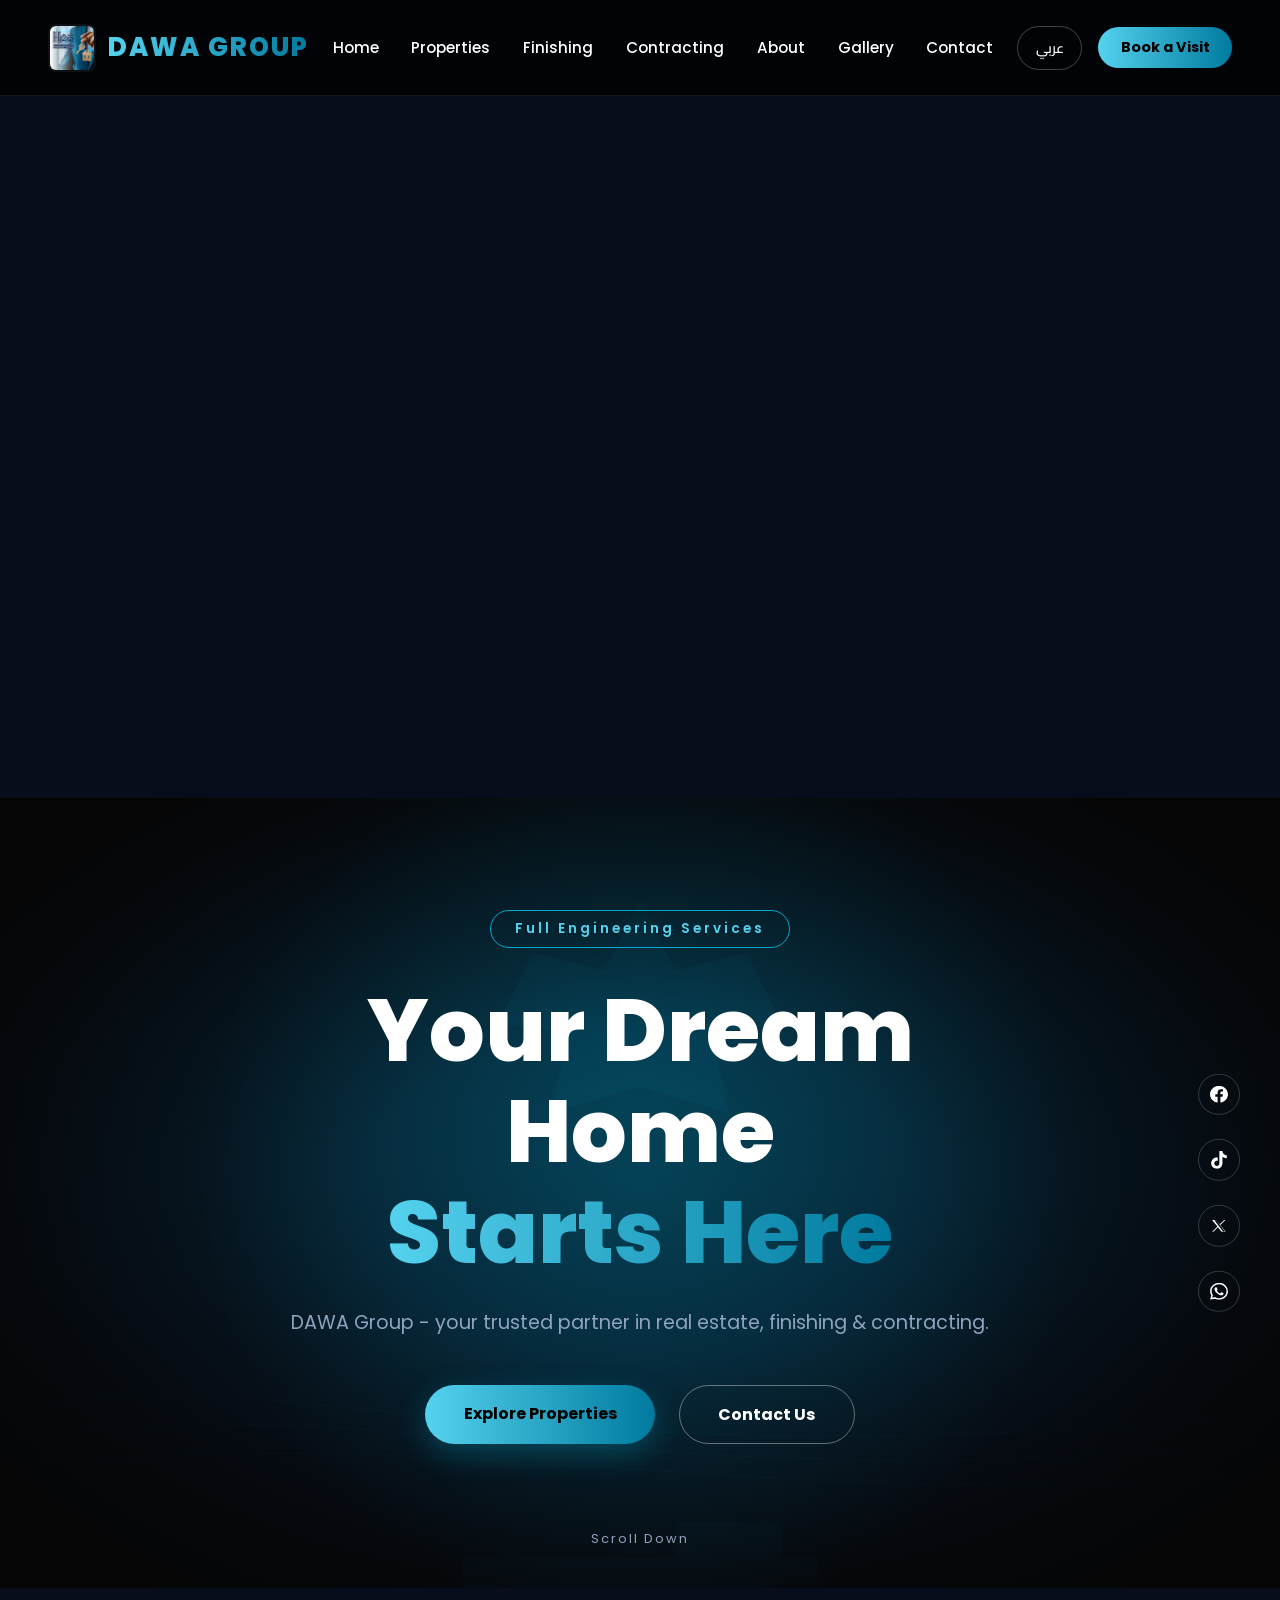
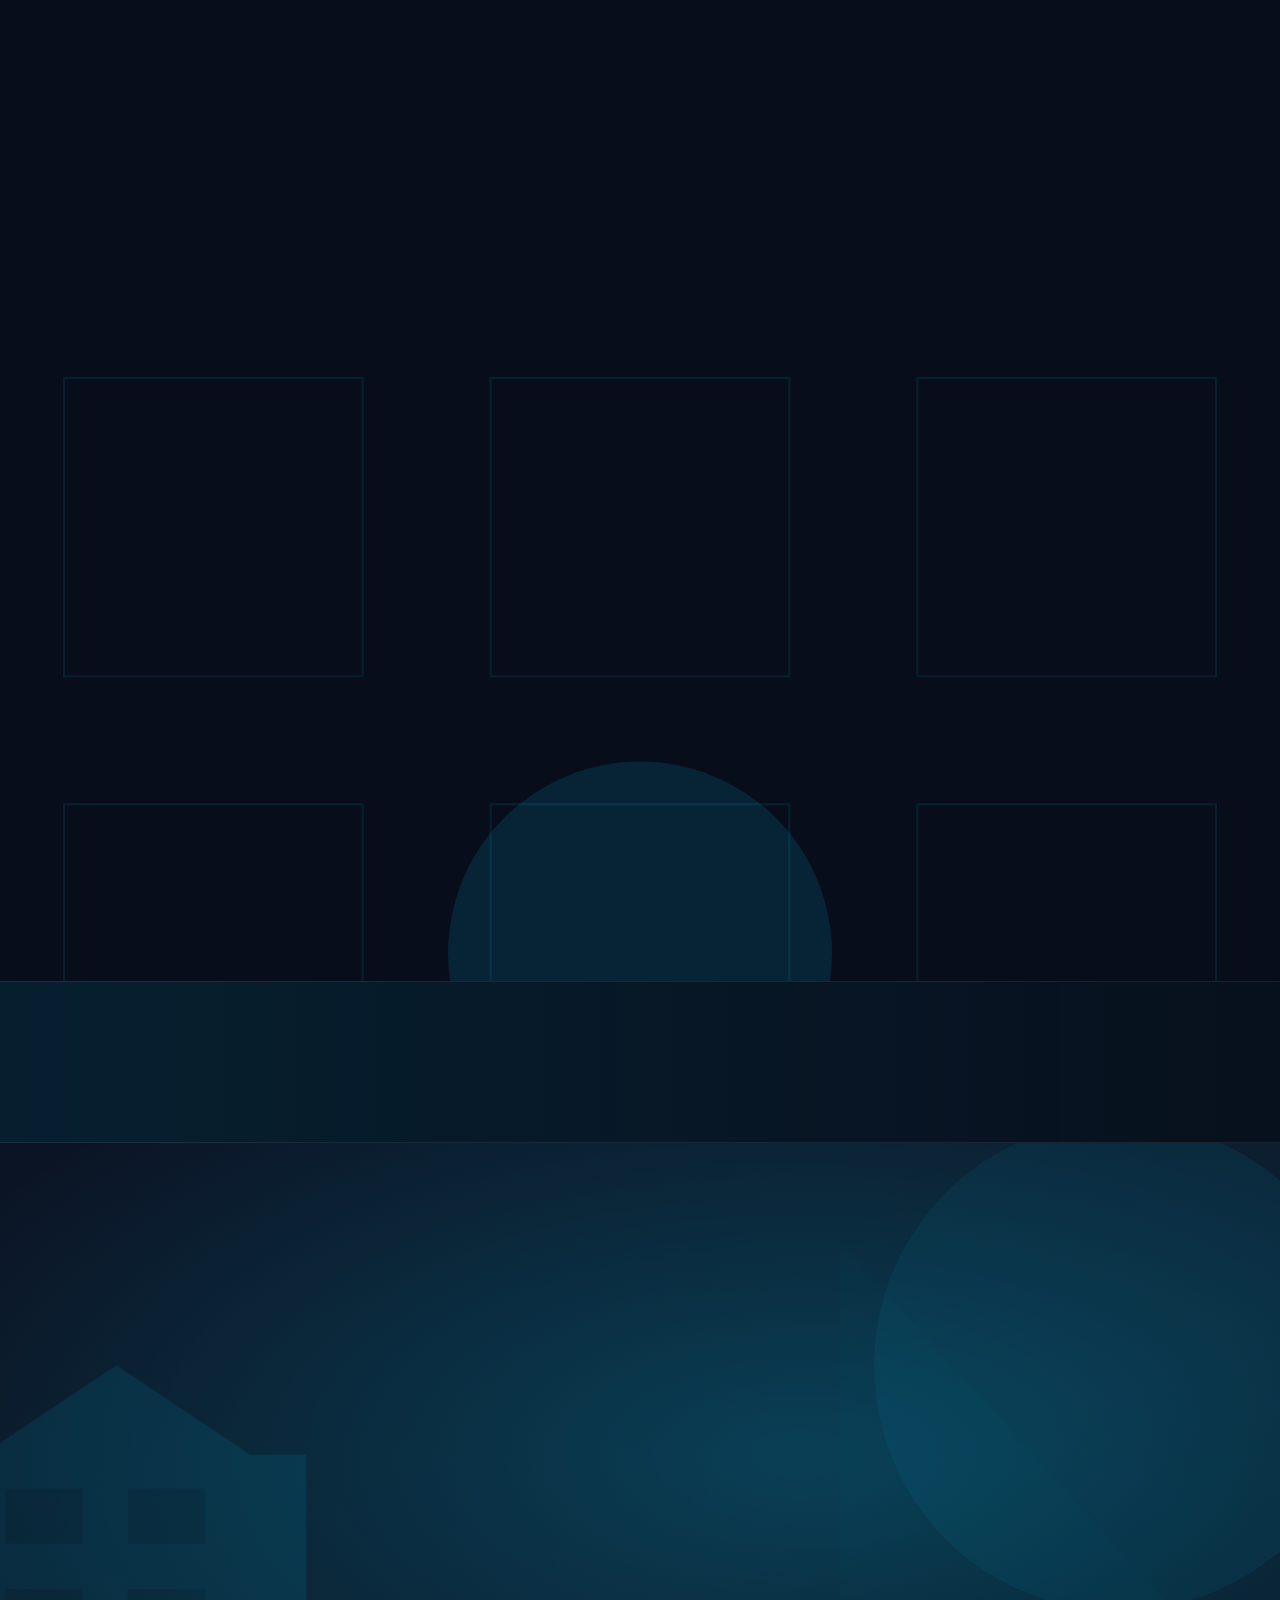
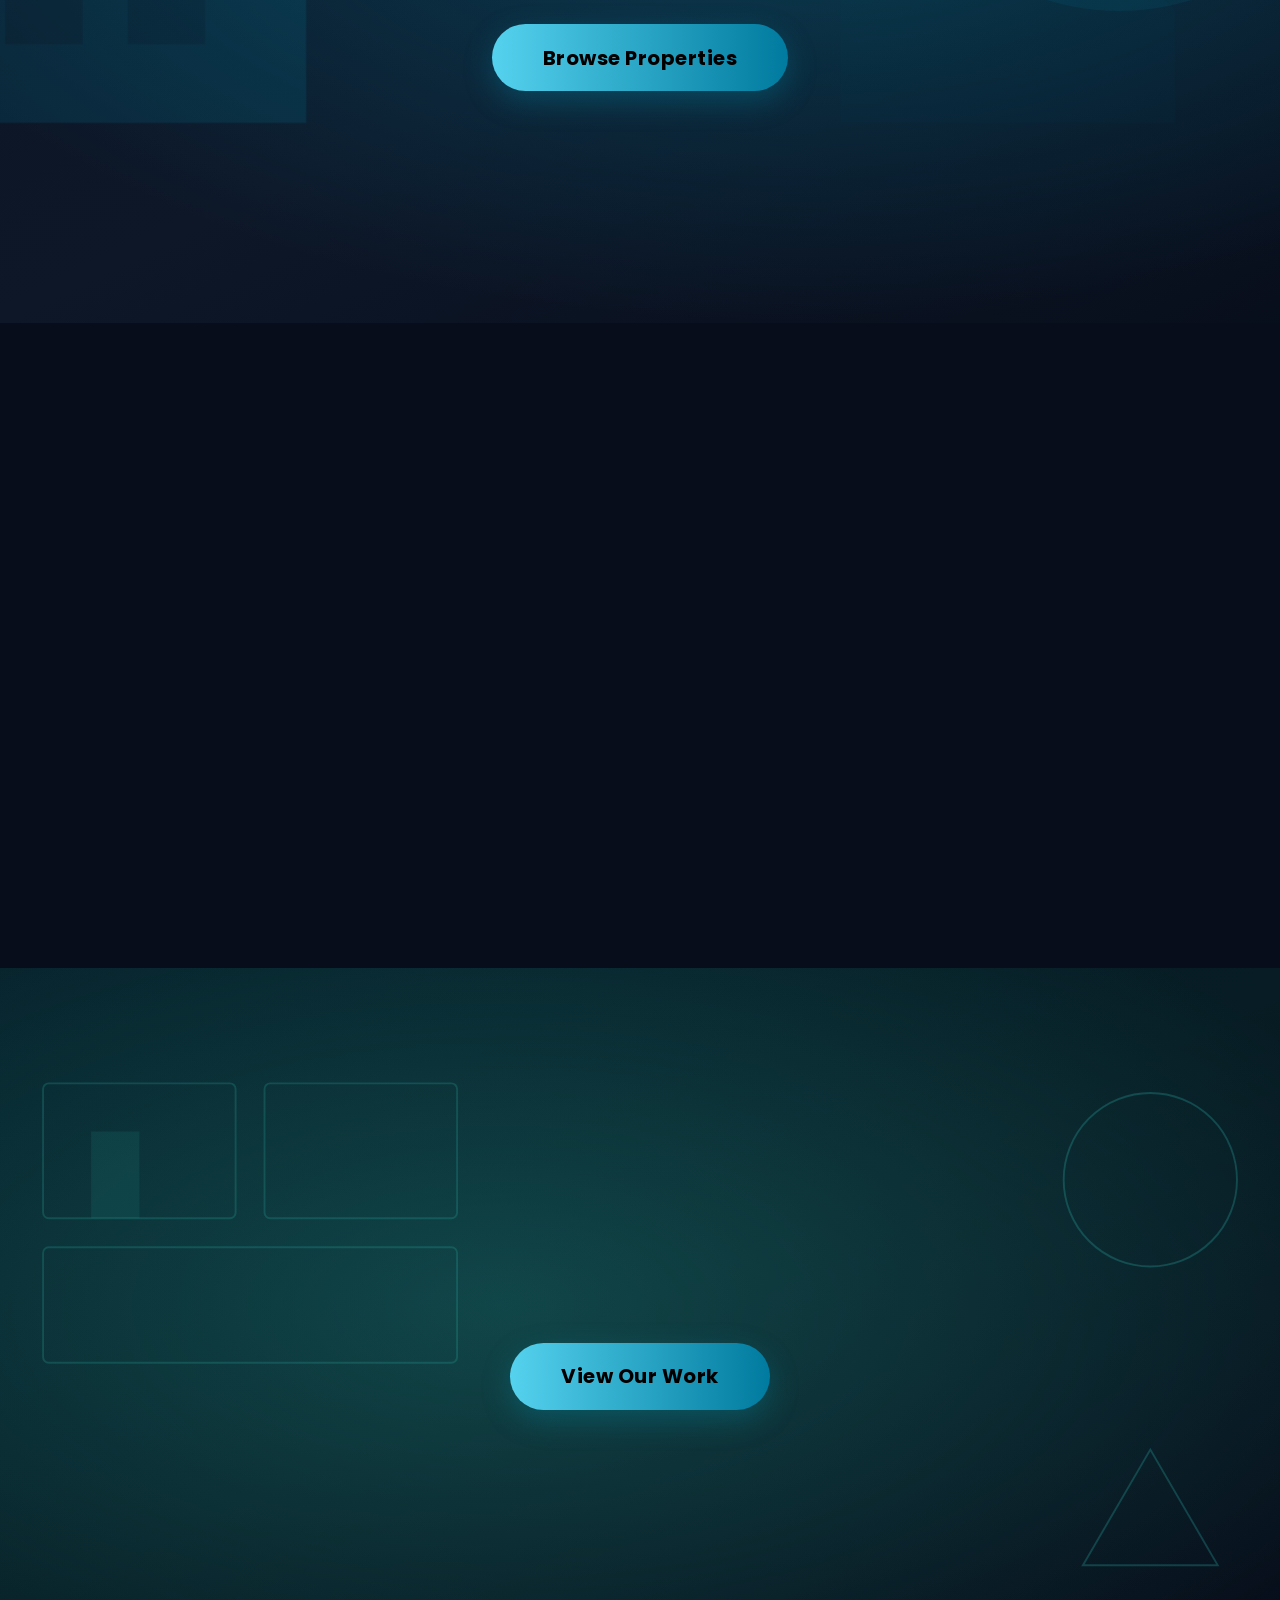
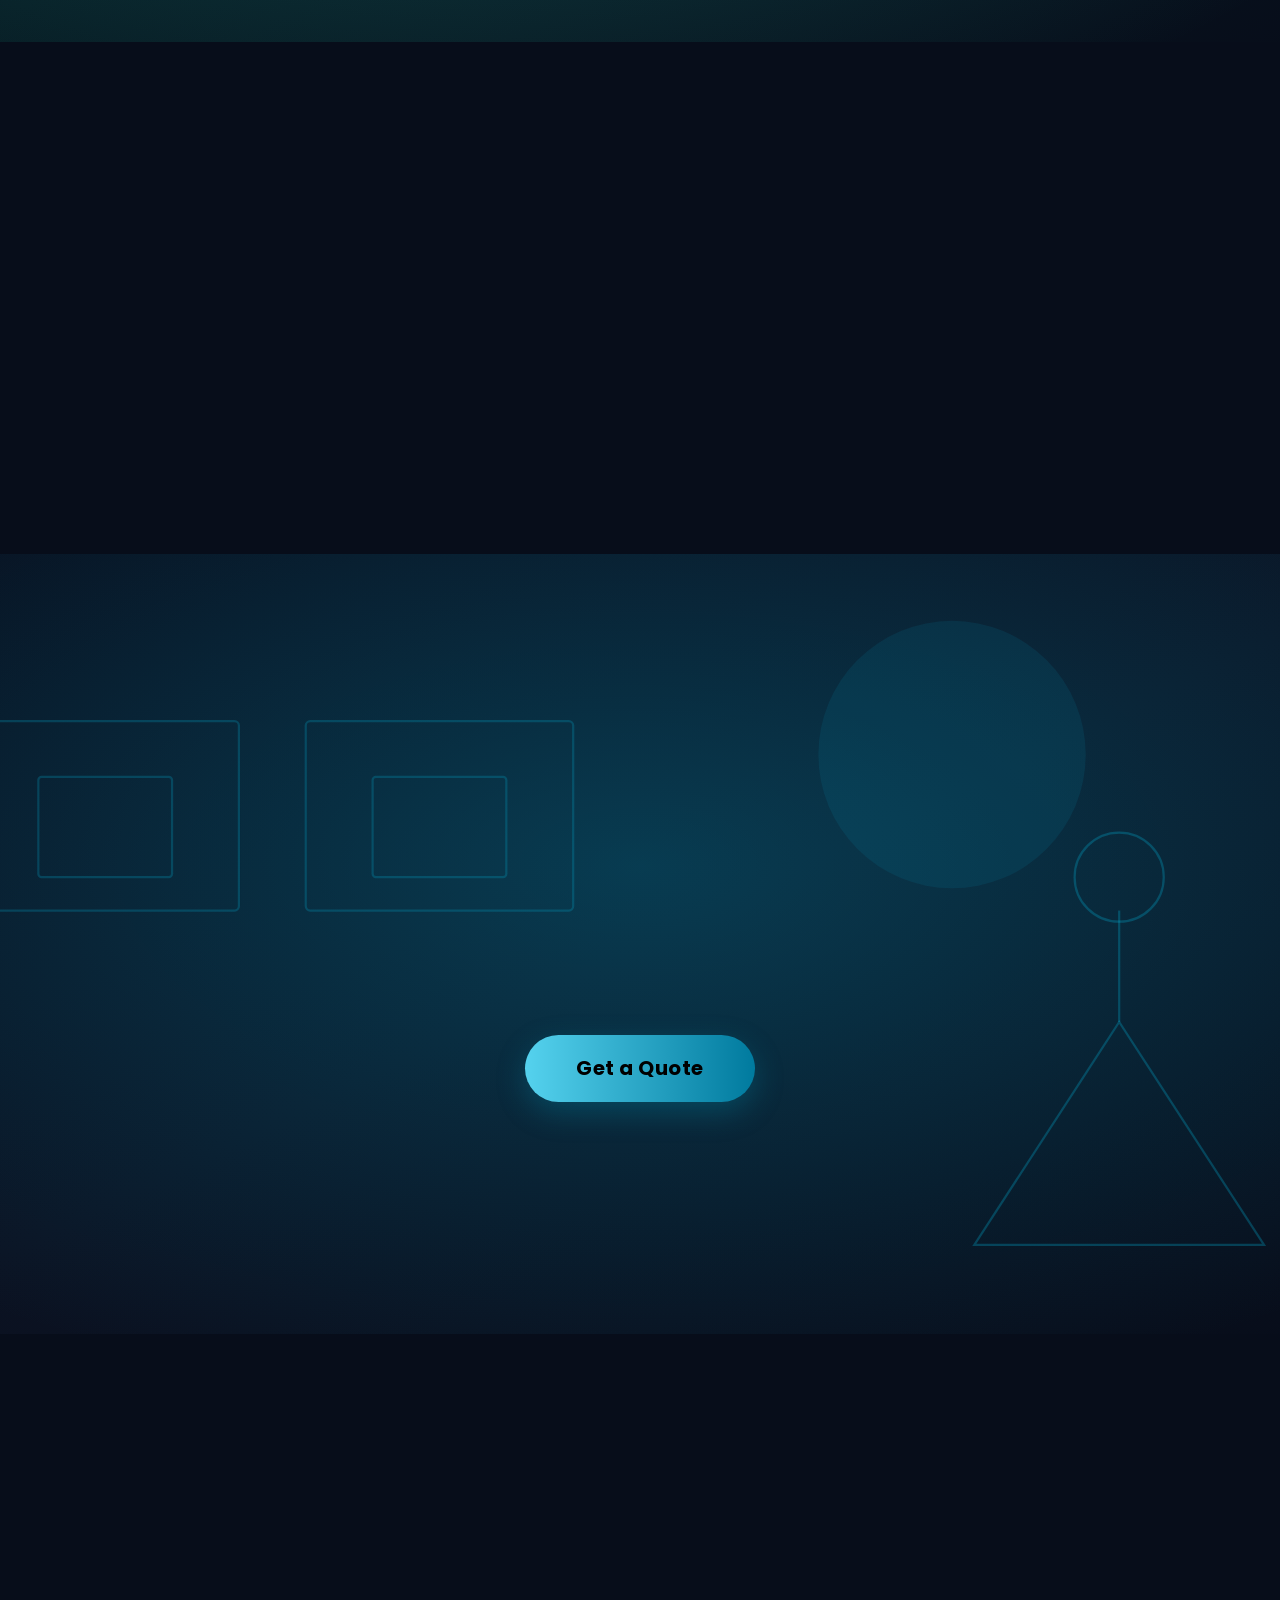
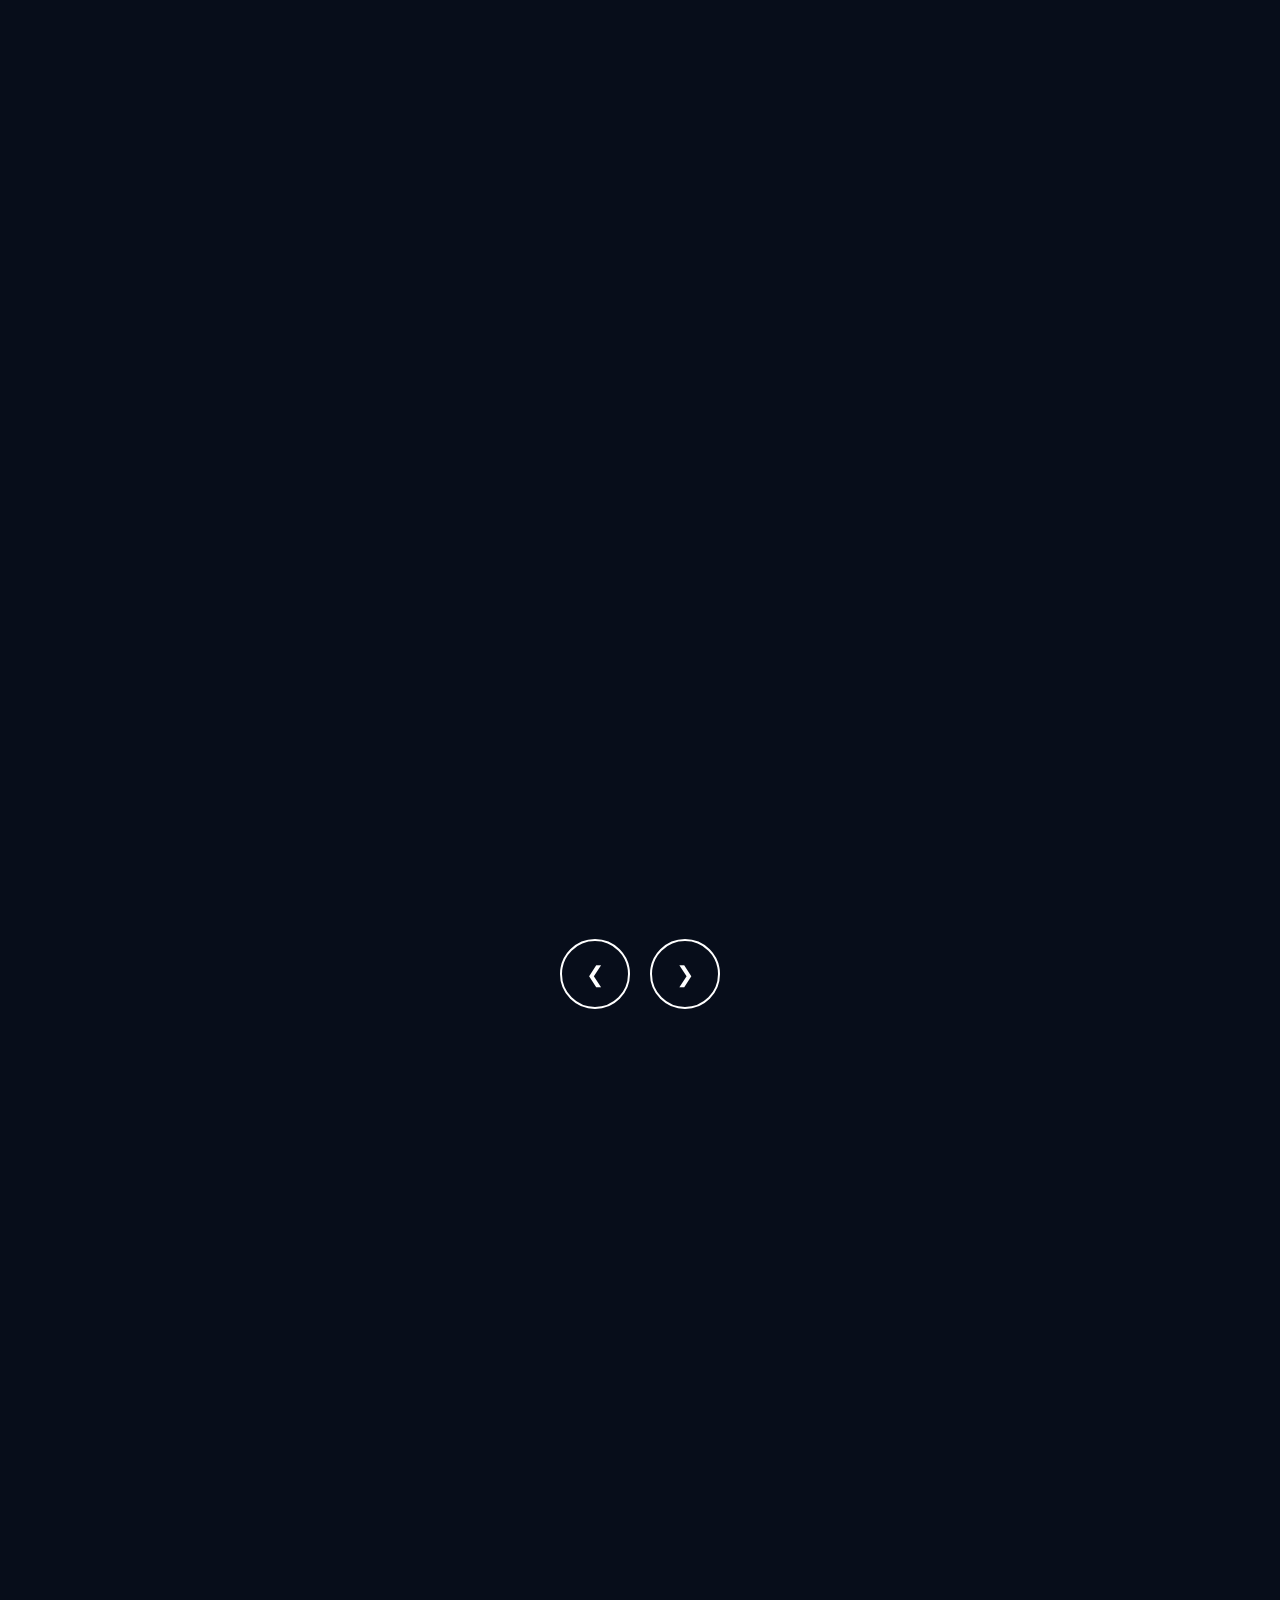
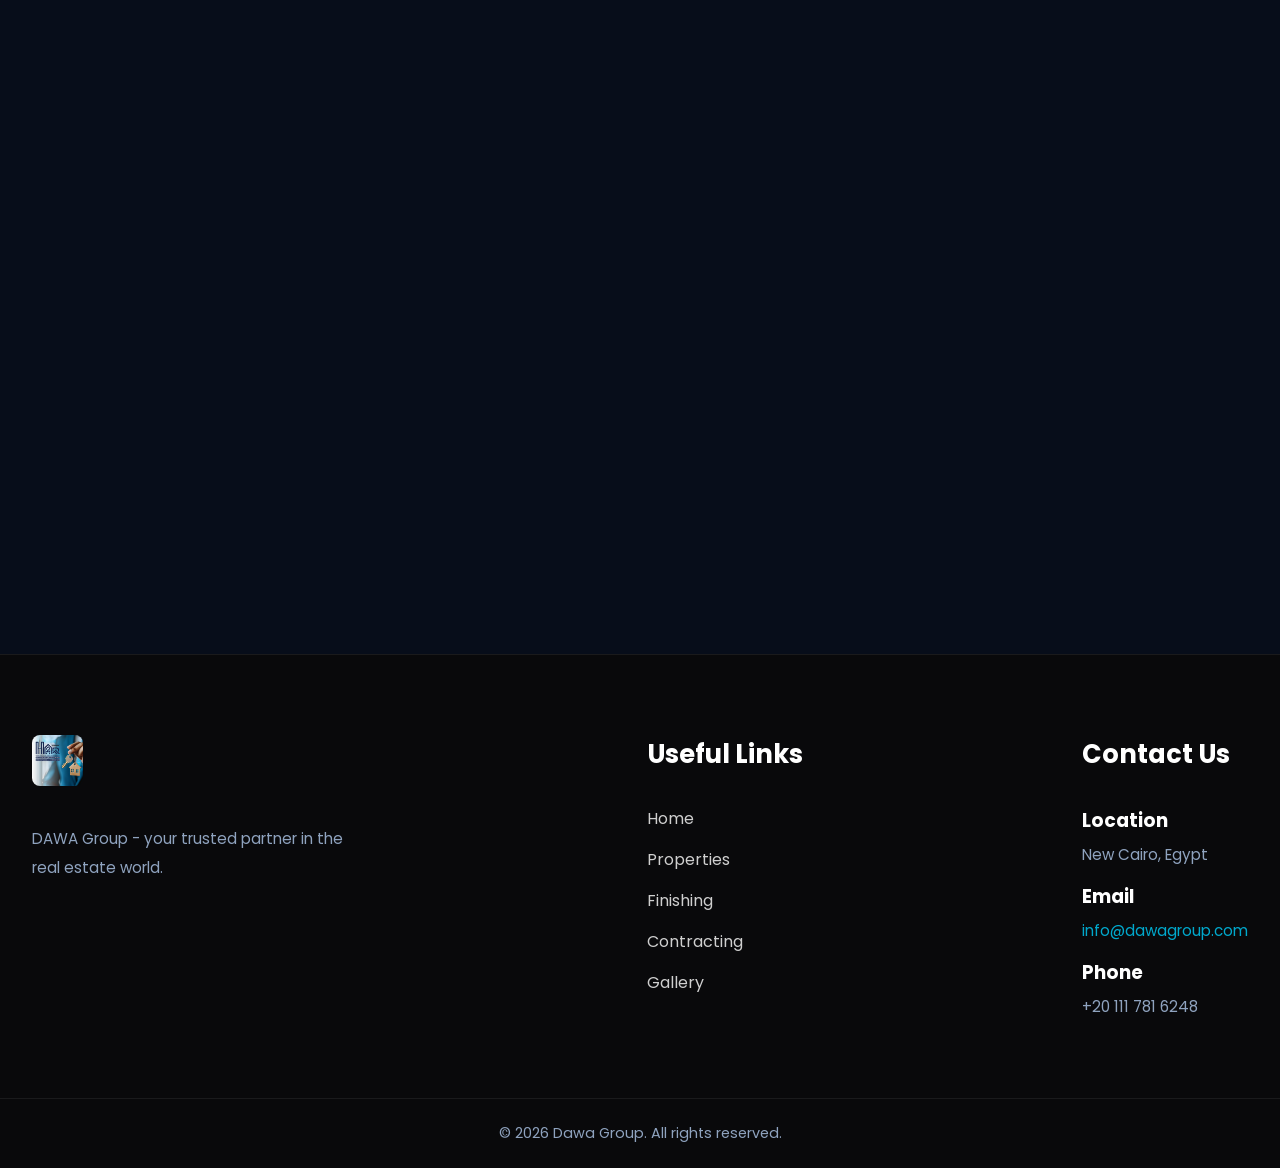
==== index.html @ 0c897e84 "Set TikTok link" ====
﻿<!DOCTYPE html>
<html lang="en" dir="ltr">
<head>
  <meta charset="UTF-8">
  <meta name="viewport" content="width=device-width, initial-scale=1.0, maximum-scale=1.0, user-scalable=no">
  <meta name="description" content="Dawa Group - Real Estate, Finishing & Contracting">
  <title>Dawa Group | Real Estate, Finishing & Contracting</title>
  <link rel="icon" type="image/svg+xml" href="assets/logo.svg">
  <link rel="stylesheet" href="css/style.css">
</head>
<body id="top">

  <!-- NAVBAR -->
  <nav id="mainNav">
    <div class="gx-logo">
      <img src="assets/who-are-we.png" alt="Dawa Group logo">
      <span class="logo-text">DAWA GROUP</span>
    </div>
    <div class="navbar-list" id="navList">
      <a href="#home" data-key="nav-home" data-ar="الرئيسية" data-en="Home">Home</a>
      <a href="#properties" data-key="nav-properties" data-ar="عقارات" data-en="Properties">Properties</a>
      <a href="#finishing" data-key="nav-finishing" data-ar="تشطيبات" data-en="Finishing">Finishing</a>
      <a href="#contracting" data-key="nav-contracting" data-ar="مقاولات" data-en="Contracting">Contracting</a>
      <a href="#about" data-key="nav-about" data-ar="من نحن" data-en="About">About</a>
      <a href="#gallery" data-key="nav-gallery" data-ar="المعرض" data-en="Gallery">Gallery</a>
      <a href="#contact" data-key="nav-contact" data-ar="تواصل معنا" data-en="Contact">Contact</a>
    </div>
    <div class="nav-actions">
      <button class="lang-toggle" id="langToggle" onclick="toggleLang()">عربي</button>
      <a class="cta-nav" href="#contact" data-ar="تواصل معنا" data-en="Book a Visit">Book a Visit</a>
    </div>
    <div class="burger-icon" id="burger">
      <div class="bar"></div>
      <div class="bar"></div>
      <div class="bar"></div>
    </div>
  </nav>

  <!-- FULL-WIDTH AUTO-ROTATING BANNER -->
  <div class="hero-banner">
    <div class="b-slide"><img src="assets/properties/real-1.jpg" alt="Dawa Group"></div>
    <div class="b-slide"><img src="assets/properties/real-2.jpg" alt="Dawa Group"></div>
  </div>

  <!-- HERO TEXT -->
  <section class="hero" id="home">
    <div class="social">
      <a href="#" data-c-fb aria-label="Facebook" onclick="openFbChooser(event)"><img src="assets/icons/facebook.svg" alt=""></a>
      <a href="https://www.tiktok.com/@dawa_realestate?_r=1&_t=ZS-98lqSVrczWW" target="_blank" rel="noopener" data-c-tiktok aria-label="TikTok"><img src="assets/icons/tiktok.svg" alt=""></a>
      <a href="#" aria-label="X"><img src="assets/icons/x.svg" alt=""></a>
      <a href="https://wa.me/201067666612" data-c-wa aria-label="WhatsApp"><img src="assets/icons/whatsapp.svg" alt=""></a>
    </div>

    <!-- FACEBOOK CHOOSER -->
    <div class="fb-chooser" id="fbChooser" onclick="closeFbChooser(event)">
      <div class="fb-chooser-box">
        <div class="fb-chooser-title">اختر الصفحة</div>
        <a href="https://www.facebook.com/profile.php?id=100069888520337" target="_blank" rel="noopener">🏠 صفحة العقارات</a>
        <a href="https://www.facebook.com/profile.php?id=61568256136488" target="_blank" rel="noopener">🛠️ صفحة التشطيبات</a>
        <button class="fb-chooser-close" onclick="closeFbChooser()">✕</button>
      </div>
    </div>

    <div class="hero-content">
      <div class="hero-badge" data-key="hero-badge" data-ar="إدارة هندسية متكاملة" data-en="Full Engineering Services">Full Engineering Services</div>
      <h1>
        <span data-key="hero-title1" data-ar="منزل أحلامك" data-en="Your Dream Home">Your Dream Home</span><br>
        <span class="gold" data-key="hero-title2" data-ar="يبدأ من هنا" data-en="Starts Here">Starts Here</span>
      </h1>
      <div class="text">
        <span data-key="hero-text"
          data-ar="ضوه جروب - شريكك الموثوق في عالم العقارات والتشطيبات والمقاولات. نبني لك بيت الأحلام بأعلى خامات وجودة والتزام كامل بالمواعيد."
          data-en="DAWA Group - your trusted partner in real estate, finishing & contracting. We build your dream home with the finest materials, top quality, and full commitment to deadlines.">
          DAWA Group - your trusted partner in real estate, finishing & contracting.
        </span>
      </div>
      <div class="text2">
        <span data-key="hero-text2" data-ar="ضوه جروب - عقارات، تشطيبات ومقاولات" data-en="DAWA Group - Real Estate, Finishing & Contracting">DAWA Group - Real Estate, Finishing & Contracting</span>
      </div>
      <div class="hero-cta">
        <a class="btn-main" href="#properties" data-key="hero-cta1" data-ar="استكشف العقارات" data-en="Explore Properties">Explore Properties</a>
        <a class="btn-ghost" href="#contact" data-key="hero-cta2" data-ar="تواصل معنا" data-en="Contact Us">Contact Us</a>
      </div>
    </div>

    <div class="hero-scroll" data-key="hero-scroll" data-ar="مرر للأسفل" data-en="Scroll Down">Scroll Down</div>
  </section>

  <!-- SERVICES CARDS -->
  <div class="container card-container">
    <div class="card hidden-zoom">
      <div class="card-style"><img src="assets/icons/building.svg" alt=""></div>
      <div class="title" data-key="svc-real-title" data-ar="عقارات" data-en="Real Estate">Real Estate</div>
      <div class="text" data-key="svc-real-text" data-ar="شقق، فيلات، بنتهاوس وأراضي في أرقى المناطق بأفضل الأسعار." data-en="Apartments, villas, penthouses and land in the finest locations at the best prices.">Apartments, villas, penthouses...</div>
    </div>
    <div class="card hidden-zoom">
      <div class="card-style"><img src="assets/icons/finishing.svg" alt=""></div>
      <div class="title" data-key="svc-finish-title" data-ar="تشطيبات" data-en="Finishing">Finishing</div>
      <div class="text" data-key="svc-finish-text" data-ar="تشطيب سوبر لوكس وعصري بأحدث الخامات العالمية وتصميم داخلي مميز." data-en="Super-lux and modern finishing with the latest materials and distinctive interior design.">Super-lux and modern finishing...</div>
    </div>
    <div class="card hidden-zoom">
      <div class="card-style"><img src="assets/icons/tool.svg" alt=""></div>
      <div class="title" data-key="svc-con-title" data-ar="مقاولات" data-en="Contracting">Contracting</div>
      <div class="text" data-key="svc-con-text" data-ar="تنفيذ مشاريع كبرى بإدارة هندسية محترفة وضمانات تسليم موثقة." data-en="Full project execution with professional engineering management and guaranteed delivery.">Full project execution...</div>
    </div>
  </div>

  <!-- WHAT IS DAWA -->
  <div class="what-is-dawa" id="about">
    <div class="logo-big hidden"><img src="assets/who-are-we.png" alt="Dawa Group"></div>
    <div class="content">
      <div class="title hidden" data-key="about-title">
        <span data-ar="من هي " data-en="Who is ">Who is </span><span data-ar="ضوه جروب؟" data-en="DAWA Group?">DAWA Group?</span>
      </div>
      <div class="text hidden" data-key="about-text"
        data-ar="شركة ضوه جروب للتطوير العقاري تعد من أهم الشركات التي لها خبرة في السوق العقاري، حيث قامت بطرح العديد من المشروعات الناجحة في مدينة بنها، وامتدت مشروعات الشركة من أجل التطوير العمراني إلى الشروق والتجمع الخامس حيث مشروع الحى الثاني والحى السادس والحى الخامس والحى السابع ببيت الوطن."
        data-en="DAWA Group for Real Estate Development is one of the most important companies with proven experience in the real estate market. It has launched numerous successful projects in Benha city, and its urban development projects have expanded to El Shorouk and the Fifth Settlement, including the Second District, Sixth District, Fifth District and Seventh District projects in Beit Elwatan.">
        شركة ضوه جروب للتطوير العقاري.
      </div>
      <div class="features hidden">
        <div class="feature"><span class="n" data-ar="+15 سنة" data-en="+15 yrs">+15 yrs</span><br><span data-ar="من الخبرة" data-en="of experience">experience</span></div>
        <div class="feature"><span class="n" data-ar="+500" data-en="+500">+500</span><br><span data-ar="مشروع ناجح" data-en="successful projects">projects</span></div>
        <div class="feature"><span class="n" data-ar="+1200" data-en="+1200">+1200</span><br><span data-ar="عميل سعيد" data-en="happy clients">clients</span></div>
        <div class="feature"><span class="n" data-ar="+10" data-en="+10">+10</span><br><span data-ar="سنوات ضمان" data-en="years warranty">warranty</span></div>
        <div class="feature"><span class="n" data-ar="100%" data-en="100%">100%</span><br><span data-ar="التزام بالمواعيد" data-en="on-time delivery">delivery</span></div>
        <div class="feature"><span class="n" data-ar="24/7" data-en="24/7">24/7</span><br><span data-ar="دعم ومتابعة" data-en="support">support</span></div>
      </div>
    </div>
  </div>

  <!-- STATS -->
  <div class="stats-band">
    <div class="container stats-grid">
      <div class="stat hidden-zoom">
        <div class="num" data-count="15" data-suffix="+"></div>
        <div class="label" data-key="stat1" data-ar="سنة خبرة" data-en="Years of Experience">Years</div>
      </div>
      <div class="stat hidden-zoom">
        <div class="num" data-count="500" data-suffix="+"></div>
        <div class="label" data-key="stat2" data-ar="مشروع مكتمل" data-en="Completed Projects">Completed Projects</div>
      </div>
      <div class="stat hidden-zoom">
        <div class="num" data-count="1200" data-suffix="+"></div>
        <div class="label" data-key="stat3" data-ar="عميل سعيد" data-en="Happy Clients">Happy Clients</div>
      </div>
      <div class="stat hidden-zoom">
        <div class="num" data-count="350" data-suffix="K"></div>
        <div class="label" data-key="stat4" data-ar="متر مربع تم تشطيبها" data-en="m² Finished">m² Finished</div>
      </div>
    </div>
  </div>

  <!-- SERVICE: REAL ESTATE -->
  <section class="service-section service-realestate" id="properties">
    <div class="content">
      <div class="title hidden" data-key="realestate-title" data-ar="عقارات مميزة" data-en="Premium Real Estate">Premium Real Estate</div>
      <div class="description hidden" data-key="realestate-desc"
        data-ar="نساعدك تختار العقار المثالي اللي يناسب ميزانيتك وأسلوب حياتك، بأسعار تنافسية وتقسيط مريح. فريقك الاستشاري من ضوه جروب يرافقك من المعاينة حتى توثيق العقد."
        data-en="We help you choose the perfect property for your budget and lifestyle, at competitive prices with flexible installments. Your Dawa consulting team accompanies you from the first viewing to contract notarization.">
        We help you choose the perfect property for your budget and lifestyle.
      </div>
      <div class="service-items hidden">
        <div class="service-item" data-ar="توثيق عقود رسمية" data-en="Notarized contracts">Notarized contracts</div>
        <div class="service-item" data-ar="تقسيط مرن" data-en="Flexible installments">Flexible installments</div>
        <div class="service-item" data-ar="استشارات استثمارية" data-en="Investment advice">Investment advice</div>
      </div>
      <a class="btn" href="#featuredProps"><span data-key="realestate-btn" data-ar="تصفح العقارات" data-en="Browse Properties">Browse Properties</span></a>
    </div>
  </section>

  <!-- FEATURED PROPERTIES -->
  <section class="featured container" id="featuredProps">
    <div class="section-title hidden"><span data-key="featured-title" data-ar="عقارات متاحة" data-en="Available Properties">Available Properties</span></div>
    <div class="section-sub hidden" data-key="featured-sub"
      data-ar="اختيار العقار الصحيح يغير مجرى حياتك، والأهم أن ضوه توفر لك فرص استثمار لا تفوتها."
      data-en="The right property can change the course of your life, and Dawa offers you investment opportunities you won't want to miss.">
      Featured properties picked for you.
    </div>
    <div class="work-slider hidden">
      <button class="work-nav" id="propsPrev" aria-label="Previous">❮</button>
      <div class="work-viewport">
        <div id="propertyGrid" class="props-track"></div>
      </div>
      <button class="work-nav" id="propsNext" aria-label="Next">❯</button>
    </div>
    <div class="section-btn-wrap hidden">
      <a class="btn-gold" href="#contact" data-key="featured-btn" data-ar="اطلب عرض خاص" data-en="Request a Custom Offer">Request a Custom Offer</a>
    </div>
  </section>

  <!-- SERVICE FINISHING -->
  <section class="service-section service-finishing" id="finishing">
    <div class="content">
      <div class="title hidden" data-key="finishing-title" data-ar="تشطيبات فاخرة" data-en="Luxury Finishing">Luxury Finishing</div>
      <div class="description hidden" data-key="finishing-desc"
        data-ar="التشطيب هو الروح التي تبث الحياة في وحدتك. فريق ضوه يترجم أحلامك إلى تصميم حقيقي بخامات مختارة بعناية وهوية هندسية أصلية."
        data-en="Finishing is the soul that brings your home to life. Our team translates your dreams into a real design with carefully selected materials and a unique architectural identity.">
        Finishing brings your home to life.
      </div>
      <a class="btn" href="#ourwork"><span data-key="finishing-btn" data-ar="شاهد أعمالنا" data-en="View Our Work">View Our Work</span></a>
    </div>
  </section>

  <!-- FINISHING WORK GALLERY -->
  <section class="container" id="ourwork" style="padding-top:0">
    <div class="section-title hidden"><span data-key="work-title" data-ar="أعمالنا من التشطيبات" data-en="Our Finishing Work">Our Finishing Work</span></div>
    <div class="section-sub hidden" data-key="work-sub"
      data-ar="منتجاتنا الحقيقية تتكلم عن نفسها - جودة تشطيب على أعلى مستوى لكل مشروع."
      data-en="Our work speaks for itself - high-quality finishing for every project.">
      Our work speaks for itself.
    </div>
    <div class="work-slider hidden">
      <button class="work-nav" id="workPrev" aria-label="Previous">❮</button>
      <div class="work-viewport">
        <div class="work-track" id="workTrack">
          <div class="w-item"><img src="assets/finishing/finish-1.jpg" alt="Finishing 1" onclick="openImageOverlay('assets/finishing/finish-1.jpg')"></div>
          <div class="w-item"><img src="assets/finishing/finish-2.jpg" alt="Finishing 2" onclick="openImageOverlay('assets/finishing/finish-2.jpg')"></div>
          <div class="w-item"><img src="assets/finishing/finish-3.jpg" alt="Finishing 3" onclick="openImageOverlay('assets/finishing/finish-3.jpg')"></div>
          <div class="w-item"><img src="assets/finishing/finish-4.jpg" alt="Finishing 4" onclick="openImageOverlay('assets/finishing/finish-4.jpg')"></div>
          <div class="w-item"><img src="assets/finishing/finish-5.jpg" alt="Finishing 5" onclick="openImageOverlay('assets/finishing/finish-5.jpg')"></div>
          <div class="w-item"><img src="assets/finishing/finish-6.jpg" alt="Finishing 6" onclick="openImageOverlay('assets/finishing/finish-6.jpg')"></div>
          <div class="w-item"><img src="assets/finishing/finish-7.jpg" alt="Finishing 7" onclick="openImageOverlay('assets/finishing/finish-7.jpg')"></div>
        </div>
      </div>
      <button class="work-nav" id="workNext" aria-label="Next">❯</button>
    </div>
  </section>

  <!-- CONTRACTING -->
  <section class="service-section service-contracting" id="contracting">
    <div class="content">
      <div class="title hidden" data-key="contracting-title" data-ar="مقاولات عامة" data-en="General Contracting">General Contracting</div>
      <div class="description hidden" data-key="contracting-desc"
        data-ar="من الإنشاءات الهيكلية حتى التشطيب النهائي، تدير ضوه مشروعك بأمانة وحرفية عالية. إدارة هندسية وجدولة زمنية وتقرير إنجاز يومي شفاف."
        data-en="From structural works to final finishing, DAWA runs your project with honesty and great craftsmanship - engineering management, a clear timeline, and a transparent daily progress report.">
        We run your project with honesty and craftsmanship.
      </div>
      <div class="service-items hidden">
        <div class="service-item" data-ar="هيكل خرساني" data-en="Structural works">Structural</div>
        <div class="service-item" data-ar="تجهيز مواقع" data-en="Site work">Site work</div>
        <div class="service-item" data-ar="تشطيب داخلي وخارجي" data-en="Internal & external finishing">Finishing</div>
        <div class="service-item" data-ar="صيانة معمارية" data-en="Architectural maintenance">Maintenance</div>
      </div>
      <a class="btn" href="#contact" data-key="contracting-btn" data-ar="اطلب عرض سعر" data-en="Get a Quote">Get a Quote</a>
    </div>
  </section>

  <!-- TESTIMONIALS -->
  <section class="testimonials container">
    <div class="section-title hidden"><span data-key="testi-title" data-ar="كلمات عملائنا" data-en="Words from Our Clients">Words from Our Clients</span></div>
    <div id="testiGrid" class="testi-grid"></div>
    <div class="review-form hidden">
      <div class="review-form-title" data-key="testi-write" data-ar="شاركنا رأيك فينا" data-en="Share your review with us">Share your review with us</div>
      <form id="reviewForm">
        <input type="text" id="rvName" data-en-ph="Your Full Name" data-ar-ph="اسمك بالكامل" placeholder="Your Name" required>
        <input type="text" id="rvRole" data-en-ph="Your Role / Job" data-ar-ph="وظيفتك" placeholder="Role">
        <div class="rv-stars">
          <span data-key="testi-rating" data-ar="تقييمك:" data-en="Your rating:">Your rating:</span>
          <div id="rvStars" class="testi-star-select">
            <span data-s="1">★</span><span data-s="2">★</span><span data-s="3">★</span><span data-s="4">★</span><span data-s="5">★</span>
          </div>
        </div>
        <textarea id="rvQuote" data-en-ph="Write your review..." data-ar-ph="اكتب رأيك..." placeholder="Your review" required></textarea>
        <button type="submit" data-key="testi-send" data-ar="إرسال رأيك" data-en="Send Review">Send Review</button>
      </form>
    </div>
  </section>

  <!-- GALLERY SLIDER -->
  <section class="container slider" id="gallery">
    <div class="slider-header hidden">
      <div class="title" data-key="gallery-title" data-ar="معرض أعمالنا" data-en="Our Gallery">Our Gallery</div>
      <div class="gallery-list">
        <button data-gallery="exteriors" data-ar="واجهات" data-en="Exteriors">Exteriors</button>
        <button data-gallery="finishing" data-ar="تشطيبات" data-en="Finishing">Finishing</button>
        <button data-gallery="projects" data-ar="مشاريعنا" data-en="Our Projects">Projects</button>
      </div>
    </div>
    <div class="slider-wrapper" id="sliderWrapper"></div>
  </section>
  <div class="slider-controls">
    <div class="btns">
      <button id="prev" aria-label="Previous">❮</button>
      <button id="next" aria-label="Next">❯</button>
    </div>
  </div>

  <!-- OVERLAY -->
  <div class="overlay" id="imageOverlay" onclick="closeImageOverlay()">
    <span class="close-x">✕</span>
    <img id="overlayImage" src="" alt="Full image">
  </div>

  <!-- CONTACT -->
  <section class="contact-us container" id="contact">
    <h1 class="hidden" data-key="contact-title" data-ar="تواصل معنا" data-en="Contact Us">Contact Us</h1>
    <div class="c-sub hidden" data-key="contact-sub"
      data-ar="اترك لنا رسالة وسنرد عليك في أقرب وقت، أو اتصل بنا مباشرة."
      data-en="Leave us a message and we'll get back to you soon, or call us directly.">
      We'll get back to you soon.
    </div>
    <form id="contactForm" class="hidden">
      <input type="text" id="cName" data-en-ph="Full Name" data-ar-ph="الاسم بالكامل" placeholder="Full Name" required>
      <input type="tel" id="cPhone" data-en-ph="Phone Number" data-ar-ph="رقم الهاتف" placeholder="Phone" required>
      <div class="c-forms">
        <input type="email" id="cEmail" data-en-ph="Email (optional)" data-ar-ph="الإيميل (اختياري)" placeholder="Email">
        <textarea id="cDetails" data-en-ph="Tell us about your request (property type, location, area...)" data-ar-ph="اكتب تفاصيل طلبك (نوع العقار، المكان، المساحة...)" placeholder="Details" required></textarea>
      </div>
      <button type="submit" data-key="contact-send" data-ar="إرسال الطلب" data-en="Send Request">Send Request</button>
    </form>
    <div class="contact-info-row hidden">
      <div class="contact-chip"><span class="ic"><img src="assets/icons/phone.svg" alt=""></span><span class="tx" data-c-phone>+20 111 781 6248</span></div>
      <div class="contact-chip"><span class="ic"><img src="assets/icons/mail.svg" alt=""></span><span class="tx" data-c-email>info@dawagroup.com</span></div>
      <div class="contact-chip"><span class="ic"><img src="assets/icons/location.svg" alt=""></span><span class="tx" data-key="contact-loc" data-ar="القاهرة، مصر" data-en="Cairo, Egypt">Cairo, Egypt</span></div>
    </div>
  </section>

  <!-- FOOTER -->
  <footer>
    <div class="container footer-content">
      <div class="gamax">
        <img src="assets/who-are-we.png" alt="Dawa Group">
        <p data-key="footer-about" data-ar="ضوه جروب - شريكك الأمين في العالم العقاري. نبني لك بيتك بأعلى جودة والتزام وأمانة، من المعاينة الأولى حتى تسليم المفتاح."
          data-en="DAWA Group - your trusted partner in the real estate world. We build your home with quality, commitment and integrity, from first viewing to turnkey handover.">
          DAWA Group - your trusted partner in the real estate world.
        </p>
      </div>
      <div class="usefull-links">
        <h2 data-key="footer-links-title" data-ar="روابط مفيدة" data-en="Useful Links">Useful Links</h2>
        <div class="links">
          <a href="#home" data-ar="الرئيسية" data-en="Home">Home</a>
          <a href="#properties" data-ar="عقارات" data-en="Properties">Properties</a>
          <a href="#finishing" data-ar="تشطيبات" data-en="Finishing">Finishing</a>
          <a href="#contracting" data-ar="مقاولات" data-en="Contracting">Contracting</a>
          <a href="#gallery" data-ar="المعرض" data-en="Gallery">Gallery</a>
        </div>
      </div>
      <div class="contact-us-footer">
        <h2 data-key="footer-contact-title" data-ar="تواصل معنا" data-en="Contact Us">Contact Us</h2>
        <div class="contact-info">
          <h3 data-ar="العنوان" data-en="Location">Location</h3>
          <div data-key="footer-loc" data-ar="القاهرة الجديدة، مصر" data-en="New Cairo, Egypt">New Cairo, Egypt</div>
          <h3 data-ar="الإيميل" data-en="Email">Email</h3>
          <div><a href="mailto:info@dawagroup.com" data-c-email style="color:var(--gold)">info@dawagroup.com</a></div>
          <h3 data-ar="الهاتف" data-en="Phone">Phone</h3>
          <div data-c-phone>+20 111 781 6248</div>
        </div>
      </div>
    </div>
    <div class="copyright">© <span id="year">2026</span> Dawa Group. <span data-key="footer-copy" data-ar="جميع الحقوق محفوظة." data-en="All rights reserved.">All rights reserved.</span></div>
  </footer>

  <!-- TOP BUTTON -->
  <div class="top-botton" id="topbtn">
    <span class="arrow-slide"></span>
    <span class="left-arm"></span>
    <span class="right-arm"></span>
  </div>

  <script src="js/data.js"></script>
  <script src="https://cdn.jsdelivr.net/npm/@supabase/supabase-js@2"></script>
  <script src="js/supabase-config.js"></script>
  <script src="js/site-data.js"></script>
  <script src="js/main.js"></script>
</body>
</html>
---- css/style.css ----
@import url('https://fonts.googleapis.com/css2?family=Poppins:wght@300;400;500;600;700;800&family=Cairo:wght@300;400;600;700;800&display=swap');

:root {
  --bg: #070D1A;
  --panel: #101A2E;
  --panel-2: #182642;
  --gold: #00A8CC;
  --gold-light: #55D2EE;
  --gold-deep: #007A9E;
  --text: #ffffff;
  --muted: #8FA3BF;
  --teal: #2EC4B6;
  --purple: #9B5DE5;
  --blue: #4CC9F0;
  --red: #F85B08;
}

* {
  -webkit-box-sizing: border-box;
  -moz-box-sizing: border-box;
  box-sizing: border-box;
  padding: 0;
  margin: 0;
  font-family: 'Poppins', 'Cairo', sans-serif;
  scroll-behavior: smooth;
}

[dir="rtl"] * {
  font-family: 'Cairo', 'Poppins', sans-serif;
}

html {
  overflow-x: hidden;
  max-width: 100%;
}

body {
  background-color: var(--bg);
  display: flex;
  flex-direction: column;
  background-image: url("../assets/bg-dots.svg");
  background-repeat: no-repeat;
  background-position: bottom;
  color: var(--text);
  overflow-x: hidden;
  max-width: 100%;
}

img,
svg,
video {
  max-width: 100%;
}

.container {
  max-width: 80rem;
  margin: auto;
  padding: 0 2rem;
}

a {
  text-decoration: none;
}

button {
  cursor: pointer;
}

/* ===== SCROLL REVEAL ===== */
.hidden {
  opacity: 0;
  filter: blur(5px);
  transform: translateX(-100%);
  transition: all 1s;
}

.show {
  opacity: 1;
  filter: blur(0);
  transform: translateX(0);
}

[dir="rtl"] .hidden {
  transform: translateX(100%);
}

[dir="rtl"] .show {
  transform: translateX(0);
}

.hidden-right {
  opacity: 0;
  filter: blur(5px);
  transform: translateX(100%);
  transition: all 1s;
}

[dir="rtl"] .hidden-right {
  transform: translateX(-100%);
}

.hidden-right.show {
  opacity: 1;
  filter: blur(0);
  transform: translateX(0);
}

.hidden-zoom {
  opacity: 0;
  transform: scale(0.9);
  transition: all 0.9s;
}

.hidden-zoom.show {
  opacity: 1;
  transform: scale(1);
}

/* ===== NAVBAR ===== */
nav {
  background-color: #000000b3;
  backdrop-filter: blur(10px);
  -webkit-backdrop-filter: blur(10px);
  position: fixed;
  display: flex;
  height: 6rem;
  justify-content: space-between;
  align-items: center;
  padding: 0 3rem;
  z-index: 99999;
  width: 100%;
  border-bottom: 1px solid #ffffff14;
  transition: height 0.3s ease, background-color 0.3s ease;
}

nav.scrolled {
  height: 4.5rem;
  background-color: #000000f0;
}

.gx-logo {
  display: flex;
  align-items: center;
  gap: 0.75rem;
}

.gx-logo img {
  height: 3rem;
  width: auto;
  max-width: 3.4rem;
  object-fit: contain;
  border-radius: 8px;
  background: #ffffff0d;
  padding: 2px;
}

.gx-logo .logo-text {
  font-size: 1.6rem;
  font-weight: 800;
  letter-spacing: 2px;
  color: var(--gold);
  background: linear-gradient(90deg, var(--gold-light), var(--gold-deep));
  -webkit-background-clip: text;
  background-clip: text;
  -webkit-text-fill-color: transparent;
}

.navbar-list {
  display: flex;
  align-items: center;
  gap: 0.25rem;
}

.navbar-list a {
  color: white;
  text-decoration: none;
  padding: 0.6rem 0.9rem;
  font-weight: 500;
  font-size: 0.95rem;
  position: relative;
  transition: color 0.3s ease;
}

.navbar-list a::after {
  content: "";
  position: absolute;
  bottom: 0;
  left: 50%;
  transform: translateX(-50%);
  width: 0;
  height: 2px;
  background: var(--gold);
  transition: width 0.35s ease;
}

.navbar-list a:hover {
  color: var(--gold-light);
}

.navbar-list a:hover::after {
  width: 70%;
}

.nav-actions {
  display: flex;
  align-items: center;
  gap: 1rem;
}

.lang-toggle {
  background: transparent;
  border: 1px solid #ffffff40;
  color: white;
  font-weight: 600;
  padding: 0.5rem 1.1rem;
  border-radius: 2rem;
  font-size: 0.85rem;
  transition: all 0.3s ease;
}

.lang-toggle:hover {
  border-color: var(--gold);
  color: var(--gold-light);
}

.cta-nav {
  background: linear-gradient(90deg, var(--gold-light), var(--gold-deep));
  color: #000;
  font-weight: 700;
  padding: 0.6rem 1.4rem;
  border-radius: 2rem;
  font-size: 0.9rem;
  transition: transform 0.3s ease, box-shadow 0.3s ease;
}

.cta-nav:hover {
  transform: translateY(-2px);
  box-shadow: 0 8px 25px rgba(0, 168, 204, 0.35);
}

/* burger */
.burger-icon {
  display: none;
  cursor: pointer;
  z-index: 9999;
  position: relative;
}

.burger-icon .bar {
  width: 25px;
  height: 3px;
  background-color: white;
  margin: 4px 0;
  border-radius: 3px;
  transition: 0.4s;
}

.burger-icon.open .bar:nth-child(1) {
  transform: translateY(7px) rotate(45deg);
}

.burger-icon.open .bar:nth-child(2) {
  opacity: 0;
}

.burger-icon.open .bar:nth-child(3) {
  transform: translateY(-7px) rotate(-45deg);
}

/* ===== HERO ===== */
.hero {
  padding: 3rem 0 5rem;
  position: relative;
  background-image: url("../assets/hero-bg.svg");
  background-size: cover;
  background-repeat: no-repeat;
  background-position: center;
  width: 100%;
  display: flex;
  align-items: center;
  justify-content: center;
  overflow: hidden;
}

/* full-width auto-rotating banner (crossfades real-1 / real-2) */
.hero-banner {
  width: 100%;
  position: relative;
  margin-top: 6rem;
  height: min(78vh, 760px);
  overflow: hidden;
}

.hero-banner .b-slide {
  position: absolute;
  inset: 0;
  opacity: 0;
  animation: bannerFade 16s infinite;
}

.hero-banner .b-slide:nth-child(1) { animation-delay: 0s; }
.hero-banner .b-slide:nth-child(2) { animation-delay: 8s; }

.hero-banner .b-slide img {
  width: 100%;
  height: 100%;
  object-fit: cover;
  display: block;
}

@keyframes bannerFade {
  0%   { opacity: 0; }
  10%  { opacity: 1; }
  40%  { opacity: 1; }
  50%  { opacity: 0; }
  100% { opacity: 0; }
}

.hero-banner::after {
  content: "";
  position: absolute;
  inset: 0;
  background: linear-gradient(180deg, rgba(5,5,5,0) 55%, var(--bg) 100%);
  pointer-events: none;
  z-index: 2;
}

.hero::before {
  content: "";
  position: absolute;
  inset: 0;
  background: radial-gradient(ellipse at center, #00000000 30%, #050505 90%);
}

.hero::after {
  content: "";
  position: absolute;
  width: 60rem;
  height: 60rem;
  border-radius: 50%;
  background: radial-gradient(circle, rgba(0, 168, 204, 0.18), transparent 65%);
  animation: floatGlow 8s ease-in-out infinite;
}

@keyframes floatGlow {
  0%, 100% { transform: translate(0, 0) scale(1); }
  50% { transform: translate(6rem, -4rem) scale(1.12); }
}

.hero-content {
  display: flex;
  flex-direction: column;
  align-items: center;
  text-align: center;
  max-width: 70%;
  margin: auto;
  padding: 4rem 2rem;
  position: relative;
  z-index: 2;
}

.hero-badge {
  color: var(--gold-light);
  border: 1px solid var(--gold);
  border-radius: 2rem;
  padding: 0.5rem 1.5rem;
  font-size: 0.85rem;
  font-weight: 600;
  letter-spacing: 3px;
  margin-bottom: 2rem;
  animation: fadeDown 1s 0.2s backwards;
}

.hero-content h1 {
  font-size: clamp(2.6rem, 7vw, 5.5rem);
  font-weight: 800;
  line-height: 1.15;
  animation: fadeDown 1s 0.4s backwards;
}

.hero-content h1 .gold {
  background: linear-gradient(90deg, var(--gold-light), var(--gold-deep));
  -webkit-background-clip: text;
  background-clip: text;
  -webkit-text-fill-color: transparent;
}

.hero-content .text {
  color: var(--muted);
  font-size: 1.2rem;
  text-align: center;
  max-width: 52rem;
  margin-top: 1.5rem;
  animation: fadeDown 1s 0.6s backwards;
}

.hero-content .text2 {
  display: none;
  color: white;
  text-align: center;
}

.hero-cta {
  display: flex;
  gap: 1.5rem;
  margin-top: 3rem;
  animation: fadeDown 1s 0.8s backwards;
}

.hero-cta .btn-main,
.hero-cta .btn-ghost {
  padding: 1rem 2.4rem;
  border-radius: 3rem;
  font-weight: 700;
  font-size: 1rem;
  transition: all 0.35s ease;
}

.hero-cta .btn-main {
  background: linear-gradient(90deg, var(--gold-light), var(--gold-deep));
  color: #000;
  box-shadow: 0 10px 30px rgba(0, 168, 204, 0.3);
}

.hero-cta .btn-main:hover {
  transform: translateY(-4px) scale(1.03);
  box-shadow: 0 15px 40px rgba(0, 168, 204, 0.45);
}

.hero-cta .btn-ghost {
  border: 1px solid #ffffff60;
  color: white;
}

.hero-cta .btn-ghost:hover {
  border-color: var(--gold);
  color: var(--gold-light);
  transform: translateY(-4px);
}

@keyframes fadeDown {
  from { opacity: 0; transform: translateY(-30px); }
  to { opacity: 1; transform: translateY(0); }
}

.hero-scroll {
  position: absolute;
  bottom: 2.5rem;
  left: 50%;
  transform: translateX(-50%);
  z-index: 2;
  color: var(--muted);
  font-size: 0.8rem;
  letter-spacing: 2px;
  animation: bounce 2s infinite;
  display: flex;
  flex-direction: column;
  align-items: center;
  gap: 0.5rem;
}

@keyframes bounce {
  0%, 100% { transform: translateX(-50%) translateY(0); }
  50% { transform: translateX(-50%) translateY(10px); }
}

/* social rail */
.social {
  display: flex;
  flex-direction: column;
  justify-content: center;
  gap: 1.5rem;
  padding: 1rem;
  position: absolute;
  top: 50%;
  right: 1.5rem;
  transform: translateY(-50%);
  z-index: 3;
}

[dir="rtl"] .social {
  right: auto;
  left: 1.5rem;
}

.social a {
  display: flex;
  align-items: center;
  justify-content: center;
  width: 2.6rem;
  height: 2.6rem;
  border: 1px solid #ffffff30;
  border-radius: 50%;
  transition: all 0.3s ease;
}

.social a:hover {
  background: var(--gold);
  border-color: var(--gold);
  transform: scale(1.12);
}

.social a:hover img {
  filter: invert(0);
}

.social img {
  width: 1.1rem;
  filter: invert(1);
}

/* ===== CARDS SECTION ===== */
.card-container {
  display: flex;
  flex-wrap: wrap;
  justify-content: center;
  z-index: 1;
  margin-top: -5rem;
  position: relative;
}

.card-style {
  width: 10rem;
  height: 10rem;
  background-color: var(--panel);
  border-radius: 14px;
  display: flex;
  justify-content: center;
  align-items: center;
  margin-top: -6rem;
  border: 1px solid #ffffff12;
  box-shadow: 0 20px 50px rgba(0, 0, 0, 0.6);
  transition: all 0.4s ease;
}

.card-style img {
  width: 4rem;
  height: 4rem;
  filter: invert(0.85) sepia(1) saturate(4) hue-rotate(5deg);
}

.card-style .emoji {
  font-size: 4rem;
}

.card {
  display: flex;
  flex-direction: column;
  justify-content: flex-start;
  align-items: center;
  color: white;
  text-align: center;
  margin: 7rem 0.3rem;
  transition: transform 0.4s ease;
}

.card:hover .card-style {
  background-color: var(--gold);
  transform: translateY(-8px) rotate(2deg);
}

.card:hover .card-style img {
  filter: invert(1);
}

.card .title {
  padding: 2.2rem 0 1rem;
  font-size: 1.7rem;
  font-weight: 700;
}

.card .text {
  width: 17rem;
  text-align: center;
  color: var(--muted);
}

/* ===== SECTION SHELL ===== */
.section {
  padding: 9rem 0;
  position: relative;
}

.section-title {
  text-align: center;
  font-size: clamp(2.2rem, 5vw, 3.6rem);
  font-weight: 800;
  padding-bottom: 1rem;
}

.section-title span {
  background: linear-gradient(90deg, var(--gold-light), var(--gold-deep));
  -webkit-background-clip: text;
  background-clip: text;
  -webkit-text-fill-color: transparent;
}

.section-sub {
  text-align: center;
  color: var(--muted);
  font-size: 1.1rem;
  max-width: 46rem;
  margin: 0 auto 4rem;
}

/* ===== WHAT IS DAWA ===== */
.what-is-dawa {
  display: flex;
  flex-wrap: wrap;
  justify-content: center;
  align-items: center;
  padding: 9rem 0;
  background-image: url("../assets/dots-bg.svg");
  background-size: cover;
  background-repeat: no-repeat;
  color: white;
  gap: 3rem;
}

.what-is-dawa .logo-big {
  width: 19rem;
  height: 19rem;
  border-radius: 50%;
  background: radial-gradient(circle at 30% 30%, #1c2a4a, #0a1220);
  border: 2px solid var(--gold);
  display: flex;
  align-items: center;
  justify-content: center;
  font-size: 4rem;
  font-weight: 800;
  box-shadow: 0 0 60px rgba(0, 168, 204, 0.25);
  position: relative;
}

.what-is-dawa .logo-big::before {
  content: "";
  position: absolute;
  inset: -14px;
  border-radius: 50%;
  border: 1px dashed var(--gold);
  animation: spin 16s linear infinite;
}

@keyframes spin {
  to { transform: rotate(360deg); }
}

.what-is-dawa .logo-big img {
  width: 100%;
  height: 100%;
  border-radius: 50%;
  object-fit: cover;
  position: relative;
  z-index: 1;
}

.what-is-dawa .content {
  max-width: 52rem;
  padding: 0 2rem;
}

.what-is-dawa .content .title {
  font-size: clamp(2.4rem, 5vw, 4rem);
  font-weight: 800;
  padding-bottom: 2rem;
}

.what-is-dawa .content .title span {
  background: linear-gradient(90deg, var(--gold-light), var(--gold-deep));
  -webkit-background-clip: text;
  background-clip: text;
  -webkit-text-fill-color: transparent;
}

.what-is-dawa .content .text {
  font-size: 1.1rem;
  font-weight: 400;
  color: #d5d5d5;
  line-height: 1.9;
}

.what-is-dawa .features {
  display: grid;
  grid-template-columns: repeat(3, 1fr);
  gap: 1.2rem;
  margin-top: 2.5rem;
}

.what-is-dawa .feature {
  border: 1px solid #ffffff14;
  border-radius: 12px;
  padding: 1rem;
  text-align: center;
  font-weight: 600;
  font-size: 0.95rem;
  transition: all 0.3s ease;
}

.what-is-dawa .feature:hover {
  border-color: var(--gold);
  background: #ffffff08;
  transform: translateY(-4px);
}

.what-is-dawa .feature .n {
  color: var(--gold);
  font-weight: 800;
}

/* ===== STATS ===== */
.stats-band {
  background: linear-gradient(90deg, rgba(0, 168, 204, 0.12), rgba(0, 168, 204, 0.02));
  border-top: 1px solid #ffffff12;
  border-bottom: 1px solid #ffffff12;
  padding: 4rem 0;
}

.stats-grid {
  display: flex;
  flex-wrap: wrap;
  justify-content: space-around;
  gap: 2rem;
}

.stat {
  text-align: center;
}

.stat .num {
  font-size: clamp(2.4rem, 5vw, 3.6rem);
  font-weight: 800;
  background: linear-gradient(90deg, var(--gold-light), var(--gold-deep));
  -webkit-background-clip: text;
  background-clip: text;
  -webkit-text-fill-color: transparent;
}

.stat .label {
  color: var(--muted);
  font-size: 1rem;
  margin-top: 0.4rem;
}

/* ===== PROPERTIES (featured) ===== */
.featured {
  padding: 9rem 0;
}

.props-track {
  display: flex;
  gap: 2rem;
  margin-top: 2rem;
  transition: transform 0.45s ease;
  will-change: transform;
}

.props-track .property-card {
  flex: 0 0 auto;
  width: min(24rem, 82vw);
}

.property-card {
  background: var(--panel);
  border-radius: 16px;
  overflow: hidden;
  border: 1px solid #ffffff10;
  transition: all 0.4s ease;
  position: relative;
}

.property-card:hover {
  transform: translateY(-10px);
  box-shadow: 0 30px 60px rgba(0, 0, 0, 0.7);
  border-color: var(--gold);
}

.property-card .img-wrap {
  position: relative;
  height: 15rem;
  overflow: hidden;
}

.property-card .img-wrap img {
  width: 100%;
  height: 100%;
  object-fit: cover;
  transition: transform 0.7s ease;
}

.property-card:hover .img-wrap img {
  transform: scale(1.12);
}

.property-card .badge {
  position: absolute;
  top: 1rem;
  right: 1rem;
  background: var(--gold);
  color: #000;
  font-weight: 700;
  font-size: 0.8rem;
  padding: 0.35rem 0.9rem;
  border-radius: 2rem;
}

[dir="rtl"] .property-card .badge {
  right: auto;
  left: 1rem;
}

.property-card .price {
  position: absolute;
  bottom: 1rem;
  left: 1rem;
  background: #000000b3;
  backdrop-filter: blur(6px);
  padding: 0.5rem 1.2rem;
  border-radius: 2rem;
  font-weight: 700;
  font-size: 1.05rem;
  color: var(--gold-light);
}

.property-card .info {
  padding: 1.5rem;
}

.property-card .info h3 {
  font-size: 1.25rem;
  font-weight: 700;
  margin-bottom: 0.5rem;
}

.property-card .info .location {
  color: var(--muted);
  font-size: 0.9rem;
  margin-bottom: 1rem;
  display: flex;
  align-items: center;
  gap: 0.4rem;
}

.property-card .specs {
  display: flex;
  gap: 1.2rem;
  padding-bottom: 1.2rem;
  border-bottom: 1px solid #ffffff12;
  color: #cfcfcf;
  font-size: 0.9rem;
  flex-wrap: wrap;
}

.property-card .specs span {
  display: flex;
  align-items: center;
  gap: 0.35rem;
}

.property-card .card-link {
  display: inline-block;
  margin-top: 1.2rem;
  color: var(--gold);
  font-weight: 700;
  font-size: 0.95rem;
  transition: all 0.3s ease;
}

.property-card .card-link:hover {
  letter-spacing: 1px;
  color: var(--gold-light);
}

.section-btn-wrap {
  text-align: center;
  margin-top: 3.5rem;
}

.btn-gold {
  background: linear-gradient(90deg, var(--gold-light), var(--gold-deep));
  color: #000;
  font-weight: 700;
  padding: 1rem 2.6rem;
  border-radius: 3rem;
  font-size: 1rem;
  display: inline-block;
  transition: all 0.35s ease;
  box-shadow: 0 10px 30px rgba(0, 168, 204, 0.25);
}

.btn-gold:hover {
  transform: translateY(-4px);
  box-shadow: 0 15px 40px rgba(0, 168, 204, 0.4);
}

/* ===== SERVICE SECTIONS (like gamax explore) ===== */
.service-section {
  display: flex;
  flex-direction: column;
  justify-content: center;
  align-items: center;
  color: white;
  width: 100%;
  padding: 9rem 0 12rem;
  position: relative;
  overflow: hidden;
}

.service-section .content {
  text-align: center;
  max-width: 60rem;
  position: relative;
  z-index: 2;
  display: flex;
  flex-direction: column;
  align-items: center;
}

.service-section .content .tag {
  display: inline-block;
  padding: 0.4rem 1.4rem;
  border-radius: 2rem;
  font-size: 0.85rem;
  font-weight: 700;
  letter-spacing: 2px;
  margin-bottom: 1.5rem;
}

.service-section .content .title {
  font-size: clamp(2.2rem, 5vw, 3.4rem);
  padding: 0.5rem;
  font-weight: 800;
}

.service-section .content .description {
  font-size: clamp(1.05rem, 2.5vw, 1.5rem);
  font-weight: 400;
  color: #ececec;
  line-height: 1.9;
  margin-top: 1rem;
}

.service-section .content .btn {
  display: inline-block;
  margin-top: 4.5rem;
  margin-bottom: 2.5rem;
  padding: 1.15rem 3.2rem;
  border-radius: 3rem;
  color: #000;
  font-size: 1.25rem;
  font-weight: 700;
  letter-spacing: 0.5px;
  border: none;
  background: linear-gradient(90deg, var(--gold-light), var(--gold-deep));
  box-shadow: 0 10px 30px rgba(0, 168, 204, 0.25);
  transition: transform 0.35s ease, box-shadow 0.35s ease;
}

.service-section .content .btn:hover {
  transform: translateY(-5px) scale(1.04);
  box-shadow: 0 18px 45px rgba(0, 168, 204, 0.4);
}

/* real estate */
.service-realestate {
  background-image: url("../assets/section-realestate.svg");
  background-size: cover;
  background-position: center;
  background-repeat: no-repeat;
}

.service-realestate .tag { background: #ffffff22; color: var(--gold-light); }
.service-realestate .btn { background: linear-gradient(90deg, var(--gold-light), var(--gold-deep)); color: #000; }

/* finishing */
.service-finishing {
  background-image: url("../assets/section-finishing.svg");
  background-size: cover;
  background-position: center;
  background-repeat: no-repeat;
}

.service-finishing .tag { background: #ffffff22; color: #7ef0e4; }
.service-finishing .btn { background: linear-gradient(90deg, #7ef0e4, #2EC4B6); color: #000; }

/* contracting */
.service-contracting {
  background-image: url("../assets/section-contracting.svg");
  background-size: cover;
  background-position: center;
  background-repeat: no-repeat;
}

.service-contracting .tag { background: #ffffff22; color: #c99bff; }
.service-contracting .btn { background: linear-gradient(90deg, #b77bff, #9B5DE5); color: #fff; }

.service-section .service-items {
  display: flex;
  flex-wrap: wrap;
  justify-content: center;
  gap: 1.2rem;
  margin-top: 3rem;
}

.service-section .service-item {
  background: #00000066;
  backdrop-filter: blur(6px);
  border: 1px solid #ffffff22;
  border-radius: 12px;
  padding: 1rem 1.6rem;
  font-weight: 600;
  font-size: 1rem;
  transition: all 0.3s ease;
}

.service-section .service-item:hover {
  border-color: currentColor;
  transform: translateY(-4px);
}

/* ===== FINISHING PACKAGES ===== */
.package-grid {
  display: grid;
  grid-template-columns: repeat(auto-fit, minmax(20rem, 1fr));
  gap: 2rem;
  margin-top: 3rem;
}

.package {
  background: var(--panel);
  border: 1px solid #ffffff10;
  border-radius: 18px;
  padding: 2.2rem 2rem;
  text-align: center;
  transition: all 0.4s ease;
  position: relative;
}

.package:hover {
  transform: translateY(-10px);
  border-color: var(--gold);
  box-shadow: 0 25px 50px rgba(0, 0, 0, 0.6);
}

.package.featured-pack {
  border: 2px solid var(--gold);
  background: linear-gradient(180deg, #0a1830, var(--panel));
}

.package .pop {
  position: absolute;
  top: -14px;
  left: 50%;
  transform: translateX(-50%);
  background: var(--gold);
  color: #000;
  font-size: 0.8rem;
  font-weight: 800;
  padding: 0.35rem 1.2rem;
  border-radius: 2rem;
}

.package .p-icon {
  font-size: 2.6rem;
  margin-bottom: 1rem;
}

.package h3 {
  font-size: 1.5rem;
  font-weight: 700;
  margin-bottom: 0.6rem;
}

.package .p-price {
  font-size: 2.2rem;
  font-weight: 800;
  background: linear-gradient(90deg, var(--gold-light), var(--gold-deep));
  -webkit-background-clip: text;
  background-clip: text;
  -webkit-text-fill-color: transparent;
  margin-bottom: 1.5rem;
}

.package ul {
  list-style: none;
  text-align: right;
  display: flex;
  flex-direction: column;
  gap: 0.9rem;
}

[dir="ltr"] .package ul {
  text-align: left;
}

.package ul li {
  color: #d5d5d5;
  font-size: 0.98rem;
  display: flex;
  align-items: center;
  gap: 0.6rem;
}

.package ul li::before {
  content: "✓";
  color: var(--gold);
  font-weight: 800;
}

.package .btn-gold {
  margin-top: 2rem;
  font-size: 0.95rem;
  padding: 0.9rem 2rem;
}

/* ===== TEAM / CLIENTS ===== */
.team-members .title {
  color: white;
  font-size: clamp(2.2rem, 5vw, 3rem);
  font-weight: 800;
  text-align: center;
  margin-top: 3rem;
}

.team-members .title span {
  background: linear-gradient(90deg, var(--gold-light), var(--gold-deep));
  -webkit-background-clip: text;
  background-clip: text;
  -webkit-text-fill-color: transparent;
}

.cards-container {
  width: 100%;
  display: flex;
  flex-wrap: wrap;
  justify-content: center;
  align-items: center;
  gap: 2rem;
  margin-top: 2rem;
}

.team-members .card {
  margin: 3rem 0.5rem;
  padding: 9.5rem 8rem;
  height: 13.5rem;
  border-radius: 0.6rem;
  background-size: cover;
  background-position: center;
  background-repeat: no-repeat;
  position: relative;
}

.team-members .card::before {
  content: "NAME";
  width: 100%;
  height: 4.1rem;
  border-radius: 0.6rem;
  background-color: var(--panel);
  display: flex;
  flex-direction: column;
  justify-content: center;
  align-items: center;
  font-size: 1.1rem;
  font-weight: 700;
  color: white;
  position: absolute;
  bottom: -5rem;
  z-index: 99;
  white-space: pre;
  border: 1px solid #ffffff12;
}

/* ===== TESTIMONIALS ===== */
.testimonials {
  padding: 9rem 0;
}

.testi-grid {
  display: grid;
  grid-template-columns: repeat(auto-fit, minmax(20rem, 1fr));
  gap: 2rem;
}

/* ===== REVIEW SUBMIT FORM ===== */
.review-form {
  margin-top: 3rem;
  background: var(--panel);
  border: 1px solid #ffffff10;
  border-radius: 18px;
  padding: 2rem;
}
.review-form-title {
  color: var(--gold);
  font-weight: 800;
  font-size: 1.15rem;
  margin-bottom: 1.2rem;
}
#reviewForm {
  display: grid;
  grid-template-columns: 1fr 1fr;
  gap: 1rem;
}
#reviewForm #rvQuote { grid-column: 1 / -1; }
#reviewForm button { grid-column: 1 / -1; }
#reviewForm input, #reviewForm textarea {
  width: 100%;
  background: #0d1424;
  border: 1px solid #ffffff20;
  border-radius: 12px;
  color: #fff;
  padding: 0.85rem 1rem;
  font-size: 0.95rem;
  outline: none;
}
#reviewForm input:focus, #reviewForm textarea:focus { border-color: var(--gold); }
#reviewForm button {
  background: linear-gradient(135deg, var(--gold-light), var(--gold-deep));
  color: #000;
  border: none;
  border-radius: 12px;
  padding: 0.9rem;
  font-weight: 800;
  font-size: 1rem;
  cursor: pointer;
}
.rv-stars { display: flex; align-items: center; gap: 0.8rem; color: #d5d5d5; }
.testi-star-select { display: flex; gap: 0.15rem; direction: ltr; }
.testi-star-select span {
  font-size: 1.5rem;
  color: #3a4256;
  cursor: pointer;
  transition: color .15s;
}
.testi-star-select span.sel { color: var(--gold); }
.c-forms { display: flex; flex-direction: column; gap: 1rem; width: 100%; }

.testi {
  background: var(--panel);
  border: 1px solid #ffffff10;
  border-radius: 18px;
  padding: 2rem;
  position: relative;
  transition: all 0.4s ease;
}

.testi:hover {
  transform: translateY(-8px);
  border-color: var(--gold);
}

.testi .stars {
  color: var(--gold);
  font-size: 1.2rem;
  letter-spacing: 3px;
  margin-bottom: 1rem;
}

.testi .quote {
  color: #d5d5d5;
  line-height: 1.9;
  font-size: 1rem;
  margin-bottom: 1.5rem;
}

.testi .who {
  display: flex;
  align-items: center;
  gap: 0.9rem;
}

.testi .avatar {
  width: 3rem;
  height: 3rem;
  border-radius: 50%;
  background: linear-gradient(135deg, var(--gold-light), var(--gold-deep));
  display: flex;
  align-items: center;
  justify-content: center;
  font-weight: 800;
  color: #000;
}

.testi .who .nm {
  font-weight: 700;
}

.testi .who .rl {
  color: var(--muted);
  font-size: 0.85rem;
}

/* ===== GALLERY SLIDER ===== */
.slider {
  width: 100%;
  overflow: hidden;
  color: white;
  margin-top: 3rem;
}

.slider-header {
  display: flex;
  justify-content: space-between;
  align-items: center;
  flex-wrap: wrap;
  gap: 1.5rem;
  margin-bottom: 4rem;
}

.slider-header .title {
  font-size: clamp(2.2rem, 5vw, 3rem);
  font-weight: 800;
}

.slider-header .gallery-list {
  display: flex;
  flex-wrap: wrap;
  gap: 0.5rem;
}

.slider-header button {
  color: white;
  border: 1px solid transparent;
  background-color: transparent;
  font-size: 1.05rem;
  font-weight: 600;
  padding: 0.6rem 1.4rem;
  border-radius: 2rem;
  transition: all 0.3s ease;
}

.slider-header button#active {
  color: var(--gold-light);
  border-color: var(--gold);
}

.slider-header button:hover {
  color: var(--gold-light);
}

.slider-wrapper {
  display: flex;
  transition: transform 0.3s ease-in-out;
}

.slider-item {
  flex: 0 0 35%;
  margin-left: 16px;
  width: 392px;
  min-height: 420px;
  height: auto;
  border-radius: 14px;
}

.slider-controls {
  margin: auto;
}

.slider-controls .btns {
  display: flex;
  justify-content: center;
}

.slider-controls button {
  display: flex;
  width: 70px;
  height: 70px;
  background: transparent;
  color: #fff;
  border-radius: 100%;
  border: 2px white solid;
  padding: 10px 20px;
  margin: 3rem 10px 0;
  cursor: pointer;
  align-items: center;
  justify-content: center;
  font-size: 1.4rem;
  transition: all 0.3s ease;
}

.slider-controls button:hover {
  border-color: var(--gold);
  color: var(--gold-light);
  transform: scale(1.08);
}

.overlay {
  display: none;
  position: fixed;
  z-index: 9999;
  top: 0;
  left: 0;
  width: 100%;
  height: 100%;
  background: rgba(0, 0, 0, 0.85);
  justify-content: center;
  align-items: center;
}

.overlay img {
  max-width: 85%;
  max-height: 85%;
  border-radius: 10px;
  box-shadow: 0 30px 80px rgba(0, 0, 0, 0.8);
}

.overlay .close-x {
  position: absolute;
  top: 2rem;
  right: 3rem;
  color: white;
  font-size: 2.5rem;
  cursor: pointer;
  transition: transform 0.3s ease;
}

.overlay .close-x:hover {
  transform: rotate(90deg) scale(1.2);
}

/* ===== FACEBOOK CHOOSER ===== */
.fb-chooser {
  display: none;
  position: fixed;
  z-index: 9999;
  top: 0;
  left: 0;
  width: 100%;
  height: 100%;
  background: rgba(0, 0, 0, 0.7);
  justify-content: center;
  align-items: center;
}

.fb-chooser-box {
  position: relative;
  background: #fff;
  border-radius: 14px;
  padding: 1.8rem;
  min-width: 280px;
  text-align: center;
  box-shadow: 0 20px 60px rgba(0, 0, 0, 0.5);
  display: flex;
  flex-direction: column;
  gap: 0.8rem;
}

.fb-chooser-title {
  font-size: 1.1rem;
  font-weight: 700;
  margin-bottom: 0.4rem;
  color: #1a1a2e;
}

.fb-chooser-box a {
  display: block;
  padding: 0.8rem 1rem;
  border-radius: 10px;
  background: #1877f2;
  color: #fff;
  text-decoration: none;
  font-weight: 600;
  transition: transform 0.2s ease, background 0.2s ease;
}

.fb-chooser-box a:hover {
  transform: translateY(-2px);
  background: #145dbf;
}

.fb-chooser-close {
  position: absolute;
  top: 0.4rem;
  right: 0.7rem;
  border: none;
  background: transparent;
  color: #888;
  font-size: 1.3rem;
  cursor: pointer;
}

/* ===== CONTACT ===== */
.contact-us {
  color: white;
  width: calc(100% - 1rem);
  max-width: 44rem;
  padding: 9rem 0;
}

.contact-us h1 {
  margin-bottom: 1rem;
  font-size: clamp(2.2rem, 5vw, 3rem);
  font-weight: 800;
  text-align: center;
}

.contact-us .c-sub {
  text-align: center;
  color: var(--muted);
  margin-bottom: 3rem;
}

input,
textarea {
  display: block;
  width: 100%;
  padding: 1.4rem;
  margin-bottom: 1rem;
  font-weight: 500;
  font-size: 1rem;
  border: 1px solid #ffffff14;
  border-radius: 14px;
  color: white;
  background-color: var(--panel-2);
  outline: none;
  transition: border-color 0.3s ease;
}

input:focus,
textarea:focus {
  border-color: var(--gold);
}

input::placeholder,
textarea::placeholder {
  color: #6b6b6b;
}

textarea {
  height: 11rem;
  resize: vertical;
}

form button {
  background: linear-gradient(90deg, var(--gold-light), var(--gold-deep));
  color: #000;
  width: 100%;
  height: 5rem;
  font-size: 1.3rem;
  font-weight: 800;
  border: none;
  border-radius: 14px;
  cursor: pointer;
  transition: all 0.3s ease;
}

form button:hover {
  transform: translateY(-3px);
  box-shadow: 0 15px 40px rgba(0, 168, 204, 0.35);
}

.contact-info-row {
  display: flex;
  flex-wrap: wrap;
  justify-content: center;
  gap: 1.5rem;
  margin-top: 3rem;
}

.contact-chip {
  display: flex;
  align-items: center;
  gap: 0.8rem;
  background: var(--panel);
  border: 1px solid #ffffff12;
  border-radius: 3rem;
  padding: 1rem 1.8rem;
  transition: all 0.3s ease;
}

.contact-chip:hover {
  border-color: var(--gold);
  transform: translateY(-4px);
}

.contact-chip .ic {
  color: var(--gold);
  font-size: 1.4rem;
}

.contact-chip .tx {
  color: #d5d5d5;
  font-size: 0.95rem;
}

/* ===== FOOTER ===== */
footer {
  margin-top: 8rem;
  color: white;
  background-color: #09090B;
  border-top: 1px solid #ffffff12;
}

.footer-content {
  display: flex;
  flex-direction: row;
  flex-wrap: wrap;
  justify-content: space-between;
  gap: 2rem;
  padding-top: 5rem;
  padding-bottom: 4rem;
}

.footer-content .gamax,
.usefull-links,
.contact-us-footer {
  max-width: 21rem;
}

.footer-content h2 {
  font-size: 1.6rem;
  margin-bottom: 2rem;
  font-weight: 700;
}

.footer-content .gamax img {
  height: 3.2rem;
  max-width: 4rem;
  object-fit: contain;
  margin-bottom: 2rem;
  border-radius: 8px;
}

.footer-content .gamax p {
  color: var(--muted);
  line-height: 1.9;
  font-size: 0.95rem;
}

.footer-content .usefull-links .links {
  display: flex;
  flex-direction: column;
  gap: 1rem;
}

.footer-content .usefull-links a {
  color: #cfcfcf;
  transition: color 0.3s ease;
}

.footer-content .usefull-links a:hover {
  color: var(--gold);
}

.footer-content .contact-us-footer .contact-info div {
  padding-bottom: 1rem;
  color: var(--muted);
  font-size: 0.95rem;
}

.footer-content .contact-us-footer h3 {
  padding-bottom: 0.5rem;
  color: white;
}

.copyright {
  border-top: 1px solid #ffffff12;
  padding: 1.5rem 0;
  text-align: center;
  color: var(--muted);
  font-size: 0.9rem;
}

/* ===== ARROW UP ===== */
.top-botton {
  position: fixed;
  z-index: 999;
  bottom: 2rem;
  right: 2rem;
  display: none;
}

[dir="rtl"] .top-botton {
  right: auto;
  left: 2rem;
}

.arrow-up {
  height: 46px;
  width: 46px;
  display: flex;
  border: 1px solid white;
  position: relative;
  cursor: pointer;
  transition: all 0.5s cubic-bezier(0.25, 1.7, 0.35, 1.5);
  overflow: hidden;
  background: #000000aa;
}

.arrow-slide {
  left: 0;
  top: -100%;
  width: 100%;
  height: 100%;
  background: var(--gold);
  position: absolute;
  display: block;
  z-index: 0;
}

.left-arm {
  position: absolute;
  z-index: 1;
  top: 21px;
  left: 5px;
  width: 20px;
  display: block;
  transform: rotate(-45deg);
}

.left-arm:after {
  content: "";
  background-color: white;
  width: 20px;
  height: 2px;
  display: block;
  border-radius: 1px;
  transition: all 0.5s cubic-bezier(0.25, 1.7, 0.35, 1.5);
  transform-origin: right center;
}

.right-arm {
  position: absolute;
  z-index: 1;
  top: 21px;
  left: 21px;
  width: 20px;
  display: block;
  transform: rotate(45deg);
}

.right-arm:after {
  content: "";
  background-color: white;
  width: 20px;
  height: 2px;
  display: block;
  border-radius: 1px;
  transition: all 0.5s cubic-bezier(0.25, 1.7, 0.35, 1.5);
  transform-origin: left center;
}

.arrow-up:hover .left-arm:after {
  transform: rotate(-10deg);
}

.arrow-up:hover .right-arm:after {
  transform: rotate(10deg);
}

.arrow-up:hover .arrow-slide {
  transition: all 0.4s ease-in-out;
  transform: translateY(200%);
}

/* ===== SCROLLBAR ===== */
::-webkit-scrollbar {
  width: 10px;
}

::-webkit-scrollbar-thumb {
  background: #1d1d1d;
  border-radius: 5px;
}

::-webkit-scrollbar-thumb:hover {
  background: var(--gold-deep);
}

::-webkit-scrollbar-track {
  background: #000;
}

/* ===== FINISHING WORK SLIDER (horizontal row + arrows) ===== */
.work-slider {
  display: flex;
  align-items: center;
  gap: 1.1rem;
  margin-top: 2.5rem;
}

.work-slider .work-viewport {
  flex: 1;
  overflow: hidden;
  min-width: 0;
}

.work-track {
  display: flex;
  gap: 1.4rem;
  transition: transform 0.45s ease;
  will-change: transform;
}

.work-slider .w-item {
  position: relative;
  flex: 0 0 auto;
  width: min(20rem, 68vw);
  aspect-ratio: 1/1;
  border-radius: 16px;
  overflow: hidden;
  cursor: pointer;
  border: 1px solid #ffffff12;
  transition: border-color 0.4s ease;
}

[dir="rtl"] .work-slider .w-item {
  width: 21rem;
}

.work-slider .w-item img {
  width: 100%;
  height: 100%;
  object-fit: cover;
  transition: transform 0.7s ease;
}

.work-slider .w-item:hover {
  border-color: var(--gold);
  box-shadow: 0 25px 50px rgba(0, 0, 0, 0.6);
}

.work-slider .w-item:hover img {
  transform: scale(1.1);
}

.work-slider .w-item::after {
  content: "＋";
  position: absolute;
  inset: 0;
  display: flex;
  align-items: center;
  justify-content: center;
  font-size: 2.4rem;
  color: #fff;
  background: rgba(0, 0, 0, 0.45);
  opacity: 0;
  transition: opacity 0.4s ease;
}

.work-slider .w-item:hover::after {
  opacity: 1;
}

.work-nav {
  width: 52px;
  height: 52px;
  border-radius: 50%;
  border: 2px solid #ffffff70;
  background: transparent;
  color: #fff;
  font-size: 1.3rem;
  cursor: pointer;
  flex-shrink: 0;
  display: flex;
  align-items: center;
  justify-content: center;
  transition: all 0.3s ease;
}

.work-nav:hover {
  border-color: var(--gold);
  color: var(--gold-light);
  background: #ffffff0d;
  transform: scale(1.08);
}

.work-nav:disabled {
  opacity: 0.35;
  cursor: default;
  transform: none;
}

/* ===== PROPERTY DETAILS PAGE ===== */
.page-hero {
  padding: 10rem 0 4rem;
  background-image: url("../assets/hero-bg.svg");
  background-size: cover;
  background-position: center;
  position: relative;
}

.page-hero h1 {
  font-size: clamp(2.2rem, 5vw, 3.4rem);
  font-weight: 800;
}

.page-hero .crumb {
  color: var(--muted);
  margin-top: 0.8rem;
}

.page-hero .crumb a {
  color: var(--gold);
}

.details-main {
  padding: 4rem 0;
}

.details-gallery {
  position: relative;
}

.details-gallery .main-img {
  width: 100%;
  height: 30rem;
  object-fit: cover;
  border-radius: 18px;
  border: 1px solid #ffffff14;
}

.details-gallery .thumbs {
  display: flex;
  gap: 1rem;
  margin-top: 1rem;
}

.details-gallery .thumbs img {
  width: 7rem;
  height: 5rem;
  object-fit: cover;
  border-radius: 10px;
  border: 2px solid transparent;
  cursor: pointer;
  transition: all 0.3s ease;
}

.details-gallery .thumbs img.active {
  border-color: var(--gold);
}

.details-body {
  margin-top: 3rem;
  display: grid;
  grid-template-columns: 2fr 1fr;
  gap: 2.5rem;
}

@media (max-width: 900px) {
  .details-body { grid-template-columns: 1fr; }
}

.details-body h2 {
  font-size: 1.7rem;
  font-weight: 700;
  margin-bottom: 1rem;
  padding-bottom: 0.5rem;
  border-bottom: 2px solid var(--gold);
  display: inline-block;
}

.details-body p {
  color: #d5d5d5;
  line-height: 2;
  margin-bottom: 1.5rem;
}

.specs-table {
  display: grid;
  grid-template-columns: repeat(auto-fit, minmax(15rem, 1fr));
  gap: 1rem;
  margin: 1.5rem 0 2.5rem;
}

.spec-box {
  background: var(--panel);
  border: 1px solid #ffffff10;
  border-radius: 12px;
  padding: 1.2rem;
}

.spec-box .k {
  color: var(--muted);
  font-size: 0.85rem;
  margin-bottom: 0.4rem;
}

.spec-box .v {
  font-weight: 700;
  font-size: 1.05rem;
}

.side-card {
  background: var(--panel);
  border: 1px solid #ffffff12;
  border-radius: 18px;
  padding: 2rem;
  position: sticky;
  top: 7rem;
}

.side-card .price {
  font-size: 2.2rem;
  font-weight: 800;
  background: linear-gradient(90deg, var(--gold-light), var(--gold-deep));
  -webkit-background-clip: text;
  background-clip: text;
  -webkit-text-fill-color: transparent;
}

.side-card .per {
  color: var(--muted);
  font-size: 0.9rem;
}

.side-card .meta {
  margin: 1.5rem 0;
  display: flex;
  flex-direction: column;
  gap: 0.9rem;
}

.side-card .meta div {
  display: flex;
  justify-content: space-between;
  border-bottom: 1px dashed #ffffff14;
  padding-bottom: 0.8rem;
  color: var(--muted);
}

.side-card .meta div b {
  color: white;
}

.side-card .btn-gold {
  width: 100%;
  text-align: center;
}

.side-card .whatsapp {
  display: block;
  margin-top: 1rem;
  width: 100%;
  text-align: center;
  background: #25D366;
  color: #000;
  font-weight: 700;
  padding: 1rem;
  border-radius: 3rem;
  transition: all 0.3s ease;
}

.side-card .whatsapp:hover {
  transform: translateY(-3px);
  box-shadow: 0 10px 30px rgba(37, 211, 102, 0.4);
}

/* language helper */
[data-lang] { transition: opacity 0.3s ease; }

/* ===== MEDIA QUERIES ===== */
@media (max-width: 768px) {
  :root {
    font-size: 14px;
  }

  nav {
    padding: 0 1.5rem;
  }

  .navbar-list {
    display: none;
  }

  .navbar-list.active {
    position: fixed;
    top: 0;
    right: 0;
    width: 100%;
    height: 100vh;
    background-color: #000000f5;
    z-index: 9990;
    display: flex;
    flex-direction: column;
    align-items: center;
    justify-content: center;
    gap: 1rem;
  }

  .navbar-list.active a {
    font-size: 1.3rem;
    padding: 0.8rem;
  }

  .burger-icon {
    display: block;
    order: 3;
  }

  .cta-nav {
    display: none;
  }

  .hero-content {
    max-width: 100%;
  }

  .hero-content .text {
    display: none;
  }

  .hero-content .text2 {
    display: block;
    color: var(--muted);
    margin-top: 1rem;
  }

  .hero-cta {
    flex-direction: column;
  }

  .social {
    display: none;
  }

  .card-container {
    margin-top: 0;
  }

  .card {
    margin: 4rem 0.3rem;
  }

  .what-is-dawa .features {
    grid-template-columns: 1fr;
  }

  .section-title,
  .what-is-dawa .content .title,
  .team-members .title,
  .slider-header .title {
    font-size: 2rem;
  }

  .what-is-dawa .content .text,
  .service-section .content .description {
    font-size: 1rem;
  }

  .service-section .content .btn {
    font-size: 1.1rem;
    padding: 1rem 2.4rem;
  }

  .slider-item {
    flex: 0 0 85%;
    width: 100%;
    min-height: 320px;
  }

  .props-track .property-card {
    width: 78vw;
  }

  .package-grid {
    grid-template-columns: 1fr;
  }

  .footer-content {
    flex-direction: column;
  }

  .top-botton {
    bottom: 1.2rem;
    right: 1.2rem;
  }

  .hero-scroll {
    display: none;
  }
}

/* ===== FULL MOBILE DESIGN (PC/base CSS unchanged) ===== */
@media (max-width: 768px) {
  :root { font-size: 14px; }

  html, body { overflow-x: hidden; width: 100%; max-width: 100vw; }

  /* ---- FORCE FULL-WIDTH + CENTER (fixes text hugging left) ---- */
  .section, .what-is-dawa, .service-section, .featured, .testimonials,
  .stats-band, .slider, .card-container, .stats-grid, .testi-grid,
  footer, .contact-us, .card {
    width: 100%;
    max-width: 100%;
  }
  .section-title, .section-sub, .hero-content, .what-is-dawa .content,
  .service-section .content, .testi .quote, .testi .stars, .contact-us,
  .contact-us h1, .contact-us .c-sub, .details-body {
    text-align: center;
  }

  /* ---- NAV ---- */
  nav { padding: 0 1.25rem; height: 5rem; }
  nav.scrolled { height: 4.2rem; }
  .gx-logo img { height: 2.5rem; max-width: 2.8rem; }
  .gx-logo .logo-text { font-size: 1.3rem; }
  .lang-toggle { padding: 0.45rem 0.9rem; font-size: 0.8rem; }
  .navbar-list { display: none; }
  .navbar-list.active {
    position: fixed;
    top: 0; right: 0; left: 0;
    width: 100%; height: 100vh;
    background-color: #060b16f7;
    z-index: 9990;
    display: flex;
    flex-direction: column;
    align-items: center;
    justify-content: center;
    gap: 0.6rem;
  }
  .navbar-list.active a { font-size: 1.25rem; padding: 0.9rem 1.4rem; }
  .burger-icon { display: block; order: 3; }
  .cta-nav { display: none; }

  /* ---- HERO BANNER ---- */
  .hero-banner { height: auto; aspect-ratio: 2.3; margin-top: 5.5rem; }
  .hero-banner .b-slide img { object-fit: contain; }

  /* ---- HERO ---- */
  .hero { padding: 4rem 0 4.5rem; }
  .hero-content { max-width: 100%; padding: 1rem 1.5rem 1rem; }
  .hero-badge { padding: 0.5rem 1.2rem; font-size: 0.72rem; }
  .hero-content h1 { font-size: 2.4rem; }
  .hero-content .text { display: none; }
  .hero-content .text2 { display: block; color: var(--text); font-size: 1rem; line-height: 1.8; }
  .hero-cta { flex-direction: column; width: 100%; gap: 1rem; align-items: center; }
  .hero-cta .btn-main,
  .hero-cta .btn-ghost { width: 100%; max-width: 20rem; text-align: center; padding: 1rem 1.5rem; font-size: 1rem; }
  .hero-scroll { display: none; }

  /* ---- SERVICE CARDS ---- */
  .card-container { margin-top: 0; flex-direction: column; align-items: center; gap: 2rem; margin-bottom: 2rem; }
  .card { margin: 0; width: 100%; }
  .card-style { width: 5.5rem; height: 5.5rem; margin-top: 0; }
  .card-style img { width: 2.6rem; height: 2.6rem; }
  .card .title { padding: 1.1rem 0 0.6rem; font-size: 1.4rem; }
  .card .text { width: min(19rem, 86vw); font-size: 0.95rem; line-height: 1.8; }

  /* ---- WHAT IS DAWA ---- */
  .what-is-dawa { flex-direction: column; gap: 2rem; padding: 4rem 0 5rem; }
  .what-is-dawa .logo-big { width: 11rem; height: 11rem; font-size: 3rem; }
  .what-is-dawa .content { max-width: 100%; padding: 0 1.5rem; text-align: center; }
  .what-is-dawa .content .title { font-size: 2.1rem; padding-bottom: 1.2rem; }
  .what-is-dawa .content .text { font-size: 1rem; }
  .what-is-dawa .features { grid-template-columns: repeat(3, 1fr); gap: 0.8rem; margin-top: 2rem; padding: 0 0.5rem; }
  .what-is-dawa .feature { padding: 0.8rem 0.4rem; font-size: 0.85rem; }
  .what-is-dawa .feature .n { font-size: 1.2rem; }

  /* ---- STATS ---- */
  .stats-band { padding: 2.5rem 0; }
  .stats-grid { display: grid; grid-template-columns: repeat(2, 1fr); gap: 1.5rem 0.5rem; }
  .stat .num { font-size: 2.3rem; }
  .stat .label { font-size: 0.85rem; }

  /* ---- SECTION TITLES ---- */
  .section-title { font-size: 2rem; padding-bottom: 0.8rem; }
  .section-sub { font-size: 1rem; margin-bottom: 2.5rem; line-height: 1.8; }

  /* ---- FEATURED PROPERTIES ---- */
  .featured { padding: 4rem 0; }
  .props-track { gap: 1rem; }
  .props-track .property-card { width: 86vw; }
  .property-card .info h3 { font-size: 1.1rem; }
  .section-btn-wrap { margin-top: 2.5rem; }

  /* ---- SERVICE SECTIONS (3 full) ---- */
  .service-section { padding: 5rem 0 6.5rem; }
  .service-section .content { max-width: 100%; padding: 0 1.5rem; }
  .service-section .content .title { font-size: 2.2rem; }
  .service-section .content .description { font-size: 1.05rem; line-height: 1.8; }
  .service-section .content .btn { font-size: 1.15rem; padding: 1.1rem 2.6rem; margin-top: 3rem; margin-bottom: 0; }
  .service-section .service-items { gap: 0.9rem; padding: 0 0.25rem; }
  .service-section .service-item { font-size: 0.95rem; padding: 0.85rem 1.3rem; }

  /* ---- FINISHING WORK GALLERY ---- */
  #ourwork { width: 100vw; max-width: 100vw; margin: 0 auto; padding-top: 0 !important; overflow: hidden; }
  .work-slider { gap: 0.5rem; width: 100%; max-width: 100%; }
  .work-slider .work-viewport { width: 100%; min-width: 0; max-width: 100%; overflow: hidden; }
  .work-nav { width: 42px; height: 42px; font-size: 1.1rem; flex: 0 0 auto; }
  .work-slider .w-item { width: min(20rem, 62vw); }

  /* ---- TESTIMONIALS ---- */
  .testimonials { padding: 4rem 0; }
  .testi-grid { gap: 1.4rem; }
  .testi { padding: 1.5rem; }

  /* ---- GALLERY SLIDER ---- */
  .slider-header { flex-direction: column; text-align: center; gap: 1.25rem; margin-bottom: 2.5rem; }
  .slider-header .title { font-size: 2rem; }
  .slider-header .gallery-list { justify-content: center; gap: 0.4rem; }
  .slider-header button { padding: 0.5rem 1.1rem; font-size: 0.95rem; }
  .slider-item { flex: 0 0 84%; width: auto; min-height: 300px; margin-left: 12px; }
  .slider-controls button { width: 56px; height: 56px; font-size: 1.3rem; margin: 2rem 8px 0; }

  /* ---- CONTACT ---- */
  .contact-us { width: 100%; padding: 4rem 0; }
  .contact-us h1 { font-size: 2rem; }
  .contact-info-row { flex-direction: column; width: 100%; gap: 1rem; }
  .contact-chip { justify-content: center; width: 100%; padding: 0.9rem 1.2rem; }
  input, textarea { padding: 1.2rem; font-size: 1rem; }
  form button { height: 4.6rem; font-size: 1.15rem; }

  /* ---- FOOTER ---- */
  footer { margin-top: 4rem; }
  .footer-content { flex-direction: column; gap: 2.5rem; text-align: center; padding-top: 3.5rem; padding-bottom: 3rem; }
  .footer-content .gamax,
  .footer-content .usefull-links,
  .footer-content .contact-us-footer { max-width: 100%; }
  .footer-content .usefull-links .links { align-items: center; }
  .footer-content h2 { margin-bottom: 1.25rem; }
  .copyright { font-size: 0.85rem; }

  /* ---- DETAILS PAGE ---- */
  .page-hero { padding: 8rem 0 3rem; }
  .details-main { padding: 2.5rem 0; }
  .details-gallery .main-img { height: 21rem; }
  .details-gallery .thumbs { overflow-x: auto; flex-wrap: nowrap; -webkit-overflow-scrolling: touch; scrollbar-width: none; gap: 0.6rem; padding-bottom: 0.4rem; }
  .details-gallery .thumbs::-webkit-scrollbar { display: none; }
  .details-gallery .thumbs img { flex: 0 0 auto; width: 5.5rem; height: 4rem; }
  .details-body { grid-template-columns: 1fr; gap: 2rem; }
  .side-card { position: static; padding: 1.5rem; }
  .specs-table { grid-template-columns: 1fr 1fr; }
  .details-body h2 { font-size: 1.5rem; }

  .top-botton { bottom: 1.2rem; right: 1.2rem; }
}

/* ===== PHONE (≤520, covers most phones) ===== */
@media (max-width: 520px) {
  .hero-banner { height: auto; aspect-ratio: 2.3; }
  .hero-content h1 { font-size: 2.1rem; }
  .hero-badge { font-size: 0.68rem; padding: 0.4rem 1rem; }
  .what-is-dawa .features { grid-template-columns: repeat(2, 1fr); }
  .what-is-dawa .feature { font-size: 0.82rem; padding: 0.8rem 0.4rem; }
  .what-is-dawa .content .title { font-size: 2rem; }
  .what-is-dawa .logo-big { width: 10rem; height: 10rem; }
  .section-title { font-size: 1.8rem; }
  .service-section .content .title { font-size: 2rem; }
  .stats-grid { gap: 1rem; }
  .stat .num { font-size: 2.1rem; }
  .specs-table { grid-template-columns: 1fr 1fr; }
  .details-body h1 { font-size: 1.6rem !important; }
  .slider-item { flex: 0 0 88%; min-height: 260px; }
  .slider-controls button { width: 50px; height: 50px; margin: 1.5rem 6px 0; }
  .card .text { width: min(19rem, 92vw); }
}

/* ===== SMALL PHONE (≤360, tiny/old devices) ===== */
@media (max-width: 360px) {
  .hero-banner { height: auto; aspect-ratio: 2.3; }
  .hero-content h1 { font-size: 1.9rem; }
  .what-is-dawa .content .title { font-size: 1.8rem; }
  .what-is-dawa .logo-big { width: 8.5rem; height: 8.5rem; }
  .what-is-dawa .feature .n { font-size: 1.05rem; }
  .section-title { font-size: 1.6rem; }
  .service-section .content .title { font-size: 1.8rem; }
  .service-section .content .btn { font-size: 1.05rem; padding: 1rem 2rem; }
  .specs-table { grid-template-columns: 1fr; }
  .slider-item { flex: 0 0 90%; }
  .props-track .property-card { width: 86vw; }
  .work-slider .w-item { width: min(20rem, 62vw); }
  #reviewForm { grid-template-columns: 1fr; }
  #reviewForm #rvQuote { grid-column: auto; }
  #reviewForm button { grid-column: auto; }
}
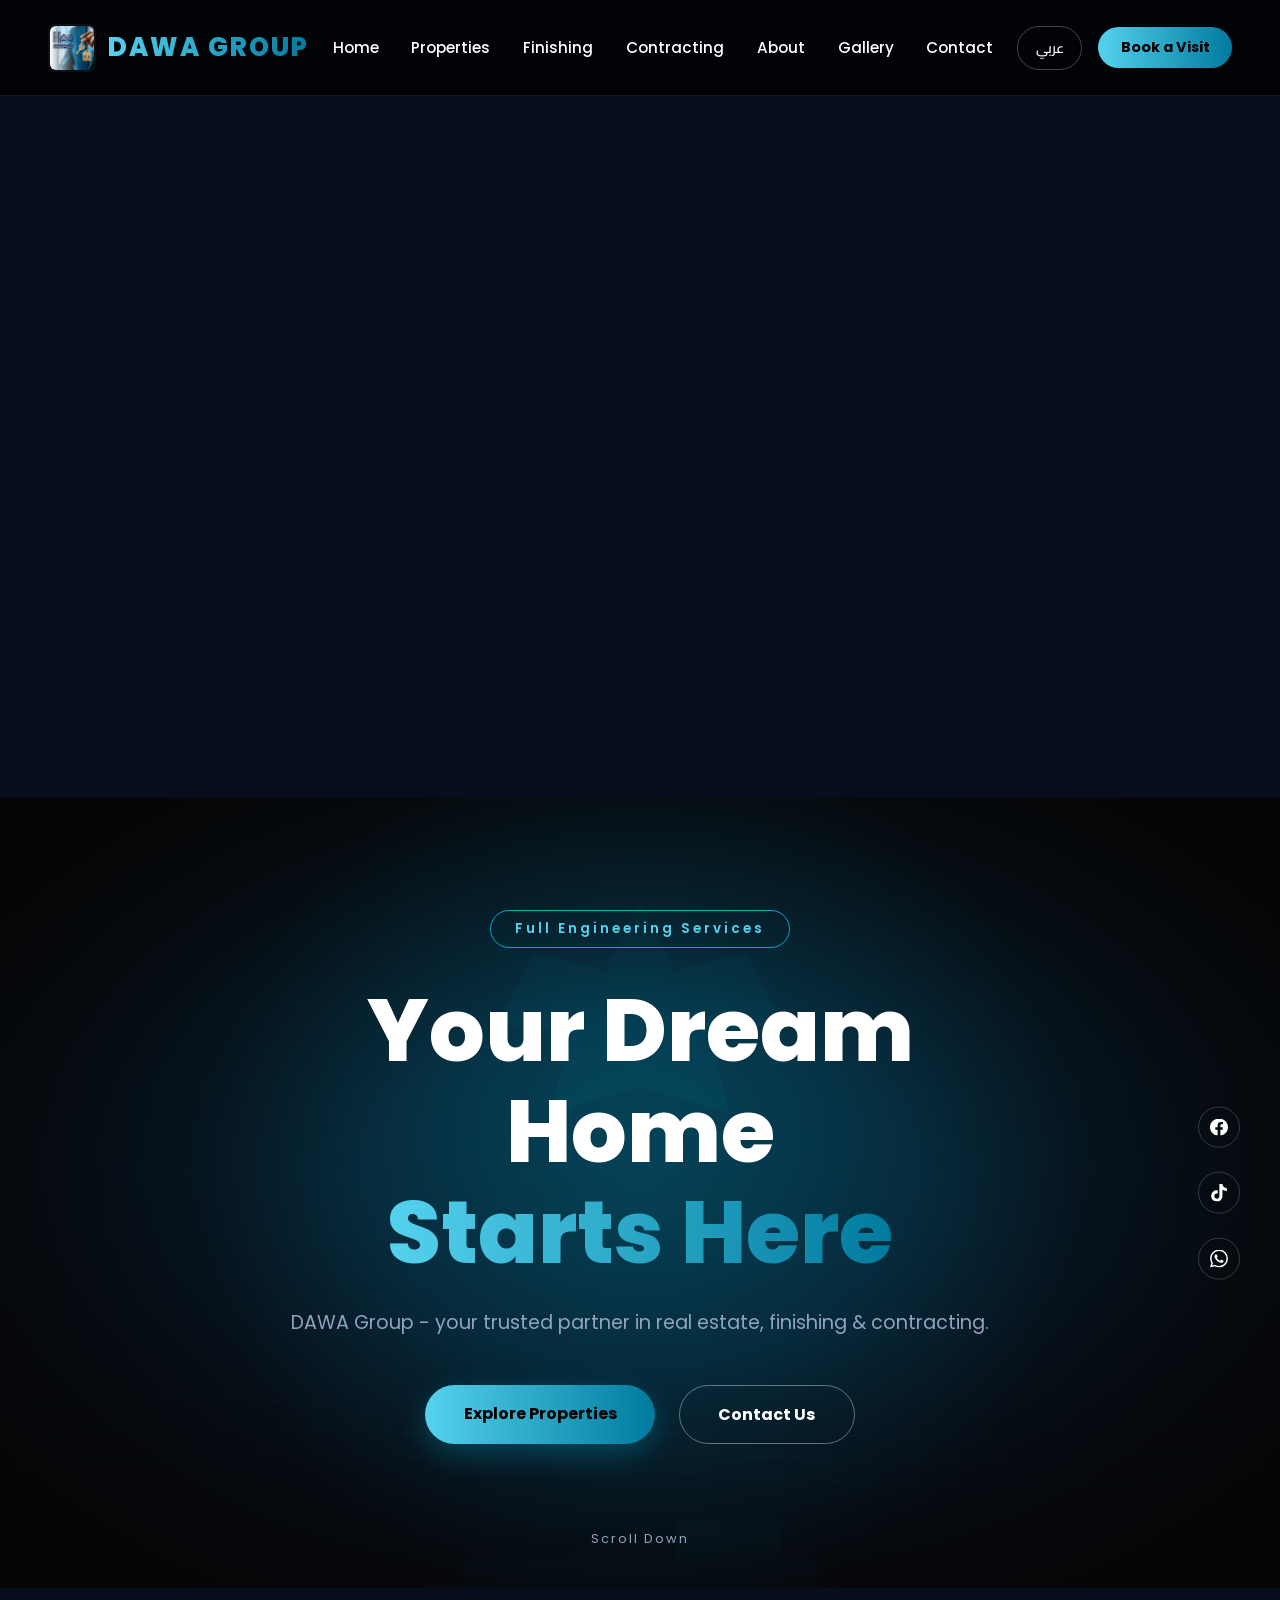
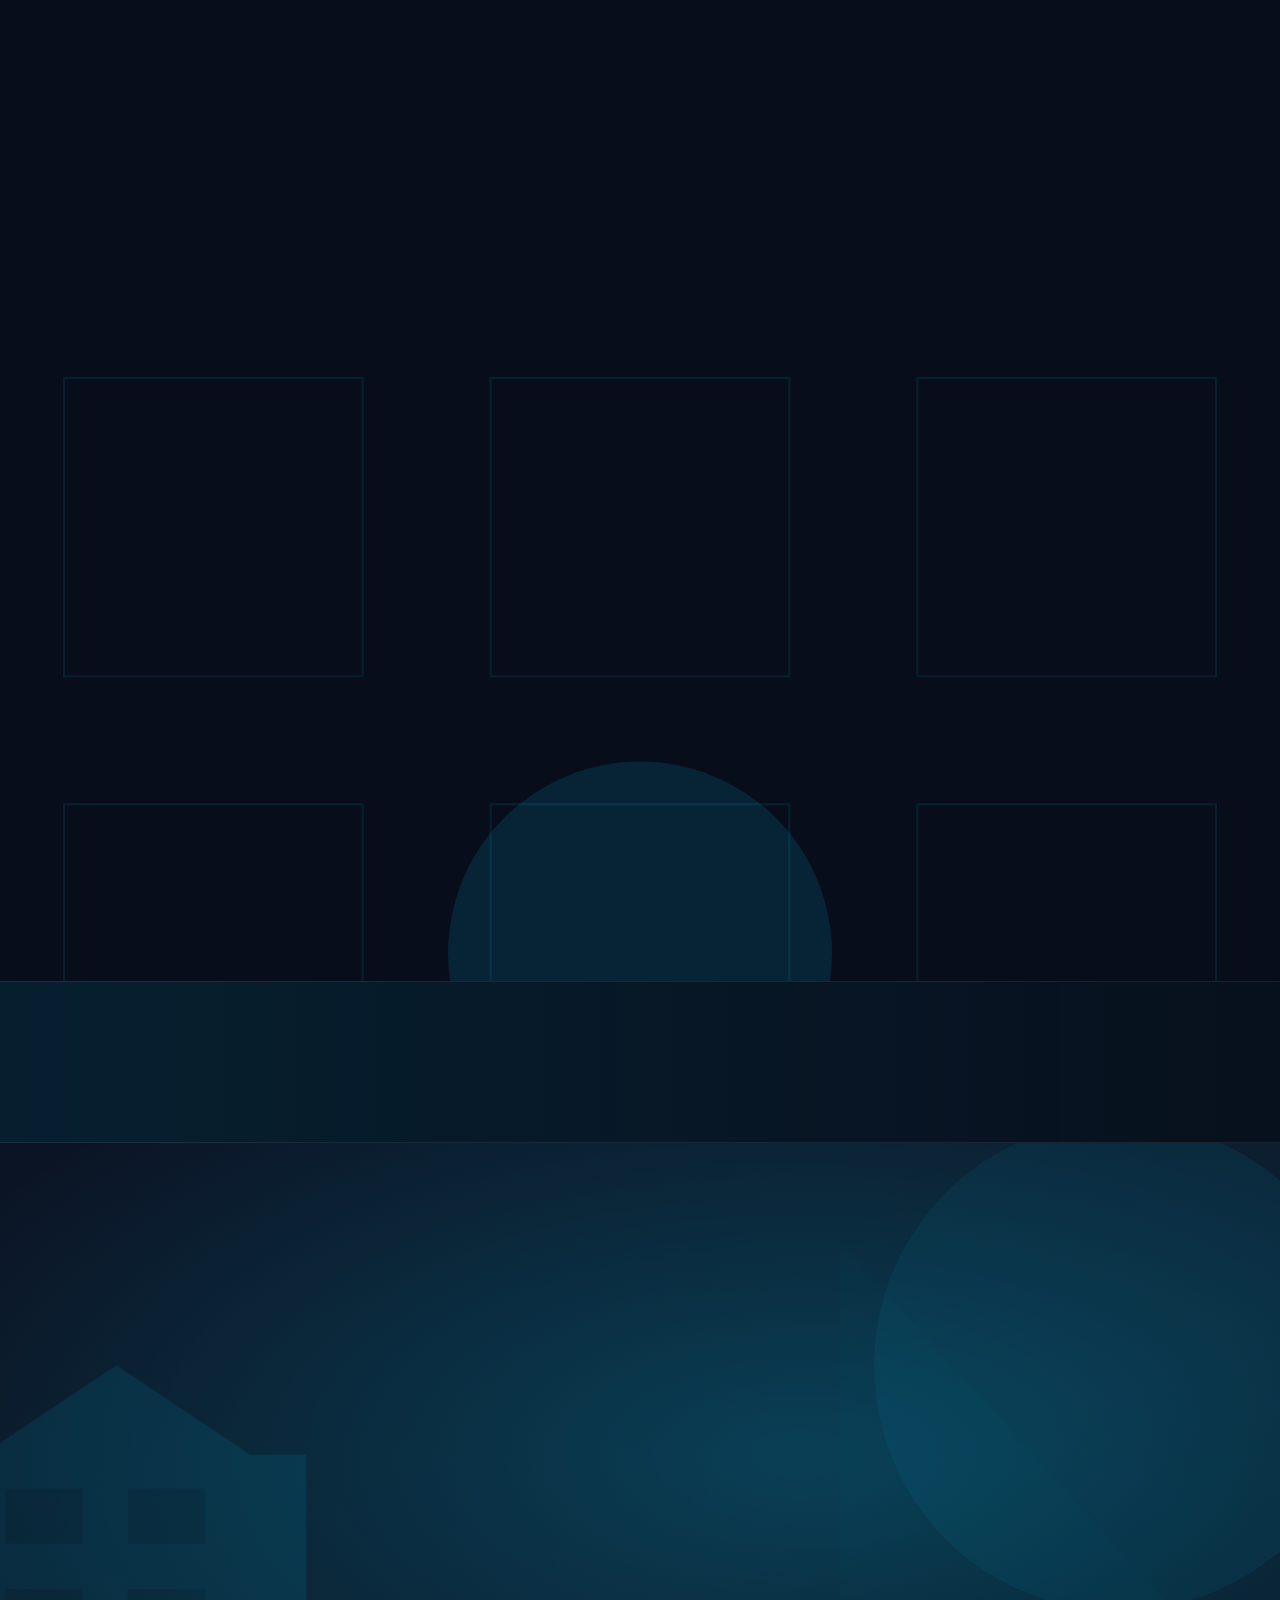
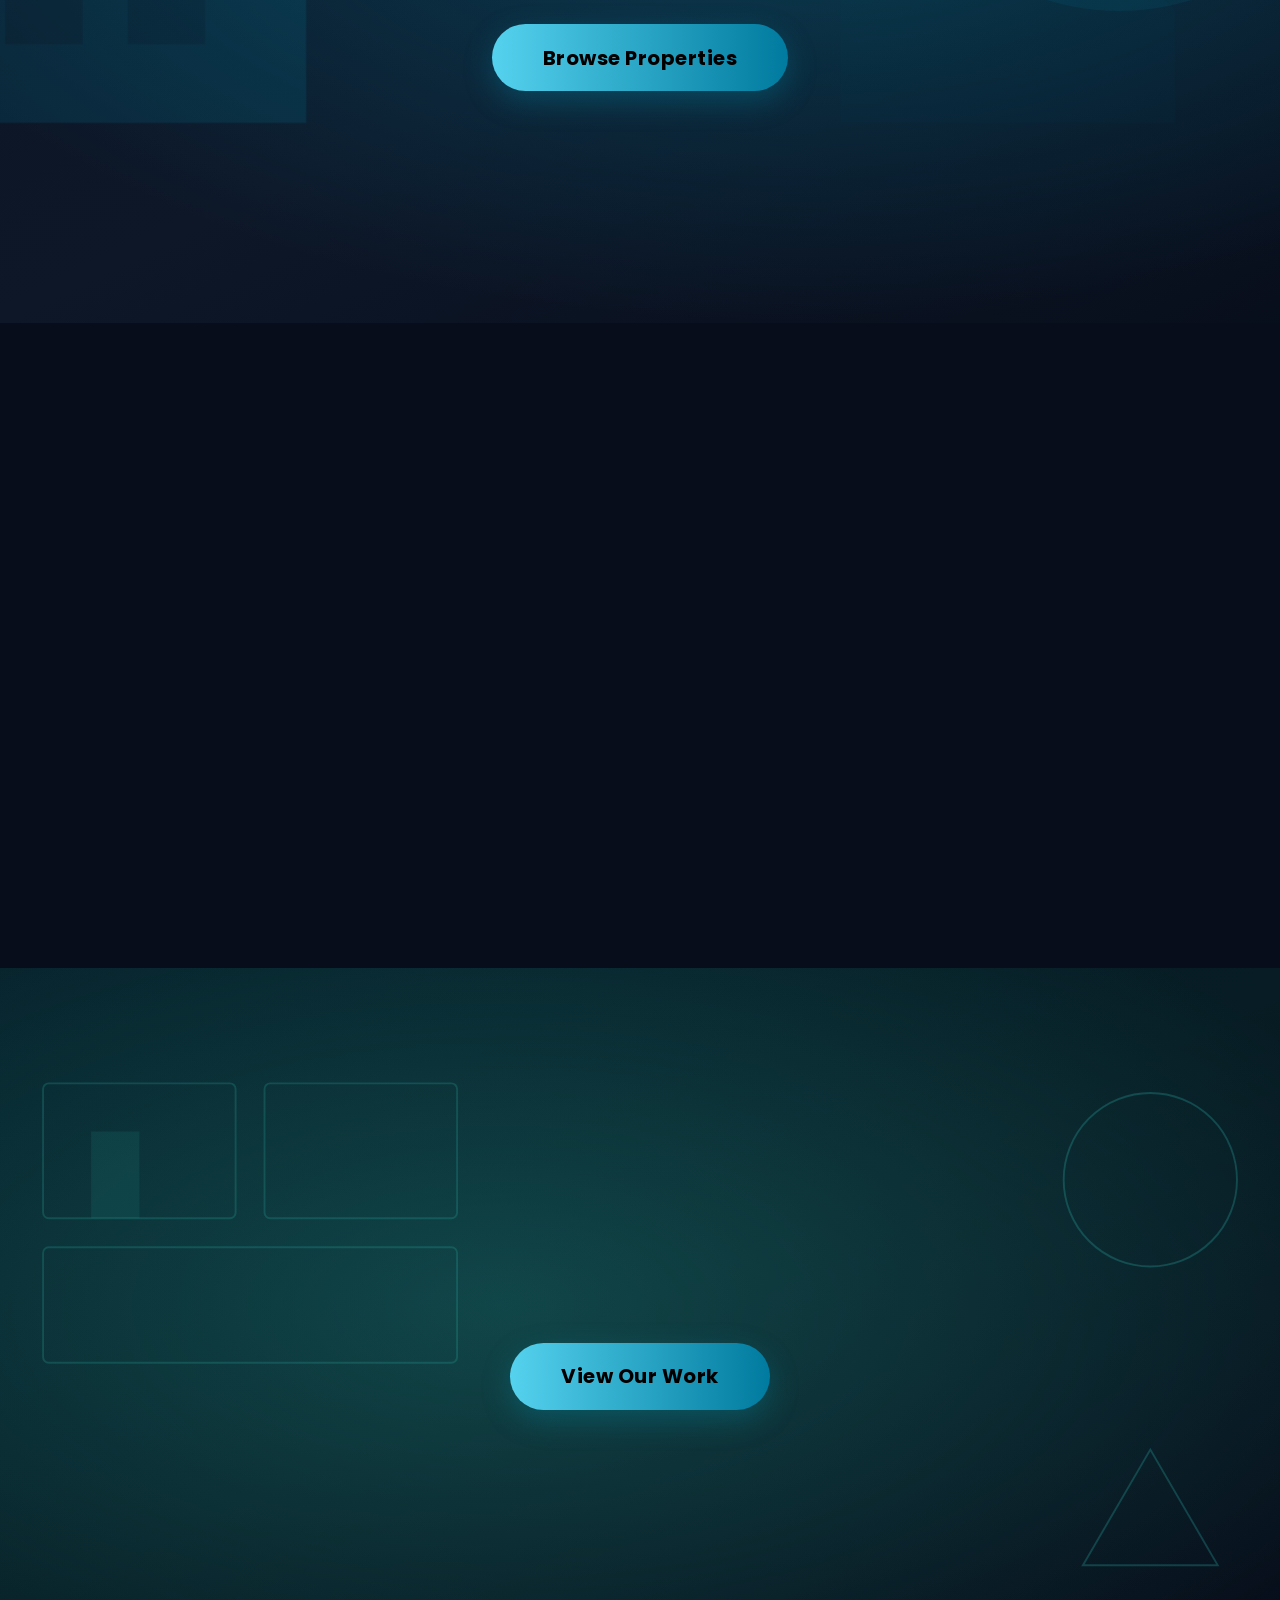
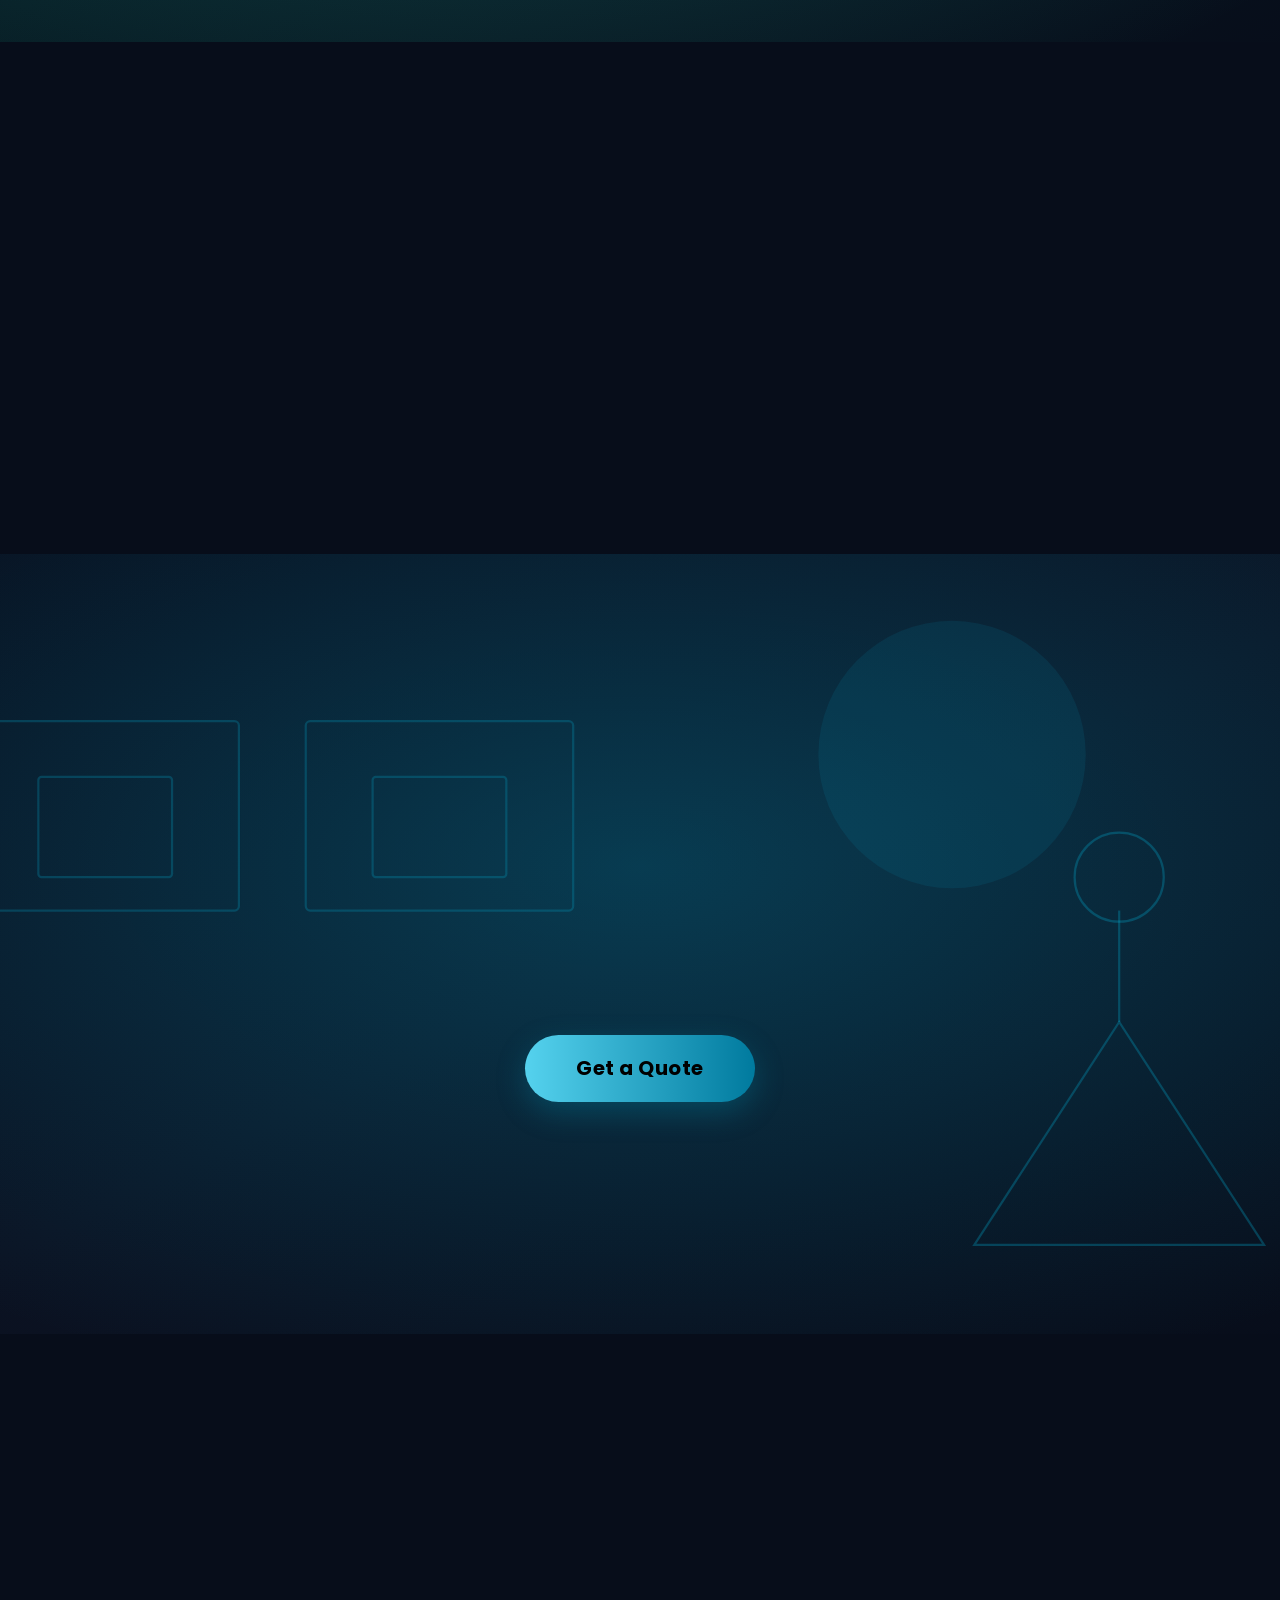
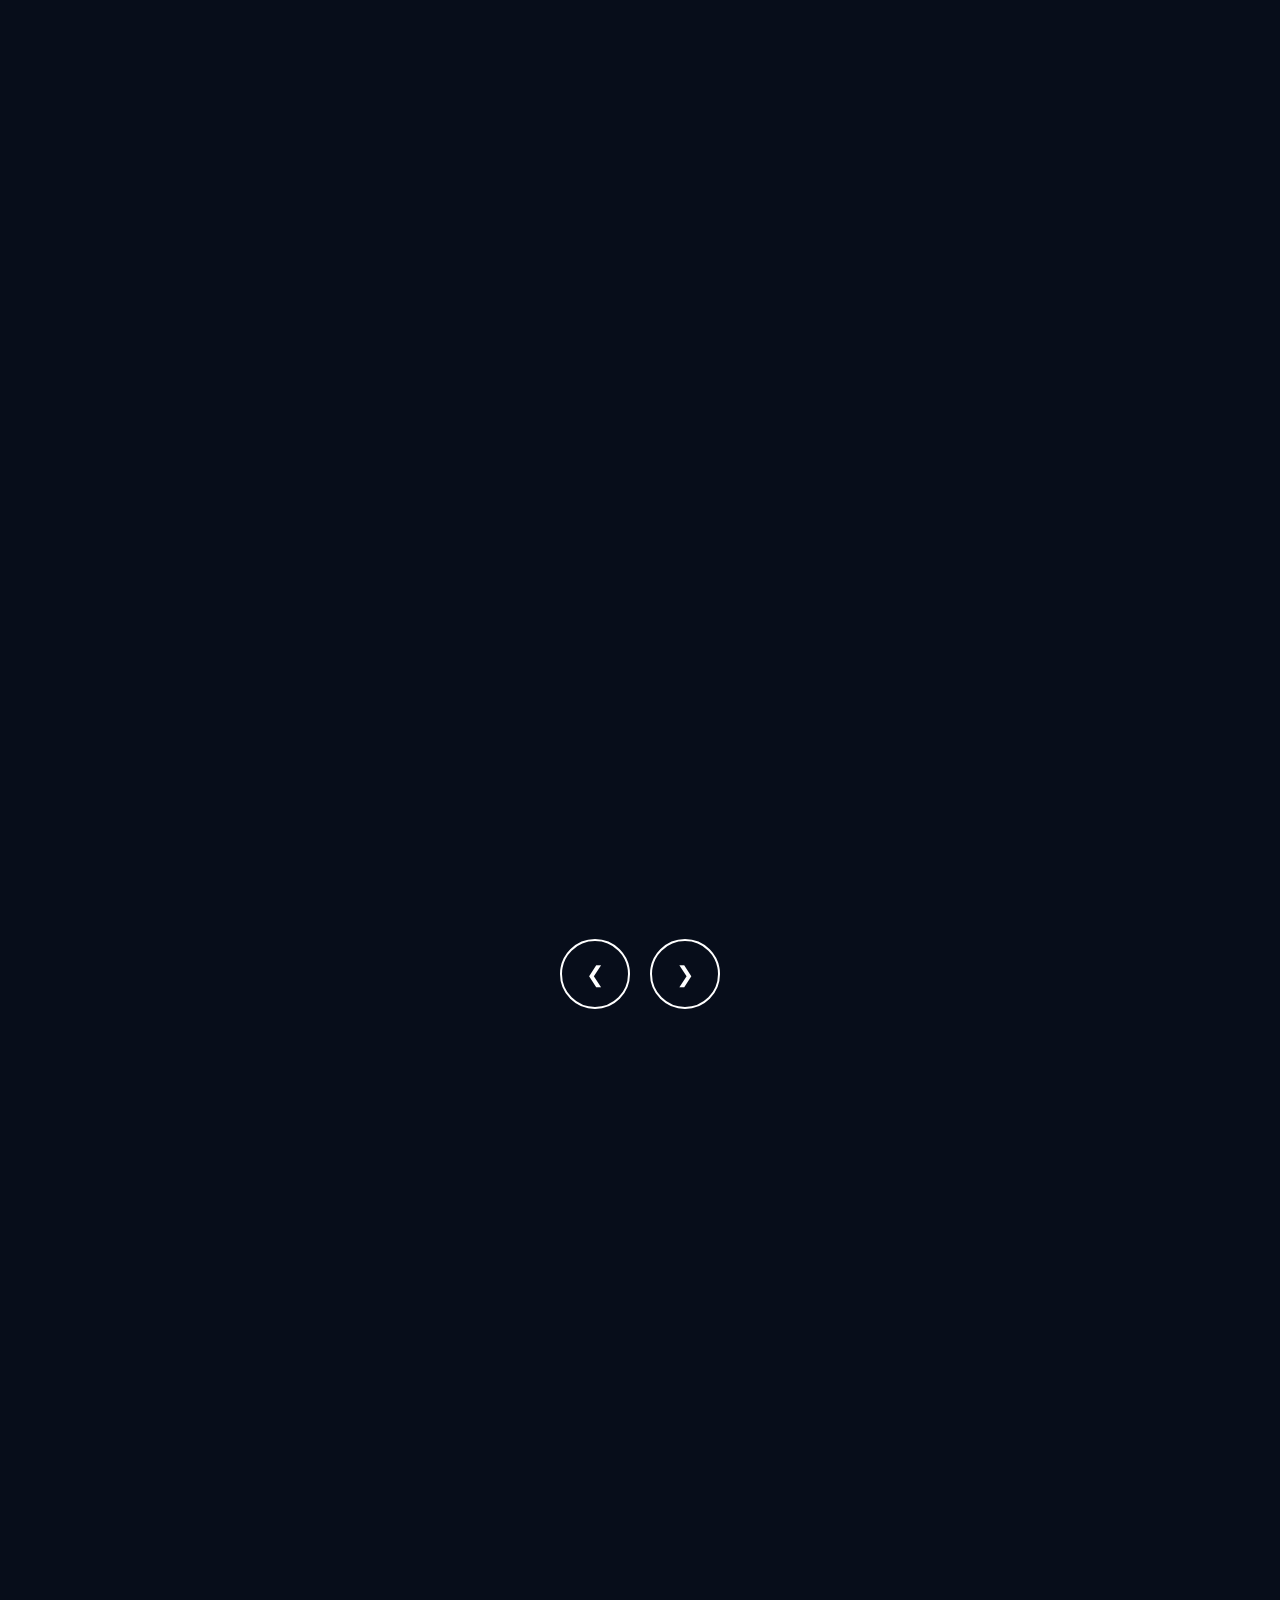
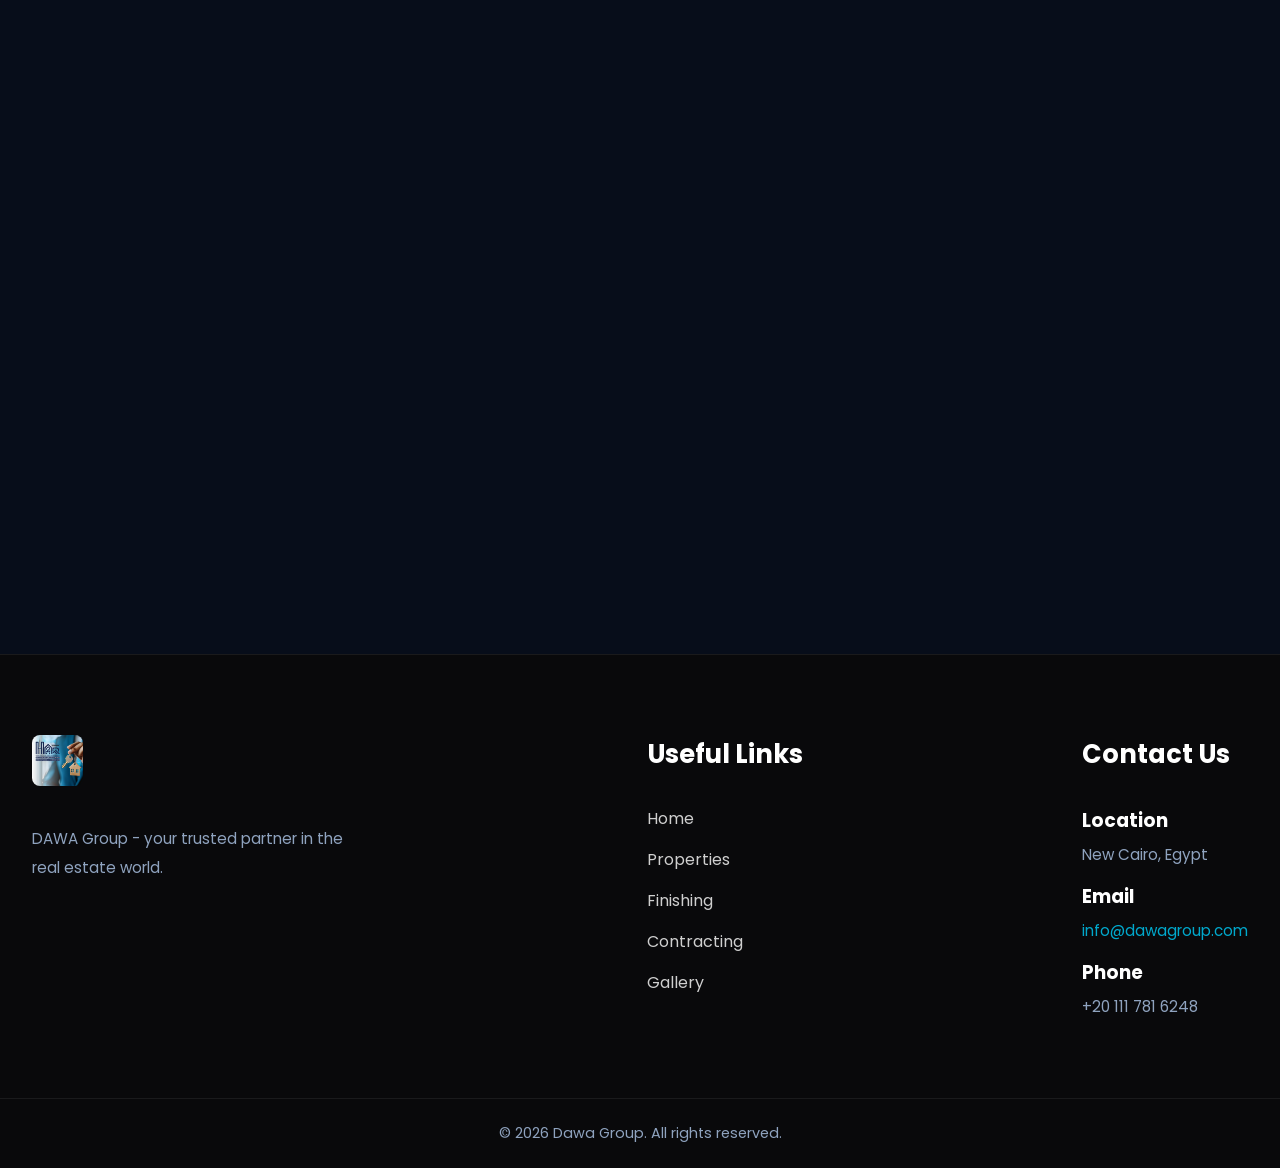
==== commit 8036ca27: "Remove X (Twitter) icon" ====
--- a/index.html
+++ b/index.html
@@ -47,7 +47,6 @@
     <div class="social">
       <a href="#" data-c-fb aria-label="Facebook" onclick="openFbChooser(event)"><img src="assets/icons/facebook.svg" alt=""></a>
       <a href="https://www.tiktok.com/@dawa_realestate?_r=1&_t=ZS-98lqSVrczWW" target="_blank" rel="noopener" data-c-tiktok aria-label="TikTok"><img src="assets/icons/tiktok.svg" alt=""></a>
-      <a href="#" aria-label="X"><img src="assets/icons/x.svg" alt=""></a>
       <a href="https://wa.me/201067666612" data-c-wa aria-label="WhatsApp"><img src="assets/icons/whatsapp.svg" alt=""></a>
     </div>
 
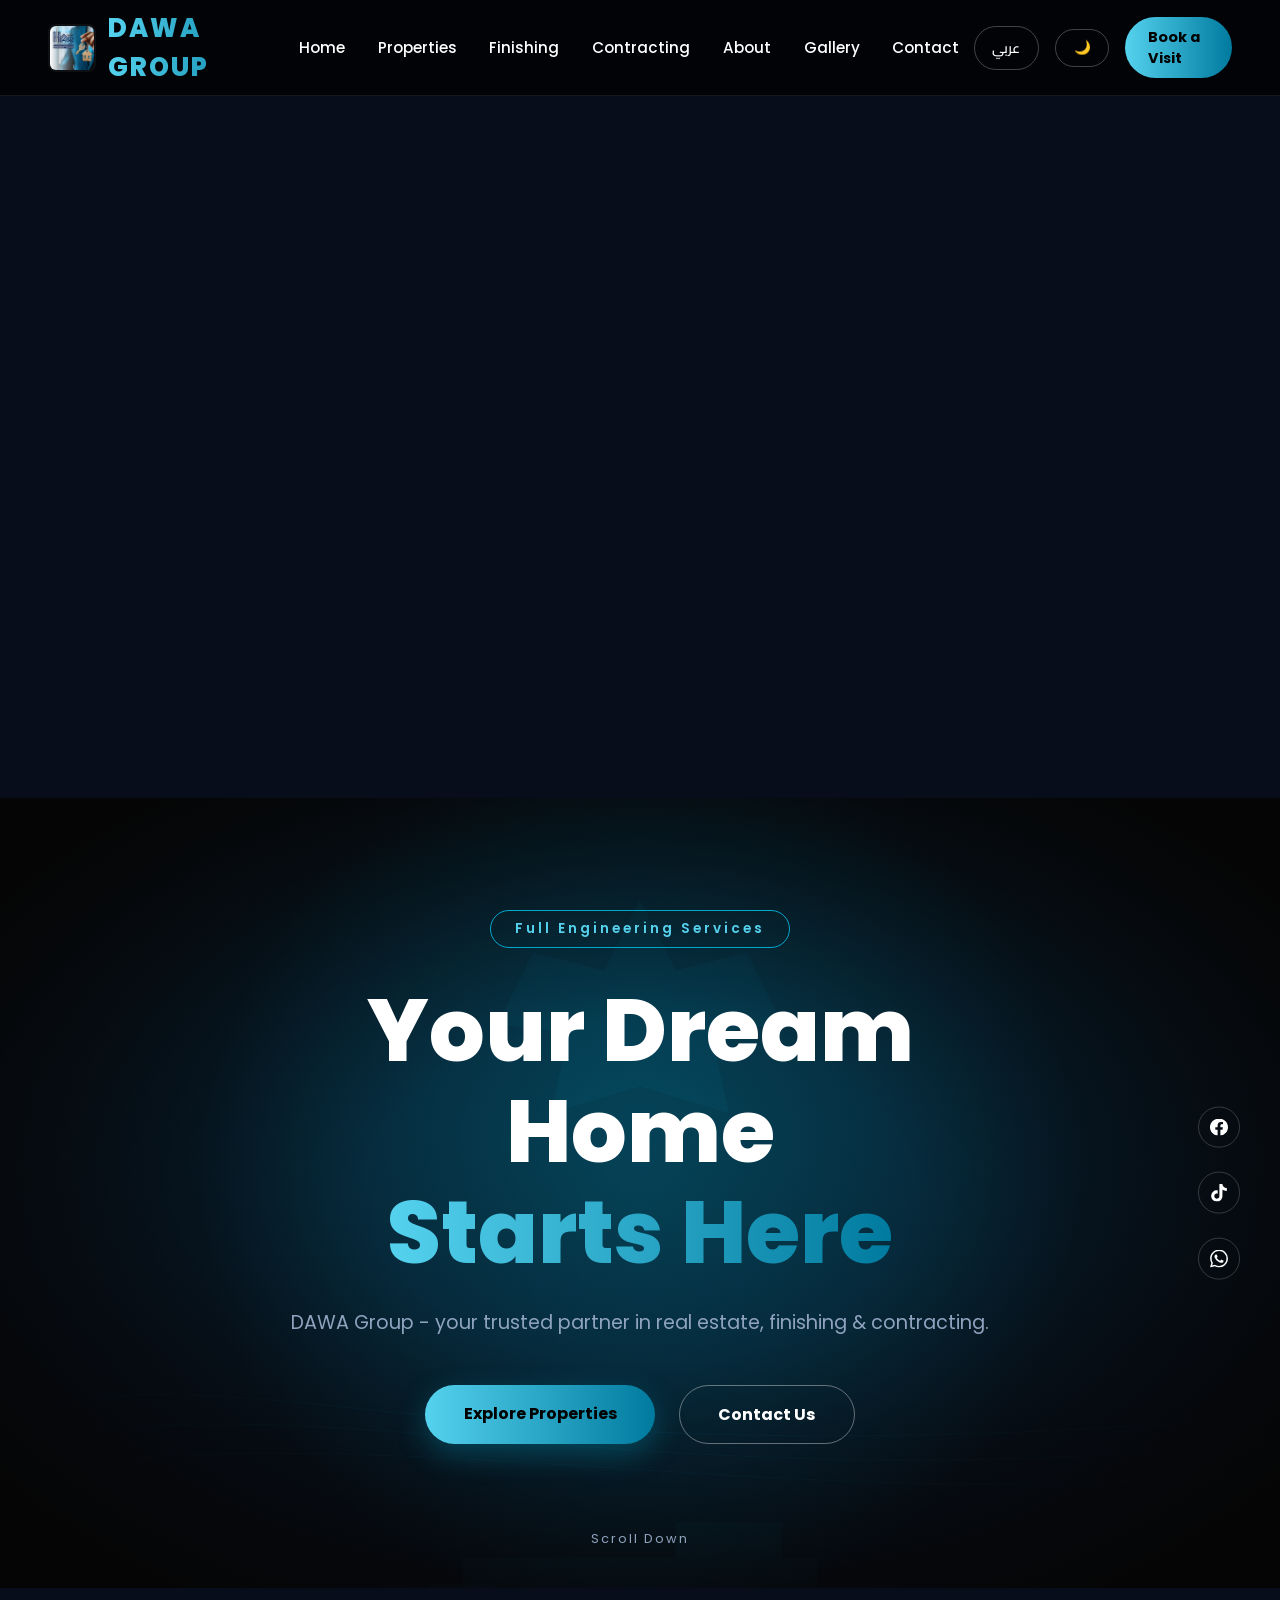
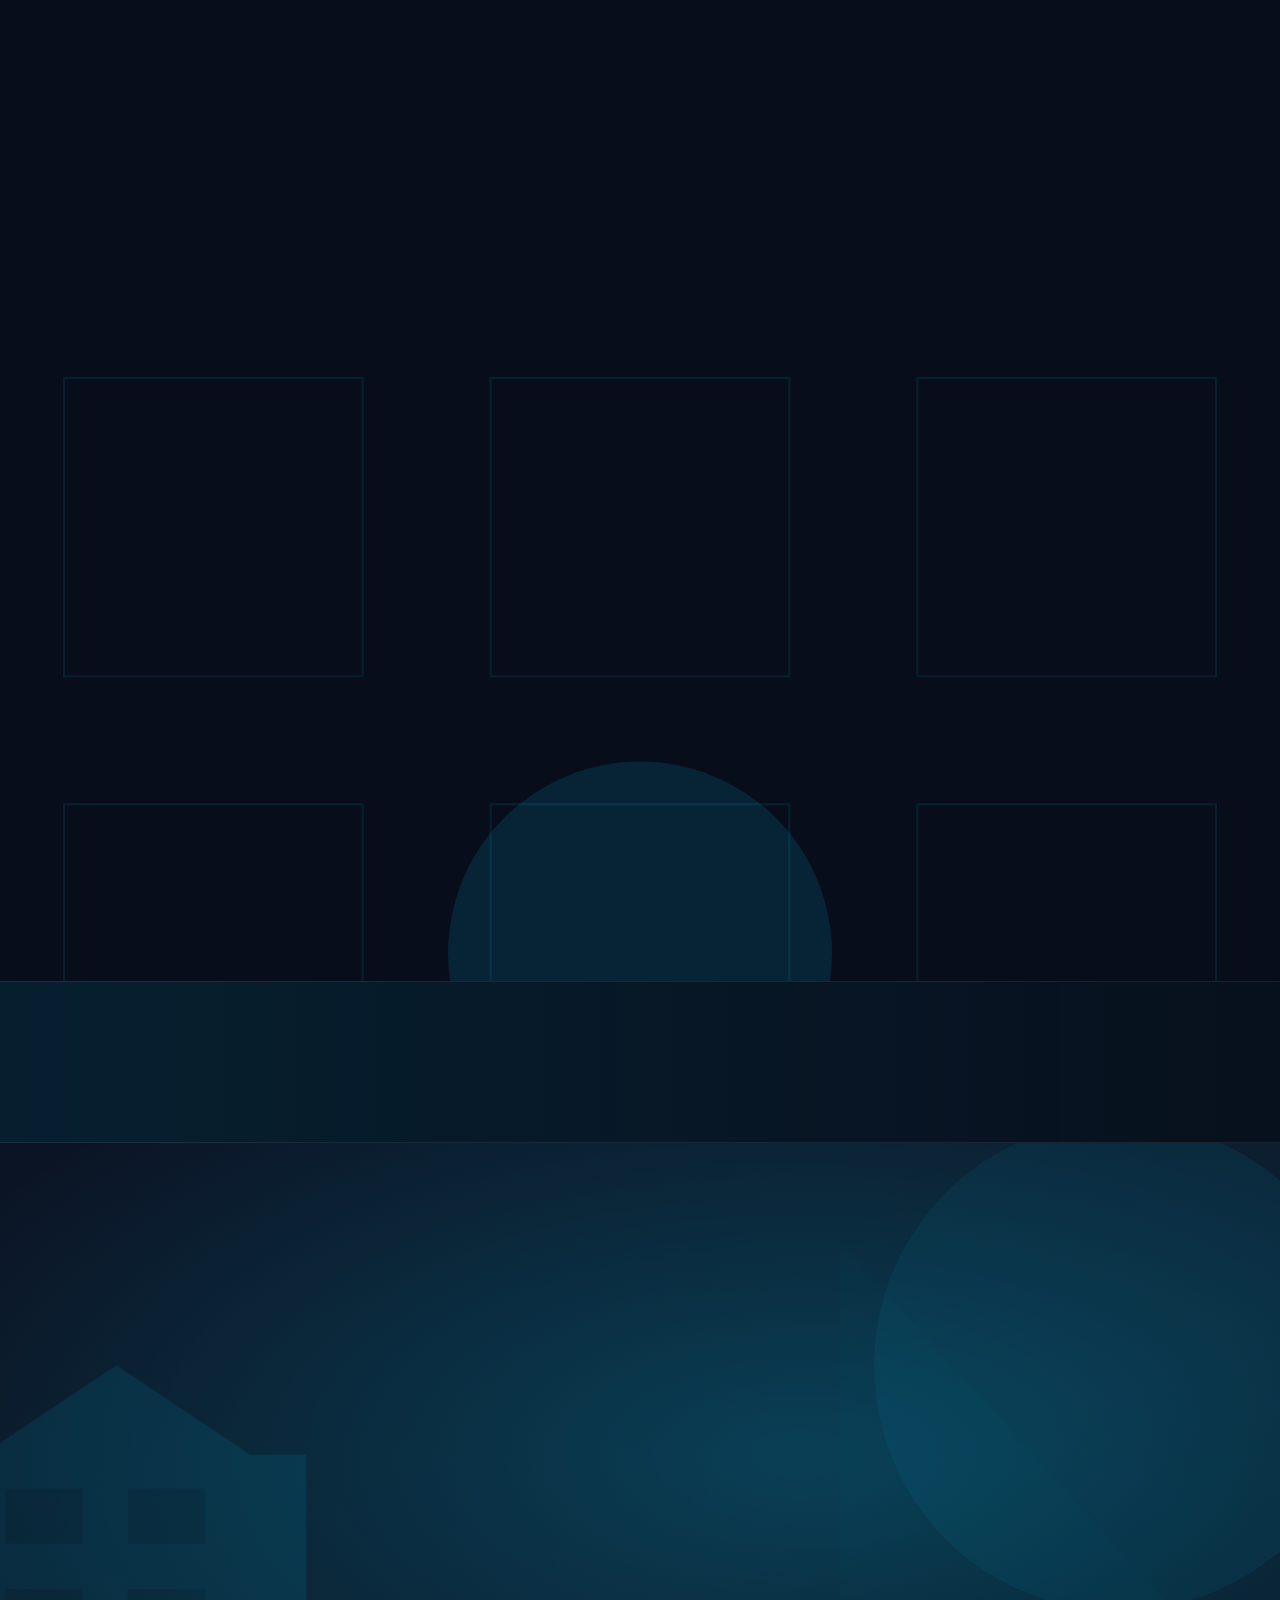
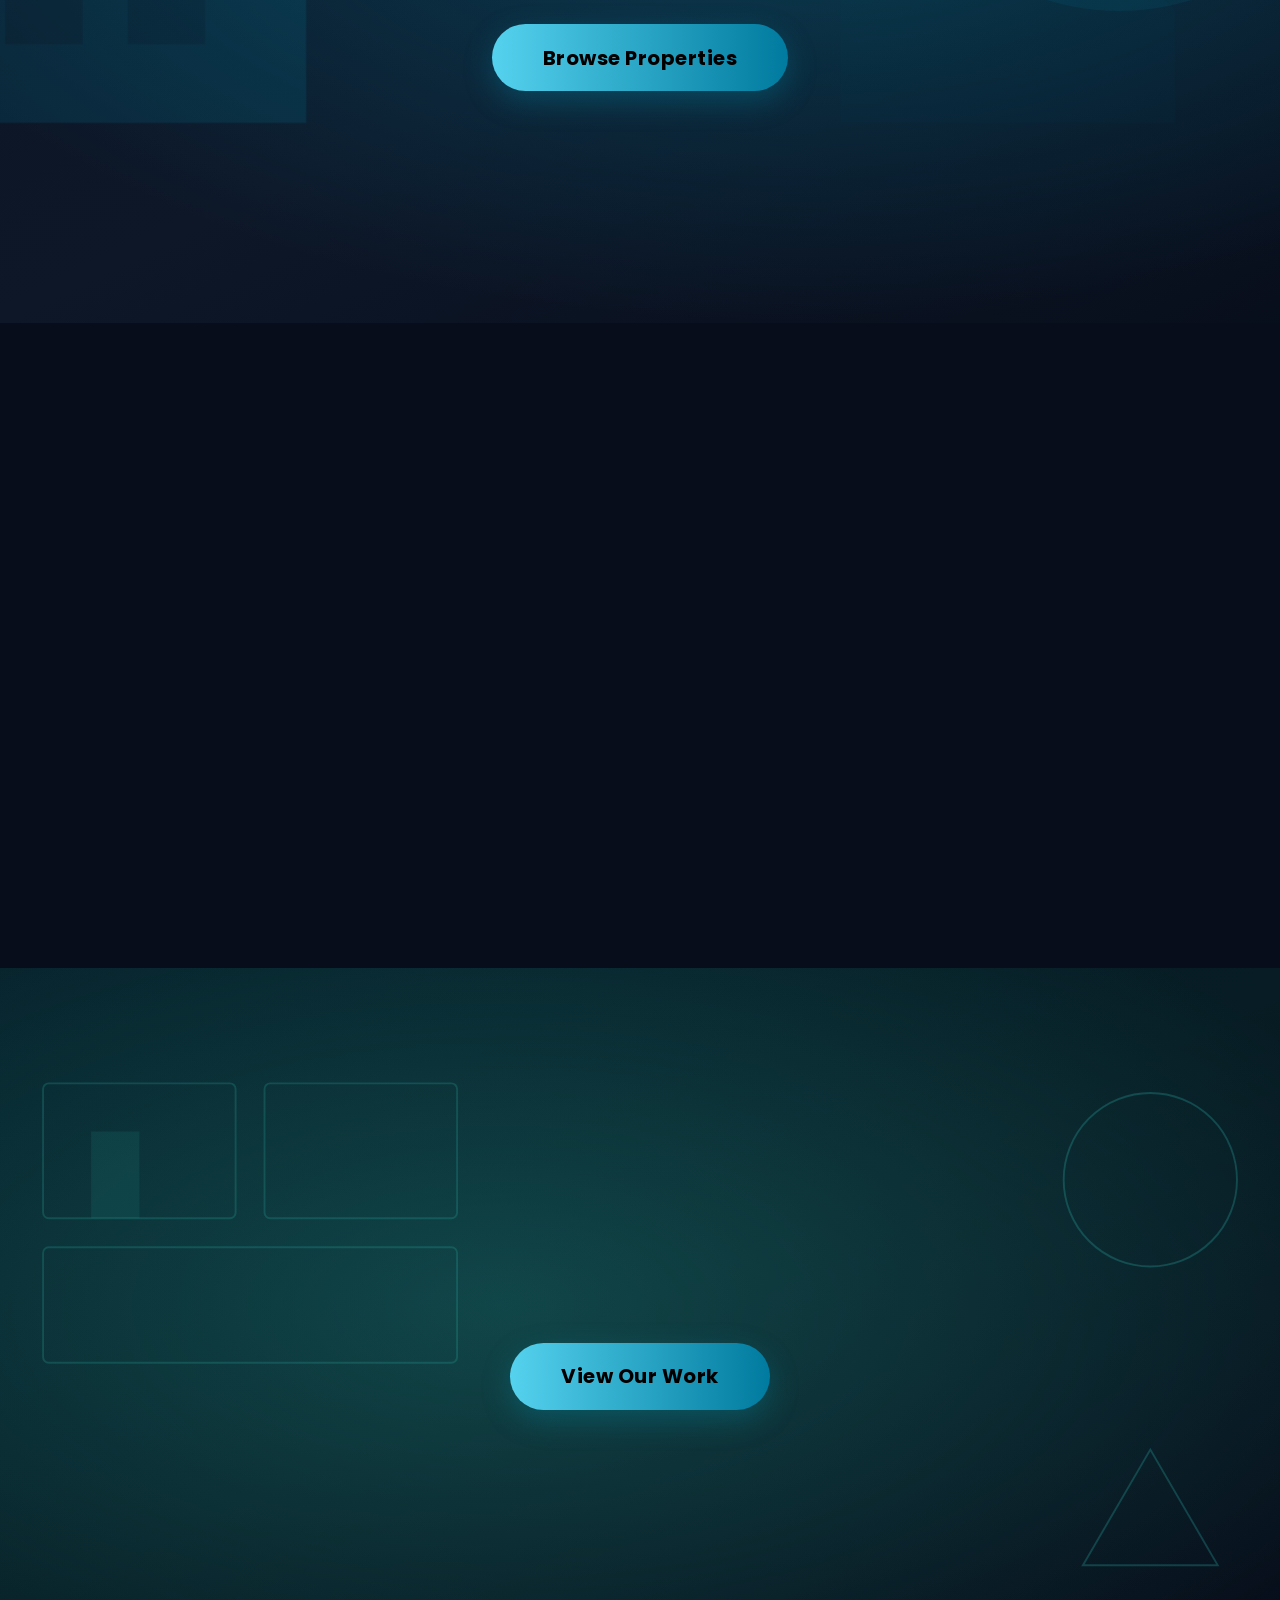
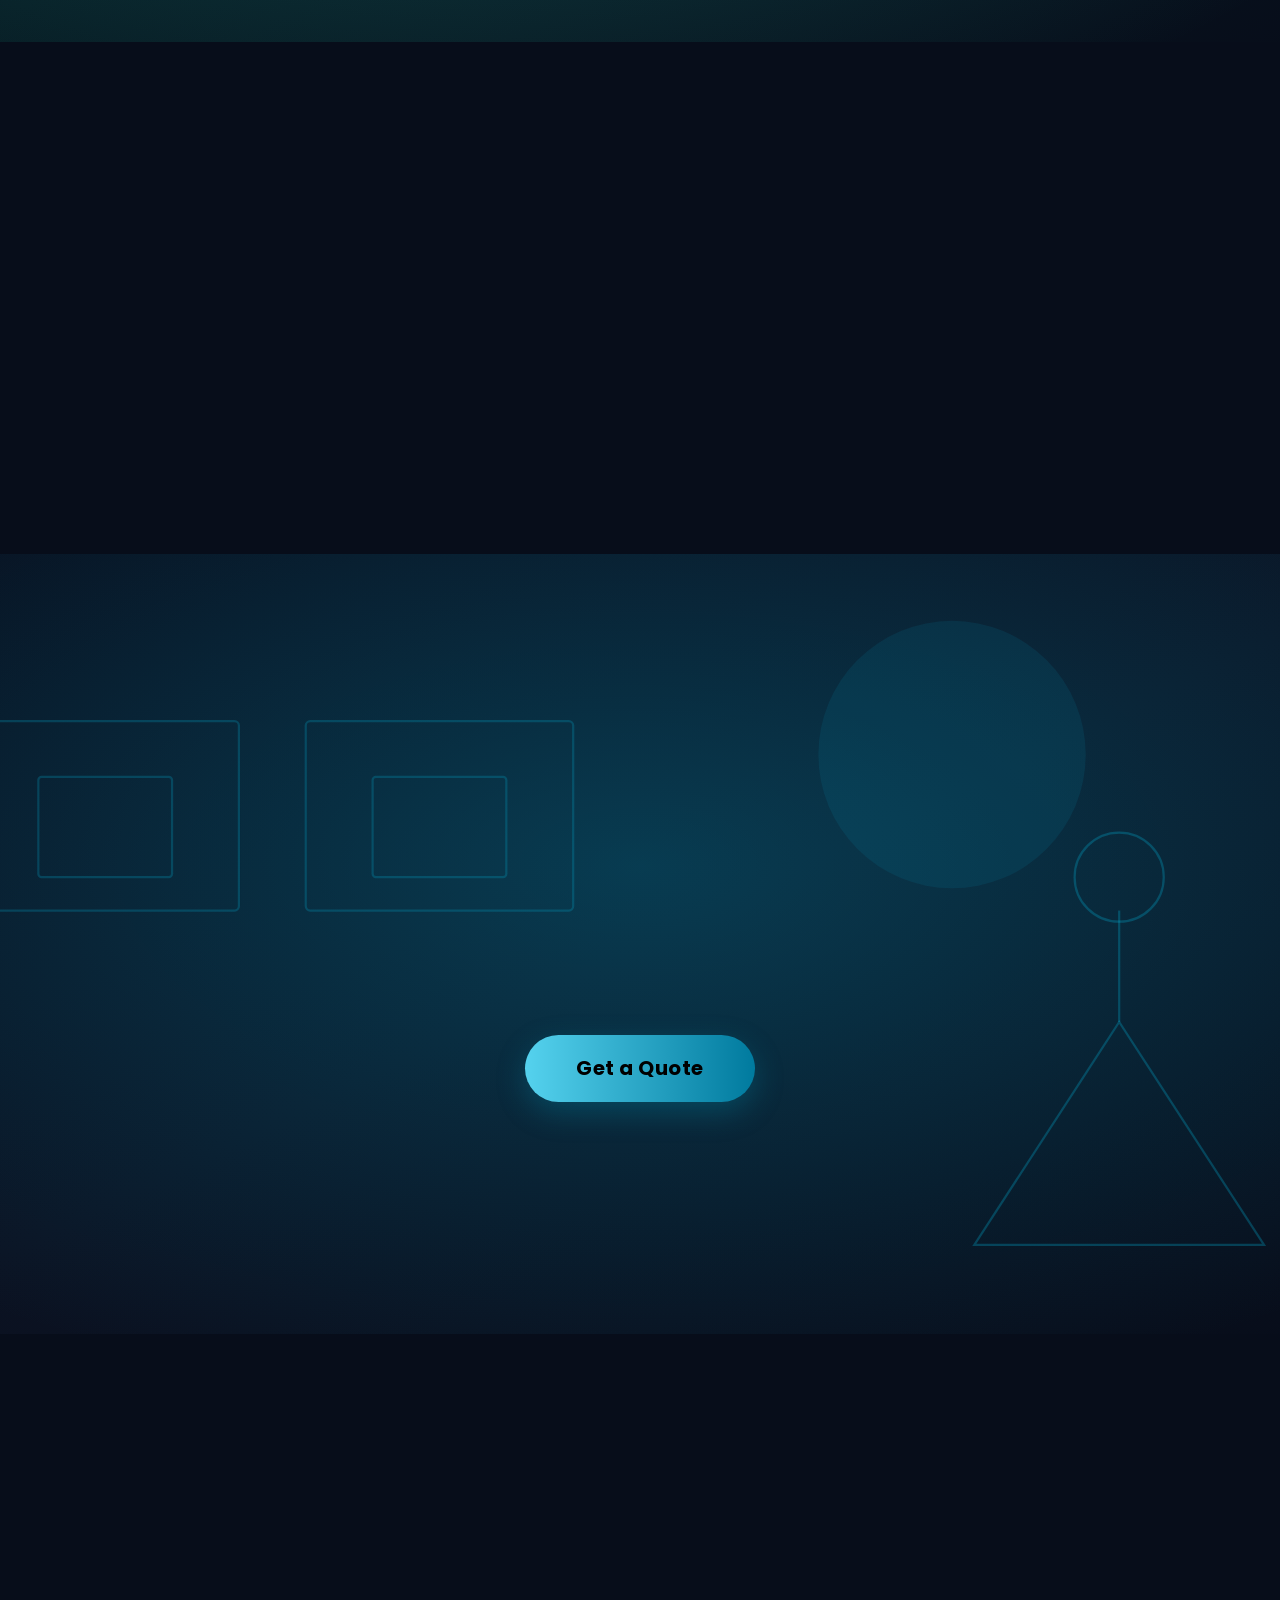
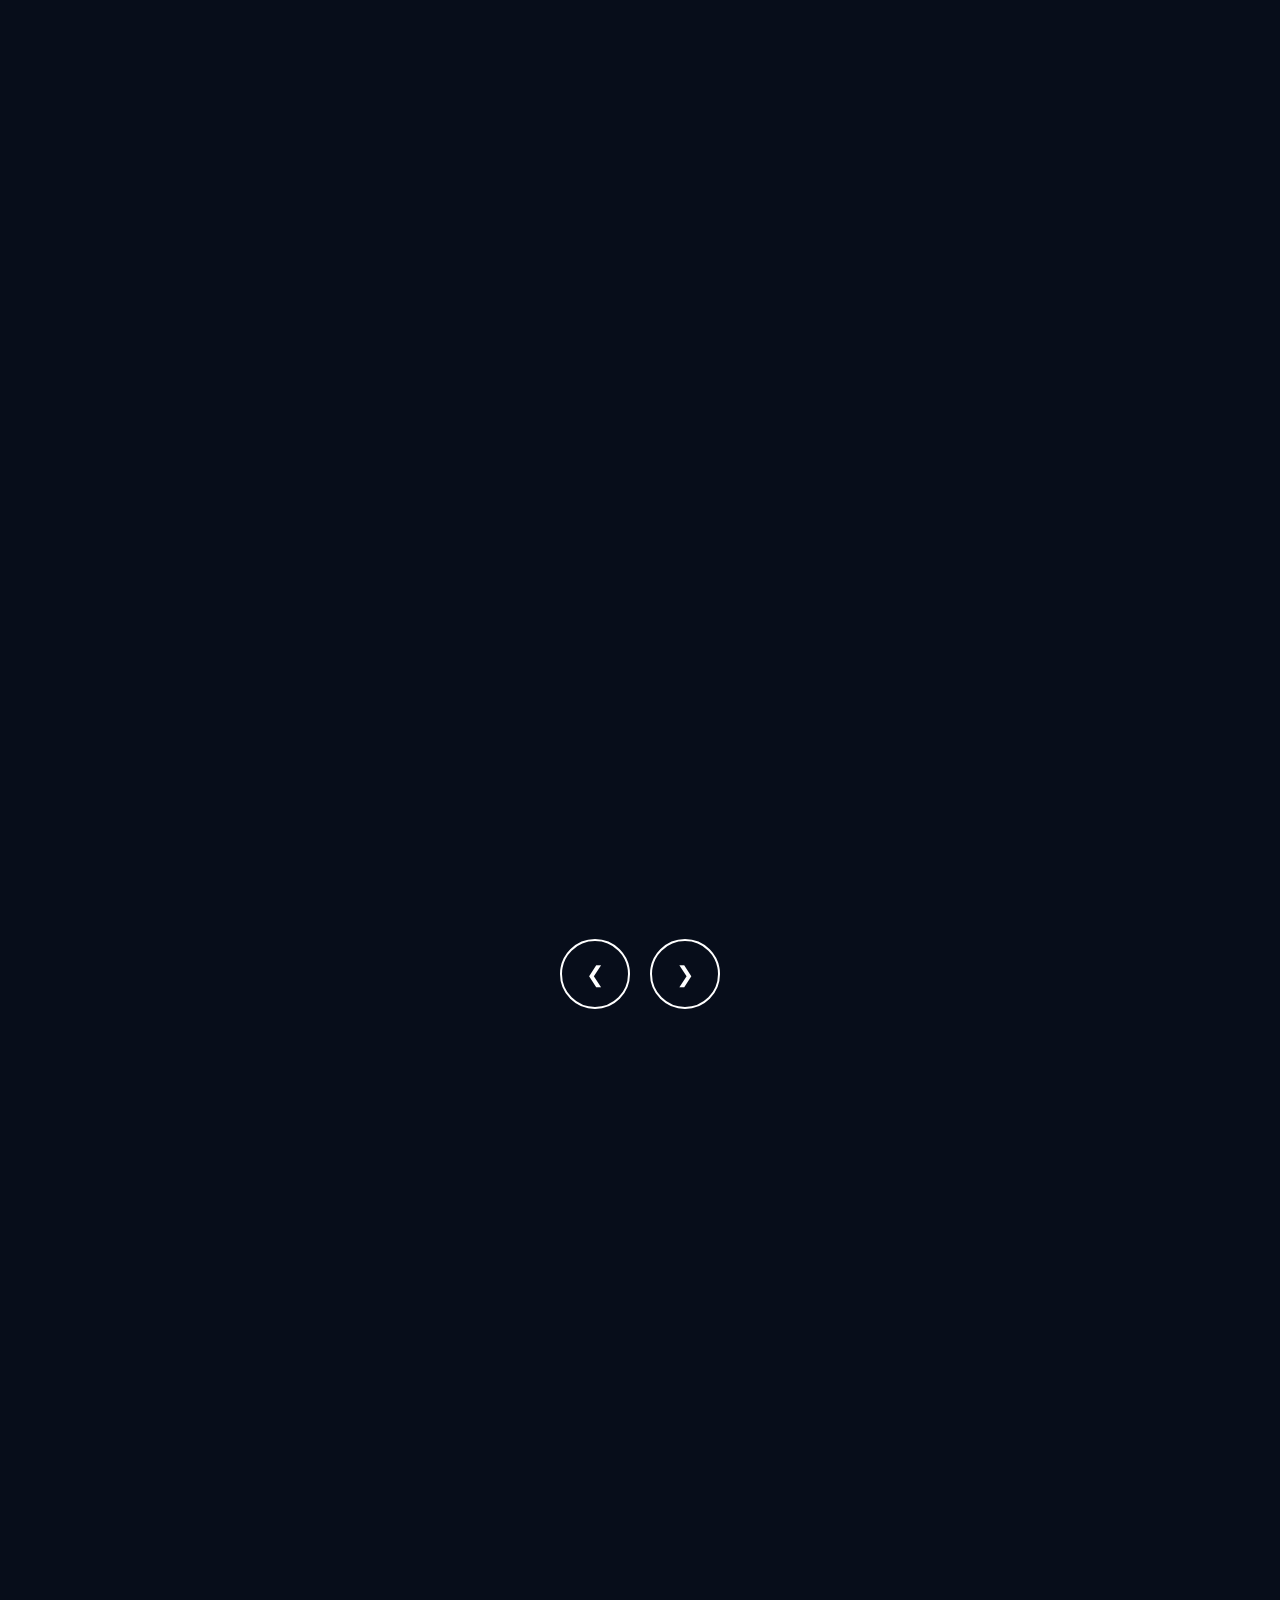
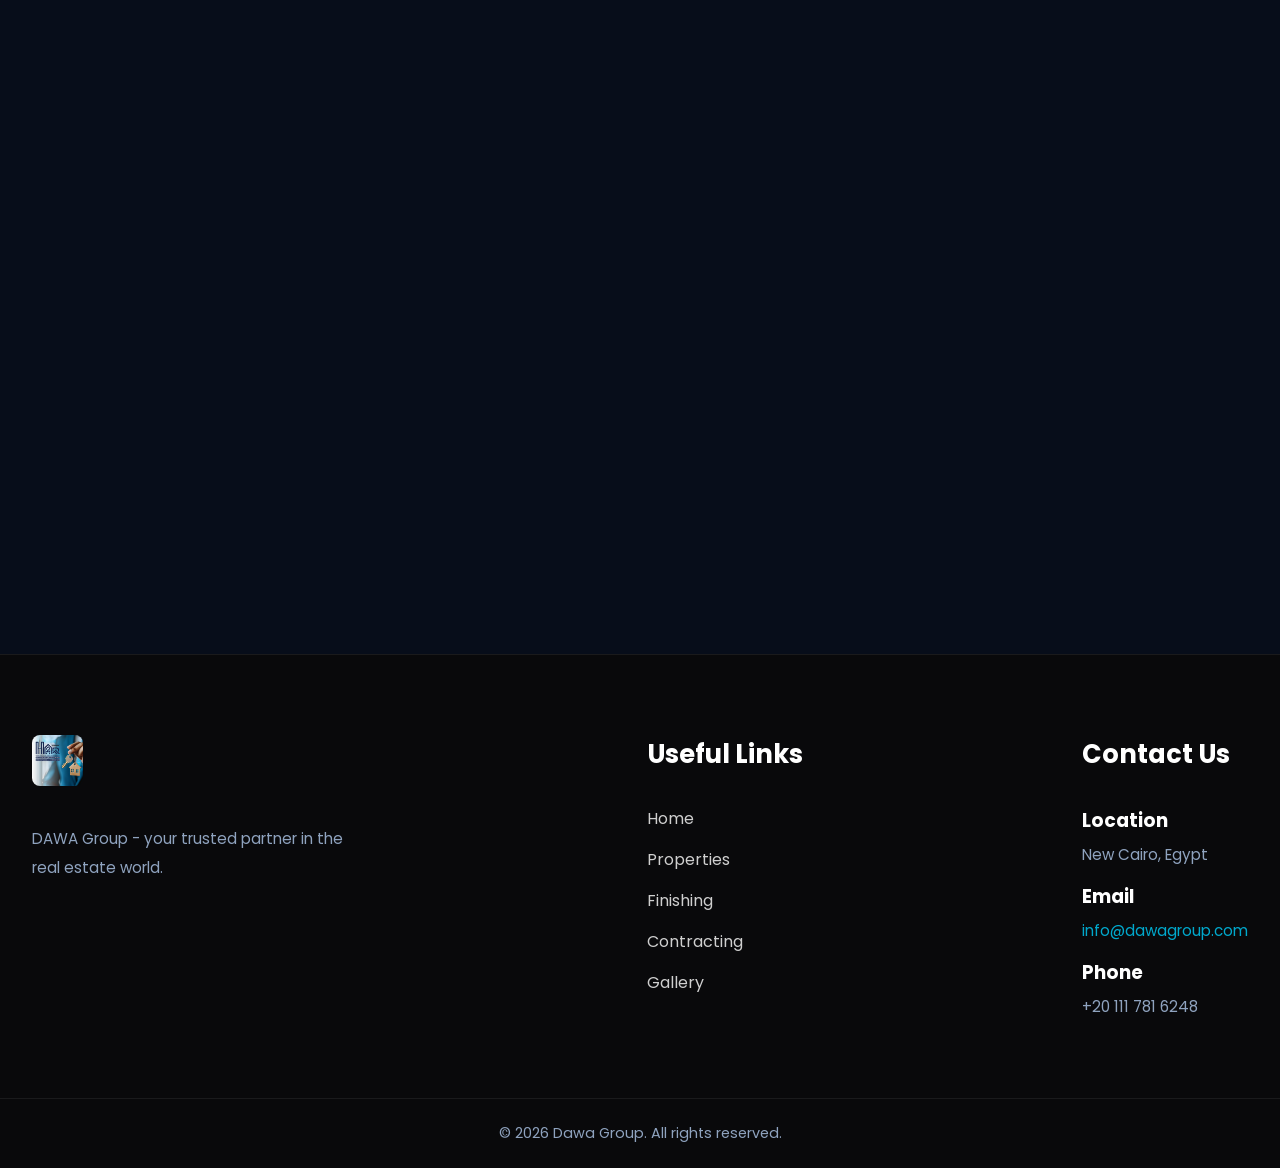
==== commit 490c3435: "Add dark/light theme toggle with persisted preference" ====
--- a/index.html
+++ b/index.html
@@ -6,7 +6,8 @@
   <meta name="description" content="Dawa Group - Real Estate, Finishing & Contracting">
   <title>Dawa Group | Real Estate, Finishing & Contracting</title>
   <link rel="icon" type="image/svg+xml" href="assets/logo.svg">
-  <link rel="stylesheet" href="css/style.css">
+  <link rel="stylesheet" href="css/style.css?v=2">
+  <script>document.documentElement.setAttribute("data-theme", localStorage.getItem("dawa-theme") || "dark");</script>
 </head>
 <body id="top">
 
@@ -27,6 +28,7 @@
     </div>
     <div class="nav-actions">
       <button class="lang-toggle" id="langToggle" onclick="toggleLang()">عربي</button>
+      <button class="lang-toggle" id="themeToggle" onclick="toggleTheme()" title="Dark / Light">🌙</button>
       <a class="cta-nav" href="#contact" data-ar="تواصل معنا" data-en="Book a Visit">Book a Visit</a>
     </div>
     <div class="burger-icon" id="burger">
@@ -38,7 +40,6 @@
 
   <!-- FULL-WIDTH AUTO-ROTATING BANNER -->
   <div class="hero-banner">
-    <div class="b-slide"><img src="assets/properties/real-1.jpg" alt="Dawa Group"></div>
     <div class="b-slide"><img src="assets/properties/real-2.jpg" alt="Dawa Group"></div>
   </div>
 
@@ -306,6 +307,7 @@
         <textarea id="cDetails" data-en-ph="Tell us about your request (property type, location, area...)" data-ar-ph="اكتب تفاصيل طلبك (نوع العقار، المكان، المساحة...)" placeholder="Details" required></textarea>
       </div>
       <button type="submit" data-key="contact-send" data-ar="إرسال الطلب" data-en="Send Request">Send Request</button>
+      <div id="contactSuccess" class="contact-success" data-ar="تم إرسال الطلب بنجاح ✓ سنتواصل معك في أقرب وقت" data-en="Your request was sent successfully ✓ We'll get back to you soon" style="display:none"></div>
     </form>
     <div class="contact-info-row hidden">
       <div class="contact-chip"><span class="ic"><img src="assets/icons/phone.svg" alt=""></span><span class="tx" data-c-phone>+20 111 781 6248</span></div>
@@ -360,6 +362,6 @@
   <script src="https://cdn.jsdelivr.net/npm/@supabase/supabase-js@2"></script>
   <script src="js/supabase-config.js"></script>
   <script src="js/site-data.js"></script>
-  <script src="js/main.js"></script>
+  <script src="js/main.js?v=4"></script>
 </body>
 </html>
--- a/css/style.css
+++ b/css/style.css
@@ -282,7 +282,7 @@
   overflow: hidden;
 }
 
-/* full-width auto-rotating banner (crossfades real-1 / real-2) */
+/* full-width auto-rotating banner */
 .hero-banner {
   width: 100%;
   position: relative;
@@ -1545,6 +1545,17 @@
 form button:hover {
   transform: translateY(-3px);
   box-shadow: 0 15px 40px rgba(0, 168, 204, 0.35);
+}
+
+.contact-success {
+  margin-top: 1.2rem;
+  padding: 1.1rem 1.4rem;
+  border-radius: 14px;
+  background: #0f2e1d;
+  border: 1px solid #28a74555;
+  color: #5ff088;
+  font-weight: 600;
+  text-align: center;
 }
 
 .contact-info-row {
@@ -2362,3 +2373,117 @@
   #reviewForm #rvQuote { grid-column: auto; }
   #reviewForm button { grid-column: auto; }
 }
+
+/* ===== LIGHT THEME ===== */
+html[data-theme="light"] {
+  --bg: #eef2f7;
+  --panel: #ffffff;
+  --panel-2: #e6ecf4;
+  --text: #101828;
+  --muted: #55637a;
+  color-scheme: light;
+}
+
+html[data-theme="light"] body { background-image: none; }
+
+/* NAV */
+html[data-theme="light"] nav {
+  background-color: rgba(255, 255, 255, 0.85);
+  border-bottom-color: rgba(0, 0, 0, 0.08);
+}
+html[data-theme="light"] nav.scrolled { background-color: rgba(255, 255, 255, 0.96); }
+html[data-theme="light"] .gx-logo img { background: #e6ecf4; }
+html[data-theme="light"] .navbar-list a { color: #101828; }
+html[data-theme="light"] .lang-toggle { border-color: rgba(0, 0, 0, 0.25); color: #101828; }
+html[data-theme="light"] .navbar-list.active { background-color: rgba(255, 255, 255, 0.98); }
+
+/* HERO */
+html[data-theme="light"] .hero::before {
+  background: radial-gradient(ellipse at center, rgba(255, 255, 255, 0) 30%, #eef2f7 90%);
+}
+html[data-theme="light"] .hero-content .text2 { color: var(--text); }
+html[data-theme="light"] .hero-cta .btn-ghost { border-color: rgba(0, 0, 0, 0.3); color: #101828; }
+html[data-theme="light"] .social img { filter: invert(0); }
+html[data-theme="light"] .social a { border-color: rgba(0, 0, 0, 0.25); }
+
+/* CARDS */
+html[data-theme="light"] .card { color: #101828; }
+html[data-theme="light"] .card-style { box-shadow: 0 20px 50px rgba(15, 23, 42, 0.12); }
+html[data-theme="light"] .card-style img { filter: invert(0.35) sepia(1) saturate(4) hue-rotate(5deg); }
+
+/* WHAT IS DAWA */
+html[data-theme="light"] .what-is-dawa { color: #101828; }
+html[data-theme="light"] .what-is-dawa .logo-big { background: radial-gradient(circle at 30% 30%, #ffffff, #dde6f0); }
+html[data-theme="light"] .what-is-dawa .content .text { color: var(--muted); }
+html[data-theme="light"] .what-is-dawa .feature { border-color: rgba(0, 0, 0, 0.08); }
+html[data-theme="light"] .what-is-dawa .feature:hover { background: rgba(0, 0, 0, 0.04); }
+
+/* STATS */
+html[data-theme="light"] .stats-band { border-color: rgba(0, 0, 0, 0.08); }
+
+/* PROPERTY CARD */
+html[data-theme="light"] .property-card { border-color: rgba(0, 0, 0, 0.08); box-shadow: 0 20px 45px rgba(15, 23, 42, 0.1); }
+html[data-theme="light"] .property-card:hover { box-shadow: 0 30px 60px rgba(15, 23, 42, 0.18); }
+html[data-theme="light"] .property-card .price { background: rgba(255, 255, 255, 0.9); color: #007a9e; }
+html[data-theme="light"] .property-card .specs { border-color: rgba(0, 0, 0, 0.08); color: #475467; }
+
+/* SERVICE SECTIONS */
+html[data-theme="light"] .service-section { color: #101828; }
+html[data-theme="light"] .service-section .content .description { color: #475467; }
+html[data-theme="light"] .service-section .service-item { background: rgba(255, 255, 255, 0.75); border-color: rgba(0, 0, 0, 0.1); color: #101828; }
+html[data-theme="light"] .service-realestate .tag { background: rgba(0, 0, 0, 0.05); color: #007a9e; }
+html[data-theme="light"] .service-finishing .tag { background: rgba(0, 0, 0, 0.05); color: #0e9e8f; }
+html[data-theme="light"] .service-contracting .tag { background: rgba(0, 0, 0, 0.05); color: #7c3aed; }
+
+/* PACKAGES */
+html[data-theme="light"] .package { border-color: rgba(0, 0, 0, 0.08); box-shadow: 0 25px 50px rgba(15, 23, 42, 0.1); }
+html[data-theme="light"] .package.featured-pack { background: linear-gradient(180deg, #ffffff, var(--panel)); }
+html[data-theme="light"] .package ul li { color: #475467; }
+
+/* TEAM */
+html[data-theme="light"] .team-members .title { color: #101828; }
+html[data-theme="light"] .team-members .card::before { color: #101828; }
+
+/* TESTIMONIALS / REVIEW */
+html[data-theme="light"] .testi { border-color: rgba(0, 0, 0, 0.08); box-shadow: 0 20px 45px rgba(15, 23, 42, 0.08); }
+html[data-theme="light"] .testi .quote { color: #475467; }
+html[data-theme="light"] .rv-stars { color: #475467; }
+html[data-theme="light"] .testi-star-select span { color: #94a3b8; }
+html[data-theme="light"] .review-form { border-color: rgba(0, 0, 0, 0.08); }
+html[data-theme="light"] #reviewForm input,
+html[data-theme="light"] #reviewForm textarea { background: #f4f7fb; border-color: rgba(0, 0, 0, 0.12); color: #101828; }
+
+/* GALLERY SLIDER */
+html[data-theme="light"] .slider { color: #101828; }
+html[data-theme="light"] .slider-header button { color: #101828; }
+html[data-theme="light"] .slider-controls button { color: #101828; border-color: rgba(0, 0, 0, 0.5); }
+html[data-theme="light"] .work-nav { color: #101828; border-color: rgba(0, 0, 0, 0.4); }
+html[data-theme="light"] .work-nav:hover { background: rgba(0, 0, 0, 0.05); }
+
+/* CONTACT */
+html[data-theme="light"] .contact-us { color: #101828; }
+html[data-theme="light"] input,
+html[data-theme="light"] textarea { color: #101828; border-color: rgba(0, 0, 0, 0.12); background-color: #ffffff; }
+html[data-theme="light"] input::placeholder,
+html[data-theme="light"] textarea::placeholder { color: #98a2b3; }
+html[data-theme="light"] .contact-chip { border-color: rgba(0, 0, 0, 0.08); }
+html[data-theme="light"] .contact-chip .tx { color: #101828; }
+
+/* FOOTER */
+html[data-theme="light"] footer { background-color: #ffffff; border-top-color: rgba(0, 0, 0, 0.08); color: #101828; }
+html[data-theme="light"] .footer-content .usefull-links a { color: #475467; }
+html[data-theme="light"] .footer-content .contact-us-footer h3 { color: #101828; }
+html[data-theme="light"] .copyright { border-top-color: rgba(0, 0, 0, 0.08); }
+
+/* DETAILS PAGE */
+html[data-theme="light"] .details-body p { color: #475467; }
+html[data-theme="light"] .details-gallery .main-img { border-color: rgba(0, 0, 0, 0.08); }
+html[data-theme="light"] .side-card { border-color: rgba(0, 0, 0, 0.08); box-shadow: 0 20px 45px rgba(15, 23, 42, 0.08); }
+html[data-theme="light"] .side-card .meta div { border-bottom-color: rgba(0, 0, 0, 0.08); }
+html[data-theme="light"] .side-card .meta div b { color: #101828; }
+html[data-theme="light"] .spec-box { border-color: rgba(0, 0, 0, 0.08); }
+
+/* TOP BUTTON / SCROLLBAR */
+html[data-theme="light"] .arrow-up { background: rgba(255, 255, 255, 0.9); border-color: rgba(0, 0, 0, 0.3); }
+html[data-theme="light"] ::-webkit-scrollbar-thumb { background: #c0c9d6; }
+html[data-theme="light"] ::-webkit-scrollbar-track { background: #eef2f7; }
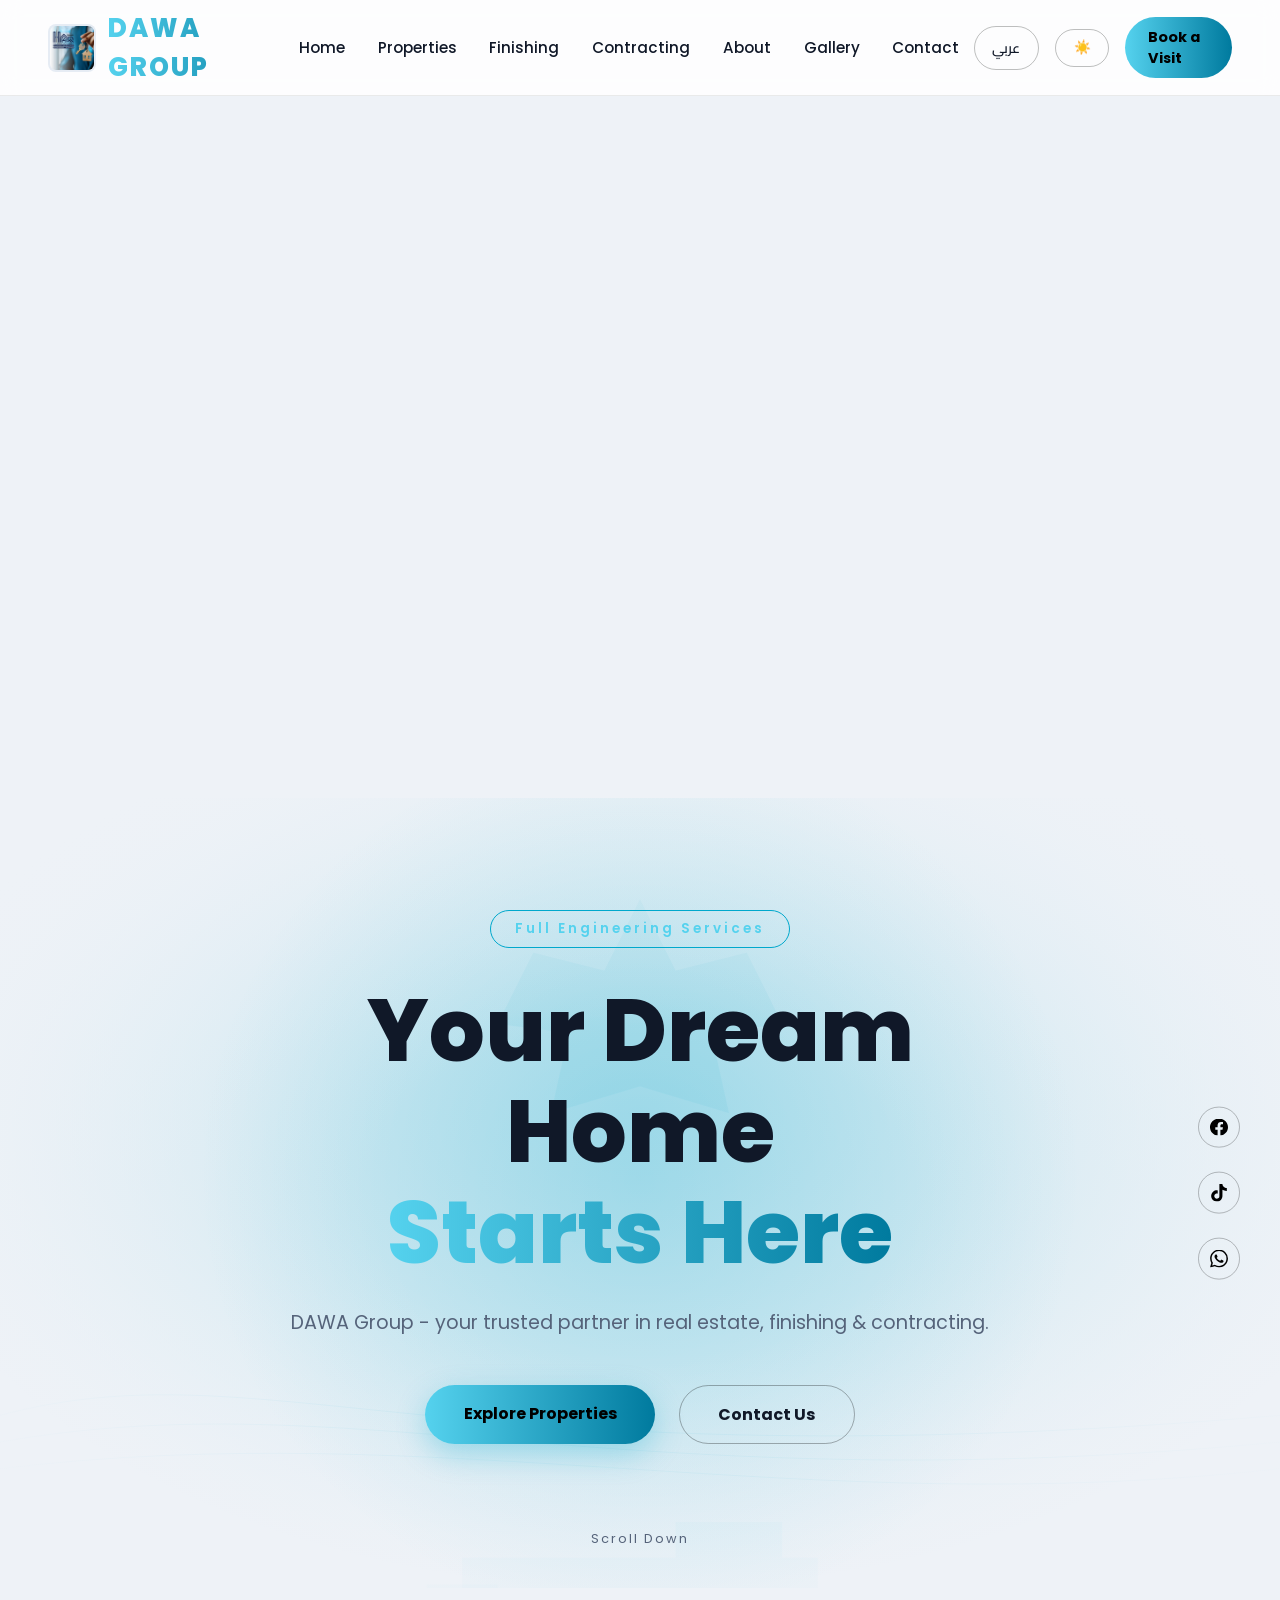
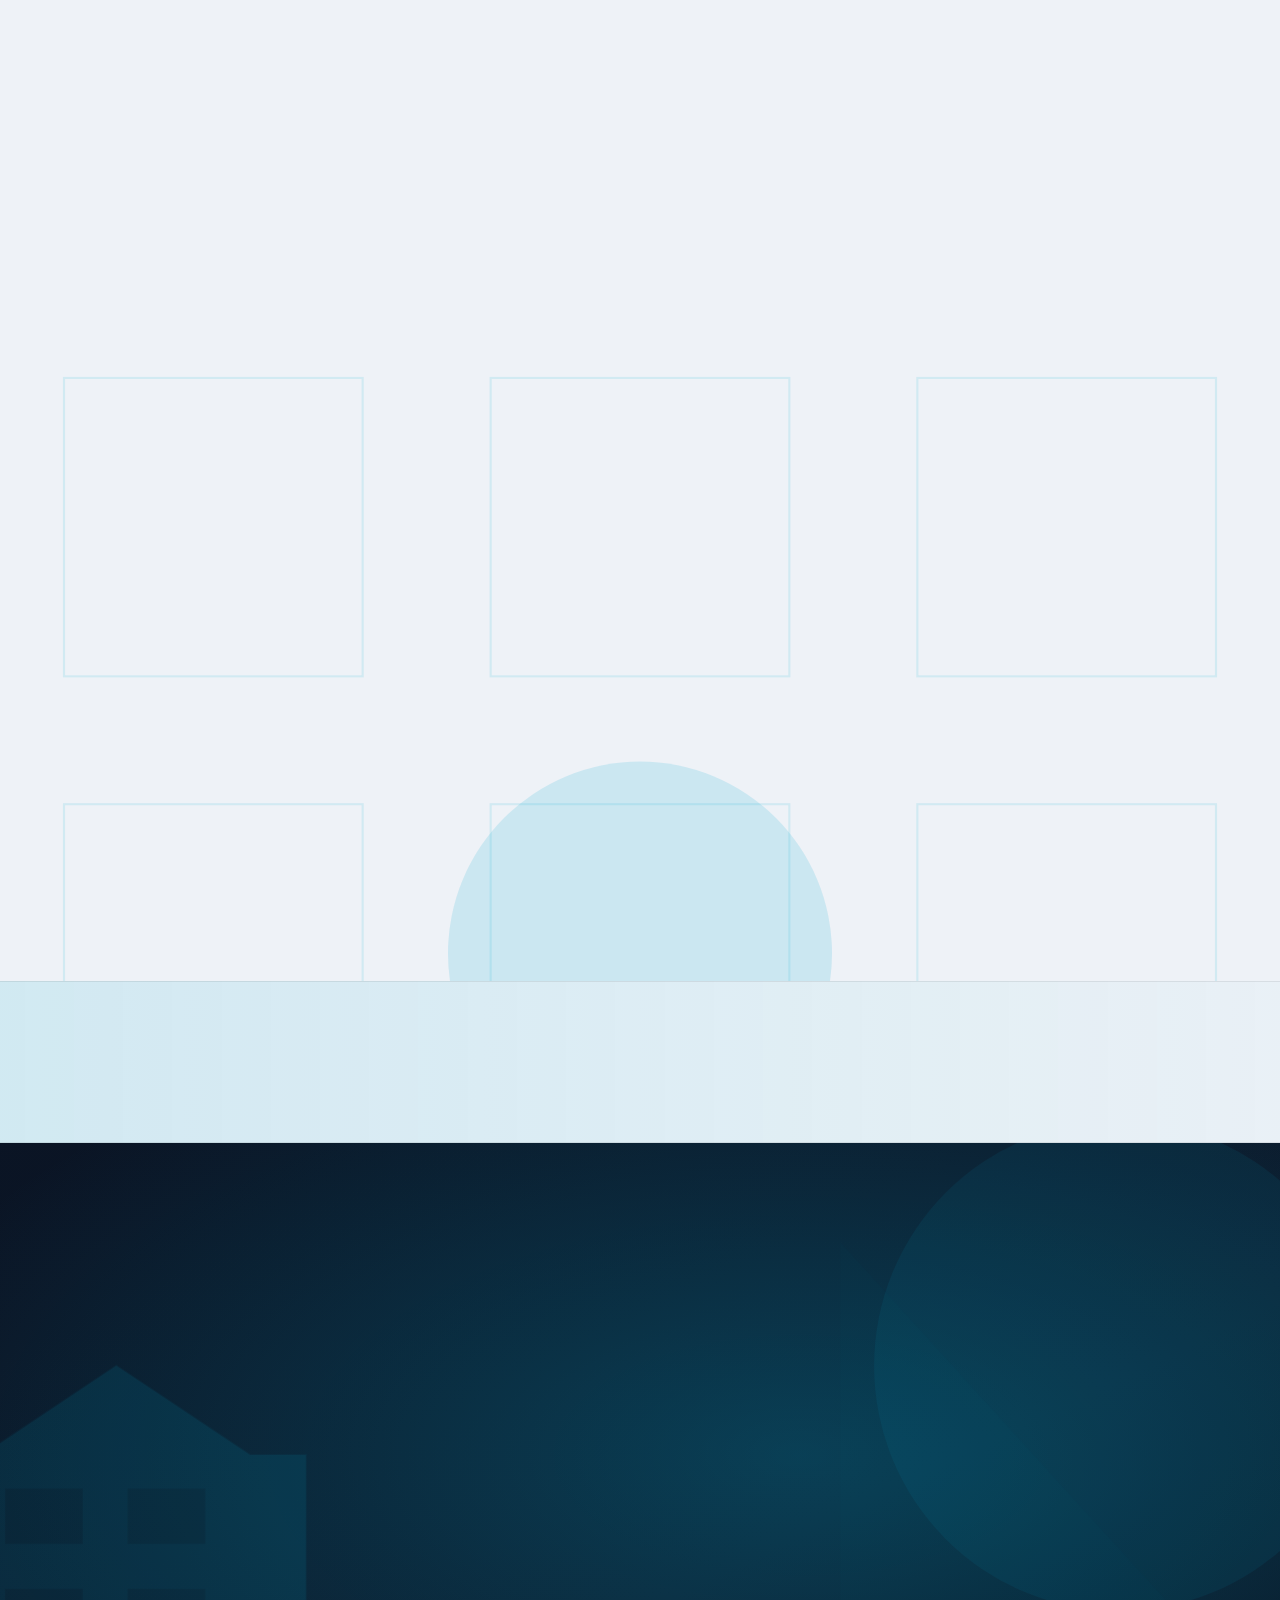
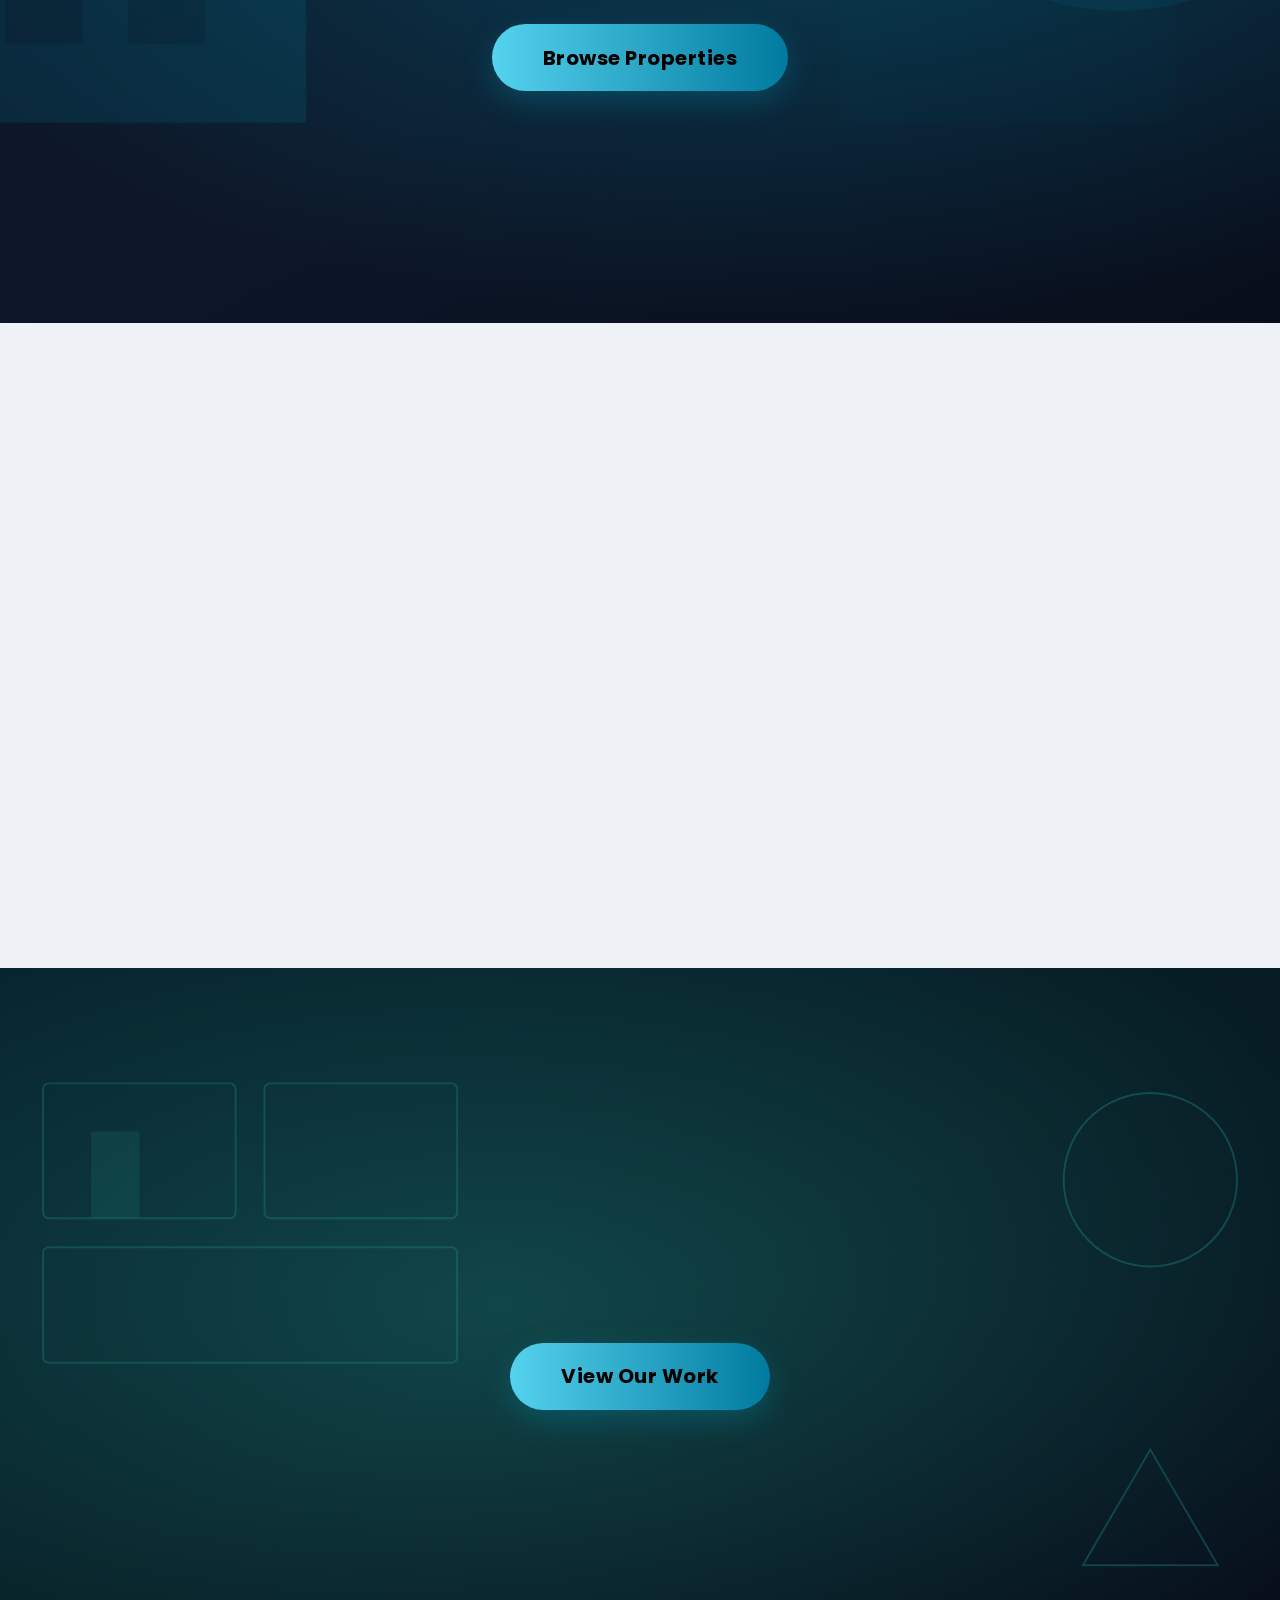
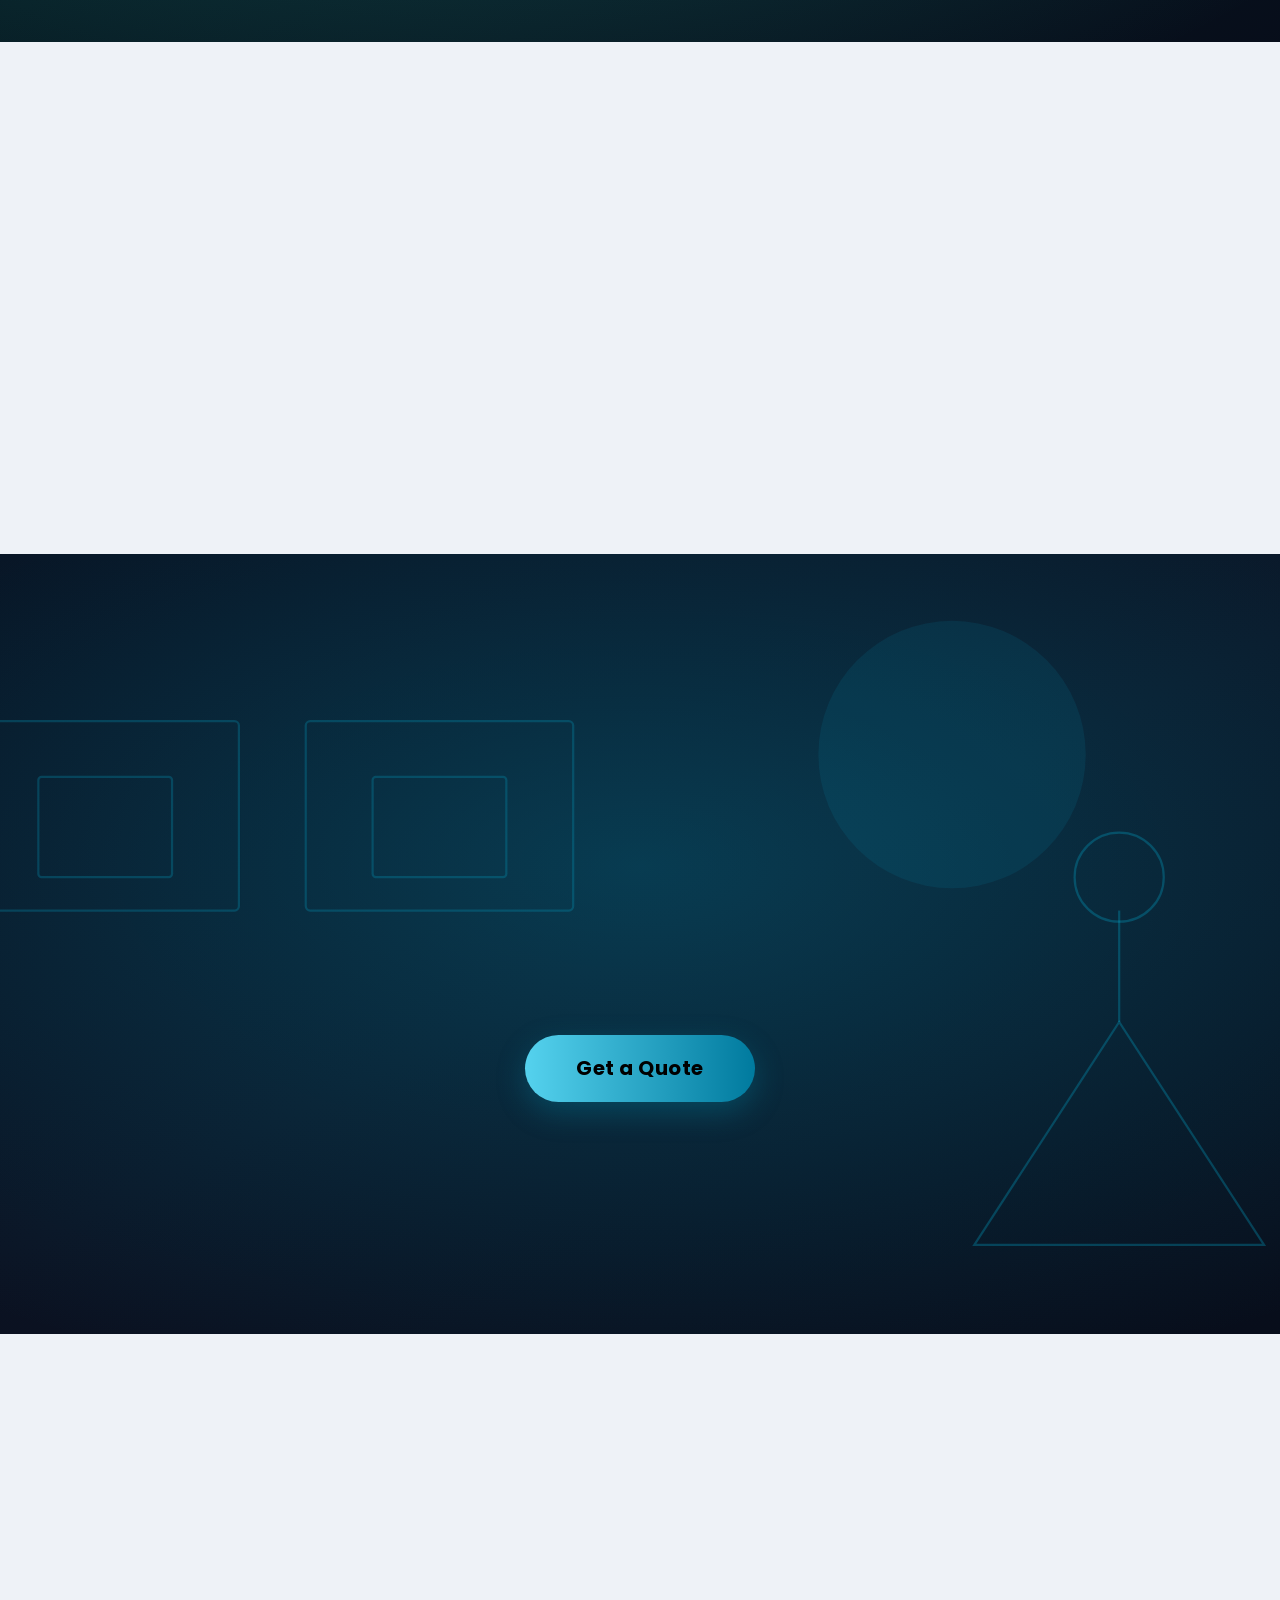
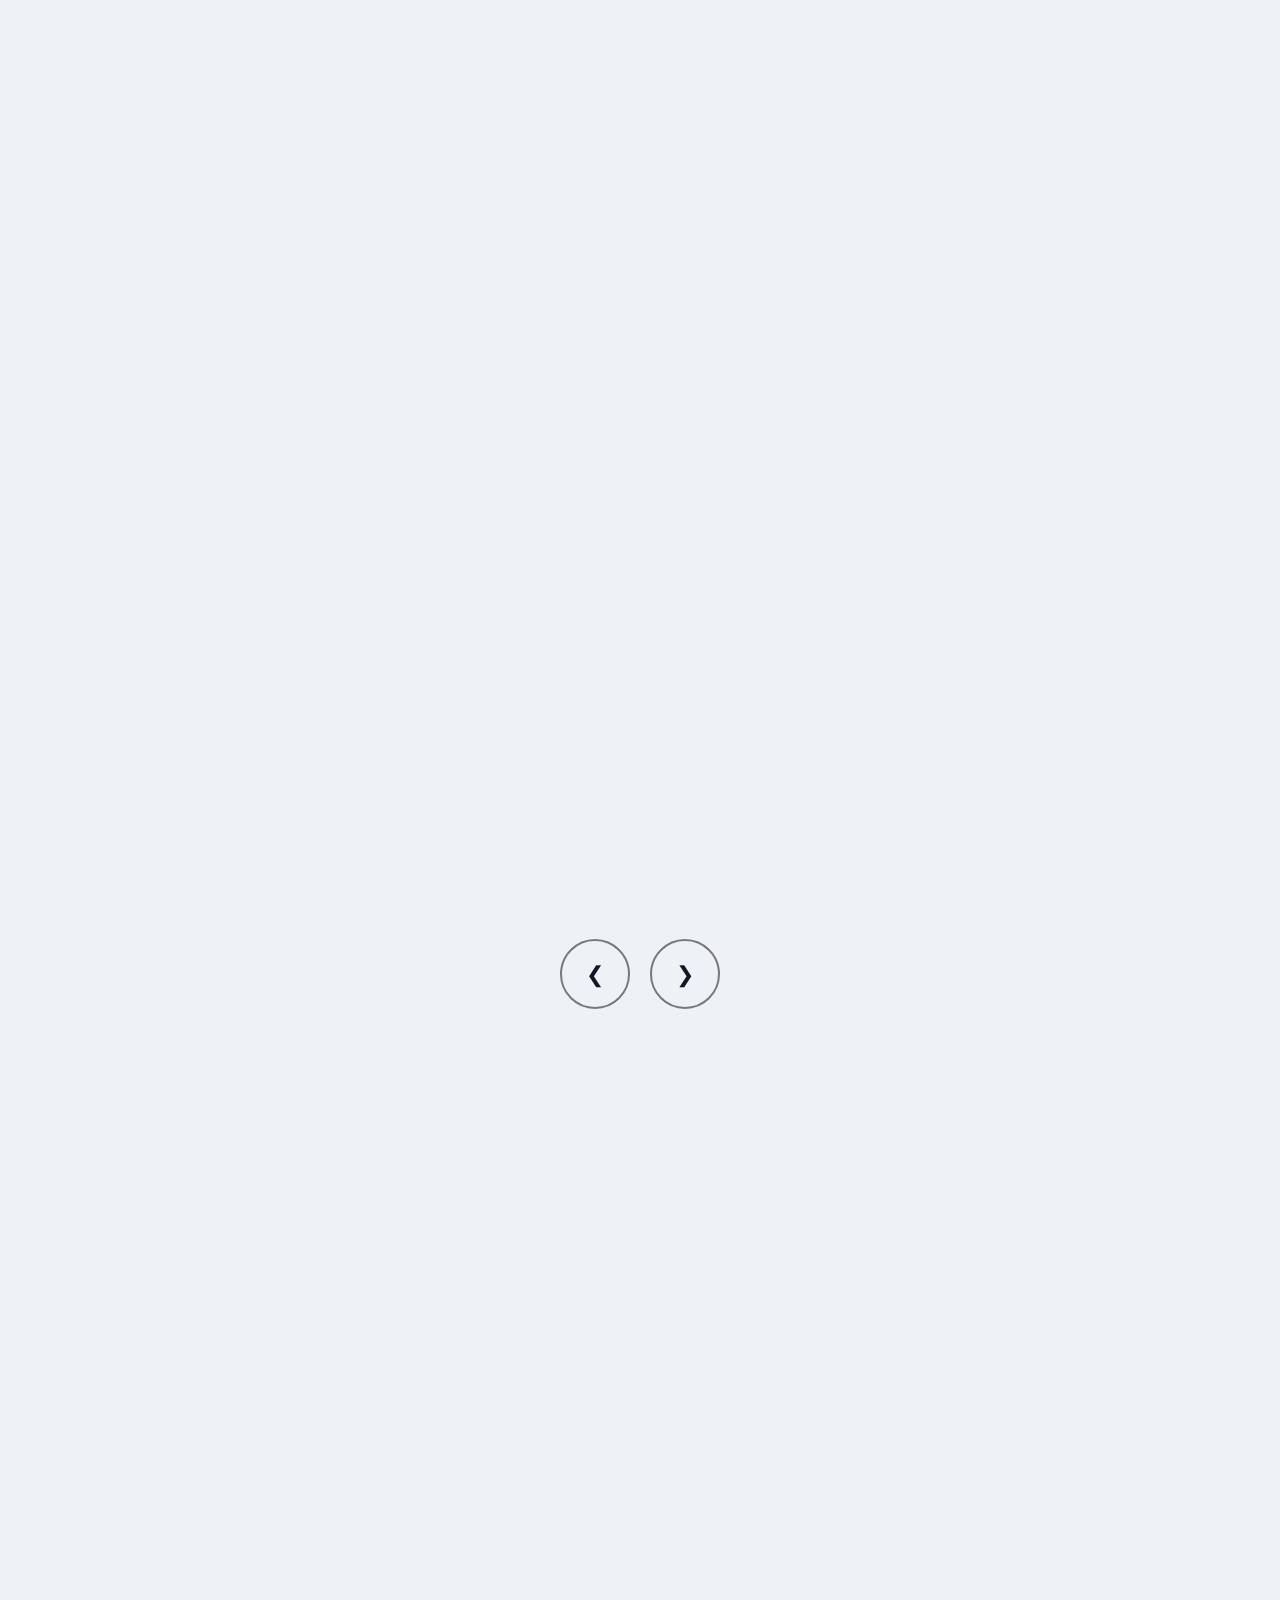
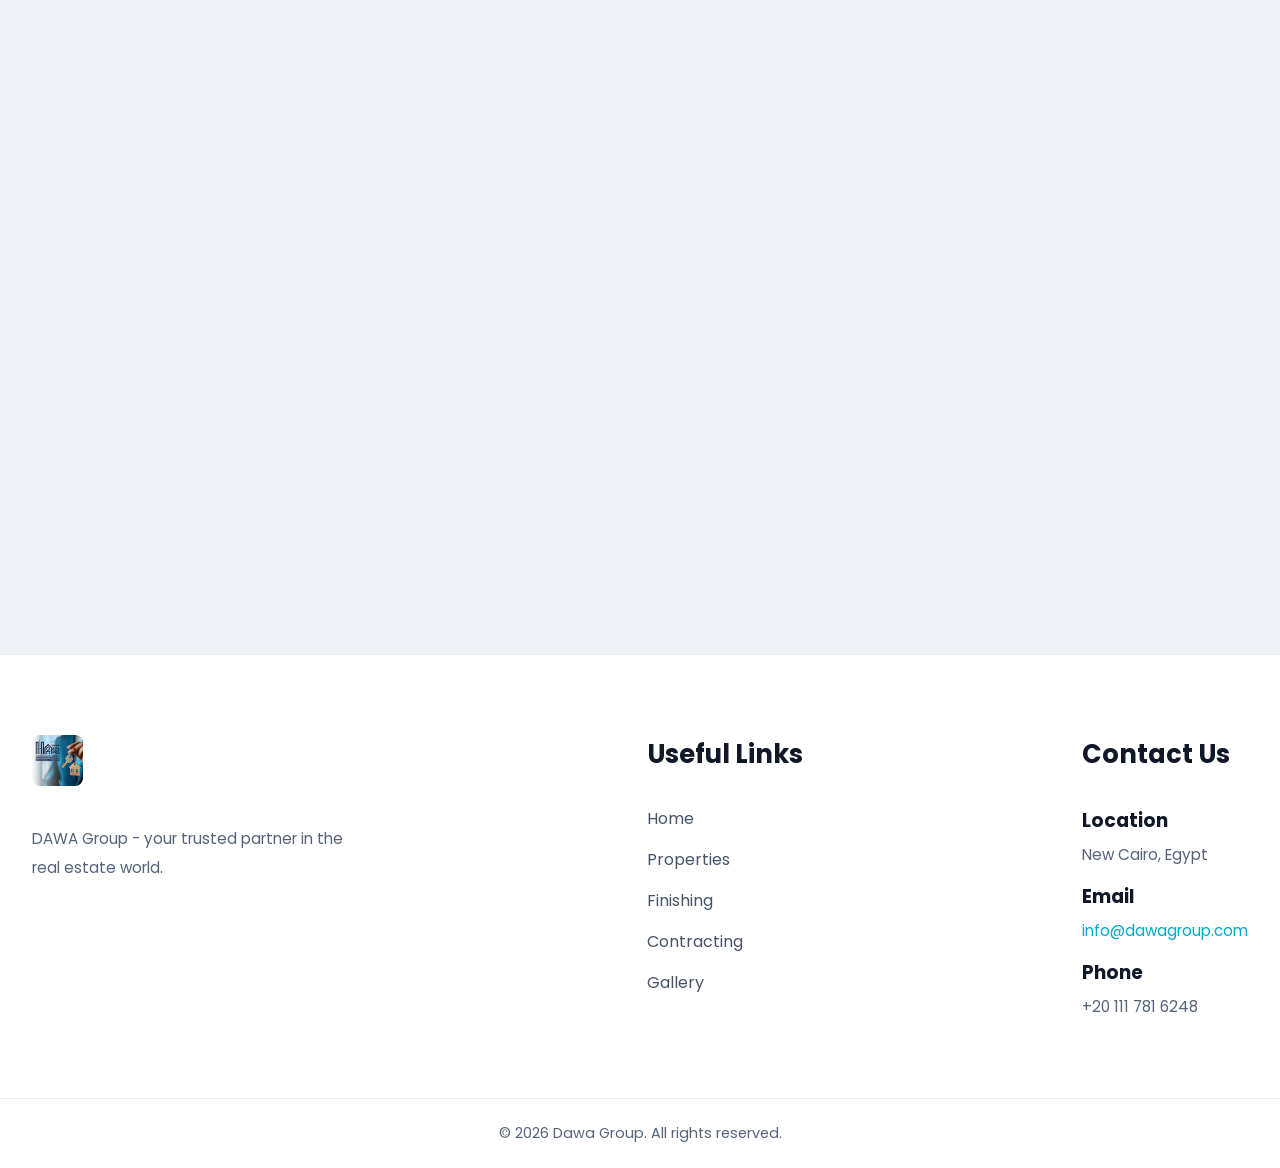
==== commit 917f1dde: "Default site to light mode for new visitors" ====
--- a/index.html
+++ b/index.html
@@ -7,7 +7,7 @@
   <title>Dawa Group | Real Estate, Finishing & Contracting</title>
   <link rel="icon" type="image/svg+xml" href="assets/logo.svg">
   <link rel="stylesheet" href="css/style.css?v=2">
-  <script>document.documentElement.setAttribute("data-theme", localStorage.getItem("dawa-theme") || "dark");</script>
+  <script>document.documentElement.setAttribute("data-theme", localStorage.getItem("dawa-theme") || "light");</script>
 </head>
 <body id="top">
 
@@ -28,7 +28,7 @@
     </div>
     <div class="nav-actions">
       <button class="lang-toggle" id="langToggle" onclick="toggleLang()">عربي</button>
-      <button class="lang-toggle" id="themeToggle" onclick="toggleTheme()" title="Dark / Light">🌙</button>
+      <button class="lang-toggle" id="themeToggle" onclick="toggleTheme()" title="Dark / Light">☀️</button>
       <a class="cta-nav" href="#contact" data-ar="تواصل معنا" data-en="Book a Visit">Book a Visit</a>
     </div>
     <div class="burger-icon" id="burger">
@@ -362,6 +362,6 @@
   <script src="https://cdn.jsdelivr.net/npm/@supabase/supabase-js@2"></script>
   <script src="js/supabase-config.js"></script>
   <script src="js/site-data.js"></script>
-  <script src="js/main.js?v=4"></script>
+  <script src="js/main.js?v=5"></script>
 </body>
 </html>
